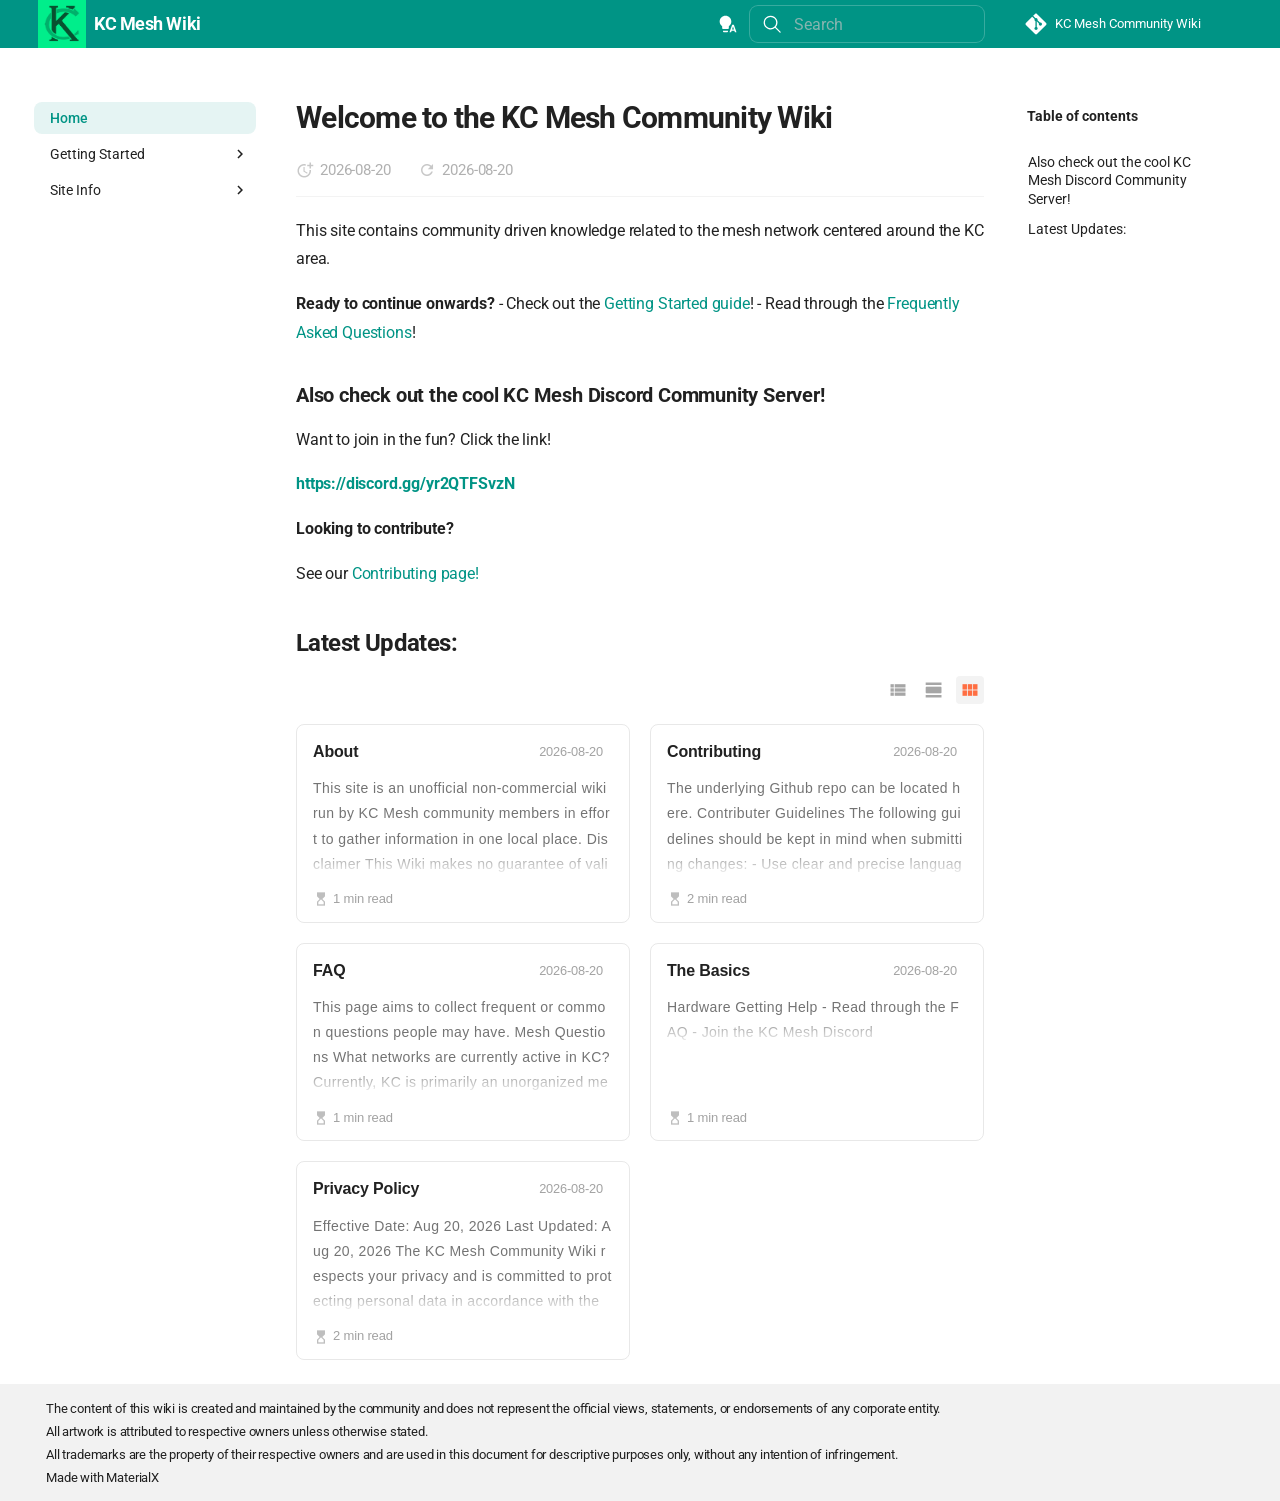
==== index.html @ e0cb0e74 "Deployed 73c2a4b with MkDocs version: 1.6.1" ====
<!doctype html>
<html lang="en" class="no-js">
  <head>
    
      <meta charset="utf-8">
      <meta name="viewport" content="width=device-width,initial-scale=1">
      
        <meta name="description" content="KC Mesh community wiki">
      
      
        <meta name="author" content="KC Mesh Community">
      
      
        <link rel="canonical" href="https://kcmesh.wiki/">
      
      
      
        <link rel="next" href="getting-started/">
      
      
        
      
      
      
      
        
        
        
          <link rel="icon" href="assets/images/favicon.png">
        
      
      <meta name="generator" content="mkdocs-1.6.1, mkdocs-materialx-10.2.0">
    
    
      
        <title>KC Mesh Wiki</title>
      
    
    
      <link rel="stylesheet" href="assets/stylesheets/main.d7aee198.min.css">
      
        
        <link rel="stylesheet" href="assets/stylesheets/palette.a45159b5.min.css">
      
    
    

    

    
      
    
    
      
        
        
        <link rel="preconnect" href="https://fonts.gstatic.com" crossorigin>
        <link rel="stylesheet" href="https://fonts.googleapis.com/css?family=Roboto:300,300i,400,400i,700,700i%7CRoboto+Mono:400,400i,700,700i&display=fallback">
        <style>:root{--md-text-font:"Roboto";--md-code-font:"Roboto Mono"}</style>
      
    
    
      <link rel="stylesheet" href="stylesheets/extra.css">
    
      <link rel="stylesheet" href="assets/document_dates/fonts/material-icons.css">
    
      <link rel="stylesheet" href="assets/document_dates/tippy/scale.css">
    
      <link rel="stylesheet" href="assets/document_dates/tippy/tippy.css">
    
      <link rel="stylesheet" href="assets/document_dates/tippy/material.css">
    
      <link rel="stylesheet" href="assets/document_dates/tippy/backdrop.css">
    
      <link rel="stylesheet" href="assets/document_dates/tippy/shift-away.css">
    
      <link rel="stylesheet" href="assets/document_dates/tippy/light.css">
    
      <link rel="stylesheet" href="assets/document_dates/core/core.css">
    
    <script>__md_scope=new URL(".",location),__md_hash=e=>[...e].reduce(((e,_)=>(e<<5)-e+_.charCodeAt(0)),0),__md_get=(e,_=localStorage,t=__md_scope)=>JSON.parse(_.getItem(t.pathname+"."+e)),__md_set=(e,_,t=localStorage,a=__md_scope)=>{try{t.setItem(a.pathname+"."+e,JSON.stringify(_))}catch(e){}}</script>
    
      

    
    
  </head>
  
  
  
  
    
    
      
    
    
    
    
    <body dir="ltr" data-md-color-scheme="default" data-md-color-primary="indigo" data-md-color-accent="indigo" data-mx-topbar="primary">
  
    
    <input class="md-toggle" data-md-toggle="drawer" type="checkbox" id="__drawer" autocomplete="off">
    <input class="md-toggle" data-md-toggle="toc" type="checkbox" id="__toc" autocomplete="off">
    <input class="md-toggle" data-md-toggle="search" type="checkbox" id="__search" autocomplete="off">
    <label class="md-overlay" for="__drawer"></label>
    <label class="md-overlay" for="__toc"></label>
    <div data-md-component="skip">
      
        
        <a href="#welcome-to-the-kc-mesh-community-wiki" class="md-skip">
          Skip to content
        </a>
      
    </div>
    <div data-md-component="announce">
      
    </div>
    
    
      

  

<header class="md-header md-header--shadow" data-md-component="header">
  <nav class="md-header__inner md-grid" aria-label="Header">
    <a href="." title="KC Mesh Wiki" class="md-header__button md-logo" aria-label="KC Mesh Wiki" data-md-component="logo">
      
  <img src="assets/images/kcmesh-logo.png" alt="logo">

    </a>
    <label class="md-header__button md-icon" for="__drawer">
      
      <svg xmlns="http://www.w3.org/2000/svg" viewBox="0 0 24 24"><path d="M3 6h18v2H3zm0 5h18v2H3zm0 5h18v2H3z"/></svg>
    </label>
    <div class="md-header__title" data-md-component="header-title">
      <div class="md-header__ellipsis">
        <div class="md-header__topic">
          <span class="md-ellipsis">
            KC Mesh Wiki
          </span>
        </div>
        <div class="md-header__topic" data-md-component="header-topic">
          <span class="md-ellipsis">
            
              Home
            
          </span>
        </div>
      </div>
    </div>
    
      
        <form class="md-header__option" data-md-component="palette">
  
    
    
    
    <input class="md-option" data-md-color-media="(prefers-color-scheme)" data-md-color-scheme="default" data-md-color-primary="indigo" data-md-color-accent="indigo"  aria-label="Switch to Light Mode"  type="radio" name="__palette" id="__palette_0">
    
      <label class="md-header__button md-icon" title="Switch to Light Mode" for="__palette_1" hidden>
        <svg xmlns="http://www.w3.org/2000/svg" viewBox="0 0 24 24"><path d="M9 2C5.13 2 2 5.13 2 9c0 2.38 1.19 4.47 3 5.74V17c0 .55.45 1 1 1h6c.55 0 1-.45 1-1v-2.26c1.81-1.27 3-3.36 3-5.74 0-3.87-3.13-7-7-7M6 21c0 .55.45 1 1 1h4c.55 0 1-.45 1-1v-1H6zm13-8h-2l-3.2 9h1.9l.7-2h3.2l.7 2h1.9zm-2.15 5.65L18 15l1.15 3.65z"/></svg>
      </label>
    
  
    
    
    
    <input class="md-option" data-md-color-media="(prefers-color-scheme: light)" data-md-color-scheme="default" data-md-color-primary="teal" data-md-color-accent="deep-orange"  aria-label="Switch to Dark Mode"  type="radio" name="__palette" id="__palette_1">
    
      <label class="md-header__button md-icon" title="Switch to Dark Mode" for="__palette_2" hidden>
        <svg xmlns="http://www.w3.org/2000/svg" viewBox="0 0 24 24"><path d="M12 2a7 7 0 0 0-7 7c0 2.38 1.19 4.47 3 5.74V17a1 1 0 0 0 1 1h6a1 1 0 0 0 1-1v-2.26c1.81-1.27 3-3.36 3-5.74a7 7 0 0 0-7-7M9 21a1 1 0 0 0 1 1h4a1 1 0 0 0 1-1v-1H9z"/></svg>
      </label>
    
  
    
    
    
    <input class="md-option" data-md-color-media="(prefers-color-scheme: dark)" data-md-color-scheme="slate" data-md-color-primary="teal" data-md-color-accent="yellow"  aria-label="Switch to Auto"  type="radio" name="__palette" id="__palette_2">
    
      <label class="md-header__button md-icon" title="Switch to Auto" for="__palette_0" hidden>
        <svg xmlns="http://www.w3.org/2000/svg" viewBox="0 0 24 24"><path d="M12 2a7 7 0 0 1 7 7c0 2.38-1.19 4.47-3 5.74V17a1 1 0 0 1-1 1H9a1 1 0 0 1-1-1v-2.26C6.19 13.47 5 11.38 5 9a7 7 0 0 1 7-7M9 21v-1h6v1a1 1 0 0 1-1 1h-4a1 1 0 0 1-1-1m3-17a5 5 0 0 0-5 5c0 2.05 1.23 3.81 3 4.58V16h4v-2.42c1.77-.77 3-2.53 3-4.58a5 5 0 0 0-5-5"/></svg>
      </label>
    
  
</form>
      
    
    
      <script>var palette=__md_get("__palette");if(palette&&palette.color){if("(prefers-color-scheme)"===palette.color.media){var media=matchMedia("(prefers-color-scheme: light)"),input=document.querySelector(media.matches?"[data-md-color-media='(prefers-color-scheme: light)']":"[data-md-color-media='(prefers-color-scheme: dark)']");palette.color.media=input.getAttribute("data-md-color-media"),palette.color.scheme=input.getAttribute("data-md-color-scheme"),palette.color.primary=input.getAttribute("data-md-color-primary"),palette.color.accent=input.getAttribute("data-md-color-accent")}for(var[key,value]of Object.entries(palette.color))document.body.setAttribute("data-md-color-"+key,value)}</script>
    
    
    
      
      
        <label class="md-header__button md-icon" for="__search">
          
          <svg xmlns="http://www.w3.org/2000/svg" viewBox="0 0 24 24"><path d="M10.25 2a8.25 8.25 0 0 1 6.34 13.53l5.69 5.69a.749.749 0 0 1-.326 1.275.75.75 0 0 1-.734-.215l-5.69-5.69A8.25 8.25 0 1 1 10.25 2M3.5 10.25a6.75 6.75 0 1 0 13.5 0 6.75 6.75 0 0 0-13.5 0"/></svg>
        </label>
        <div class="md-search" data-md-component="search" role="dialog">
  <label class="md-search__overlay" for="__search"></label>
  <div class="md-search__inner" role="search">
    <form class="md-search__form" name="search">
      <input type="text" class="md-search__input" name="query" aria-label="Search" placeholder="Search" autocapitalize="off" autocorrect="off" autocomplete="off" spellcheck="false" data-md-component="search-query" required>
      <label class="md-search__icon md-icon" for="__search">
        
        <svg xmlns="http://www.w3.org/2000/svg" viewBox="0 0 24 24"><path d="M10.25 2a8.25 8.25 0 0 1 6.34 13.53l5.69 5.69a.749.749 0 0 1-.326 1.275.75.75 0 0 1-.734-.215l-5.69-5.69A8.25 8.25 0 1 1 10.25 2M3.5 10.25a6.75 6.75 0 1 0 13.5 0 6.75 6.75 0 0 0-13.5 0"/></svg>
        
        <svg xmlns="http://www.w3.org/2000/svg" viewBox="0 0 24 24"><path d="M20 11v2H8l5.5 5.5-1.42 1.42L4.16 12l7.92-7.92L13.5 5.5 8 11z"/></svg>
      </label>
      <nav class="md-search__options" aria-label="Search">
        
        <button type="reset" class="md-search__icon md-icon" title="Clear" aria-label="Clear" tabindex="-1">
          
          <svg xmlns="http://www.w3.org/2000/svg" viewBox="0 0 24 24"><path d="M19 6.41 17.59 5 12 10.59 6.41 5 5 6.41 10.59 12 5 17.59 6.41 19 12 13.41 17.59 19 19 17.59 13.41 12z"/></svg>
        </button>
      </nav>
      
    </form>
    <div class="md-search__output">
      <div class="md-search__scrollwrap" tabindex="0">
        <div class="md-search-result md-search-result--pagefind" data-md-component="search-result">
          <div class="md-search-result__meta">
            Initializing search
          </div>
          <ol class="md-search-result__list" role="presentation"></ol>
        </div>
      </div>
    </div>
  </div>
</div>
      
    
    
      <div class="md-header__source">
        <a href="https://github.com/kcmesh/communitywiki" title="Go to repository" class="md-source" data-md-component="source">
  <div class="md-source__icon md-icon">
    
    <svg xmlns="http://www.w3.org/2000/svg" viewBox="0 0 448 512"><!--! Font Awesome Free 7.1.0 by @fontawesome - https://fontawesome.com License - https://fontawesome.com/license/free (Icons: CC BY 4.0, Fonts: SIL OFL 1.1, Code: MIT License) Copyright 2025 Fonticons, Inc.--><path d="M439.6 236.1 244 40.5c-5.4-5.5-12.8-8.5-20.4-8.5s-15 3-20.4 8.4L162.5 81l51.5 51.5c27.1-9.1 52.7 16.8 43.4 43.7l49.7 49.7c34.2-11.8 61.2 31 35.5 56.7-26.5 26.5-70.2-2.9-56-37.3L240.3 199v121.9c25.3 12.5 22.3 41.8 9.1 55-6.4 6.4-15.2 10.1-24.3 10.1s-17.8-3.6-24.3-10.1c-17.6-17.6-11.1-46.9 11.2-56v-123c-20.8-8.5-24.6-30.7-18.6-45L142.6 101 8.5 235.1C3 240.6 0 247.9 0 255.5s3 15 8.5 20.4l195.6 195.7c5.4 5.4 12.7 8.4 20.4 8.4s15-3 20.4-8.4l194.7-194.7c5.4-5.4 8.4-12.8 8.4-20.4s-3-15-8.4-20.4"/></svg>
  </div>
  <div class="md-source__repository">
    KC Mesh Community Wiki
  </div>
</a>
      </div>
    
  </nav>
  
</header>
    
    <div class="md-container" data-md-component="container">
      
      
        
          
        
      
      <main class="md-main" data-md-component="main">
        <div class="md-main__inner md-grid">
          
            
              
              <div class="md-sidebar md-sidebar--primary" data-md-component="sidebar" data-md-type="navigation" >
                <div class="md-sidebar__scrollwrap">
                  <div class="md-sidebar__inner">
                    



<nav class="md-nav md-nav--primary" aria-label="Navigation" data-md-level="0">
  <label class="md-nav__title" for="__drawer">
    <a href="." title="KC Mesh Wiki" class="md-nav__button md-logo" aria-label="KC Mesh Wiki" data-md-component="logo">
      
  <img src="assets/images/kcmesh-logo.png" alt="logo">

    </a>
    KC Mesh Wiki
  </label>
  
    <div class="md-nav__source">
      <a href="https://github.com/kcmesh/communitywiki" title="Go to repository" class="md-source" data-md-component="source">
  <div class="md-source__icon md-icon">
    
    <svg xmlns="http://www.w3.org/2000/svg" viewBox="0 0 448 512"><!--! Font Awesome Free 7.1.0 by @fontawesome - https://fontawesome.com License - https://fontawesome.com/license/free (Icons: CC BY 4.0, Fonts: SIL OFL 1.1, Code: MIT License) Copyright 2025 Fonticons, Inc.--><path d="M439.6 236.1 244 40.5c-5.4-5.5-12.8-8.5-20.4-8.5s-15 3-20.4 8.4L162.5 81l51.5 51.5c27.1-9.1 52.7 16.8 43.4 43.7l49.7 49.7c34.2-11.8 61.2 31 35.5 56.7-26.5 26.5-70.2-2.9-56-37.3L240.3 199v121.9c25.3 12.5 22.3 41.8 9.1 55-6.4 6.4-15.2 10.1-24.3 10.1s-17.8-3.6-24.3-10.1c-17.6-17.6-11.1-46.9 11.2-56v-123c-20.8-8.5-24.6-30.7-18.6-45L142.6 101 8.5 235.1C3 240.6 0 247.9 0 255.5s3 15 8.5 20.4l195.6 195.7c5.4 5.4 12.7 8.4 20.4 8.4s15-3 20.4-8.4l194.7-194.7c5.4-5.4 8.4-12.8 8.4-20.4s-3-15-8.4-20.4"/></svg>
  </div>
  <div class="md-source__repository">
    KC Mesh Community Wiki
  </div>
</a>
    </div>
  
  <ul class="md-nav__list">
    
      
      
  
  
    
  
  
  
    <li class="md-nav__item md-nav__item--active">
      
      <input class="md-nav__toggle md-toggle" type="checkbox" id="__toc">
      
      
        
      
      
        <label class="md-nav__link md-nav__link--active" for="__toc">
          
  
  
  <span class="md-ellipsis">
    
  
    Home
  

    
  </span>
  
  

          <span class="md-nav__icon md-icon"></span>
        </label>
      
      <a href="." class="md-nav__link md-nav__link--active">
        
  
  
  <span class="md-ellipsis">
    
  
    Home
  

    
  </span>
  
  

      </a>
      
        

<nav class="md-nav md-nav--secondary" aria-label="Table of contents">
  
  
  
    
  
  
    <label class="md-nav__title" for="__toc">
      <span class="md-nav__icon md-icon"></span>
      Table of contents
    </label>
    <ul class="md-nav__list" data-md-component="toc">
      
        <li class="md-nav__item">
  <a href="#also-check-out-the-cool-kc-mesh-discord-community-server" class="md-nav__link">
    <span class="md-ellipsis">
      
        Also check out the cool KC Mesh Discord Community Server!
      
    </span>
  </a>
  
</li>
      
        <li class="md-nav__item">
  <a href="#latest-updates" class="md-nav__link">
    <span class="md-ellipsis">
      
        Latest Updates:
      
    </span>
  </a>
  
</li>
      
    </ul>
  
</nav>
      
    </li>
  

    
      
      
  
  
  
  
    
    
    
    
    
    <li class="md-nav__item md-nav__item--nested">
      
        
        
        <input class="md-nav__toggle md-toggle " type="checkbox" id="__nav_2" >
        
          
          <label class="md-nav__link" for="__nav_2" id="__nav_2_label" tabindex="0">
            
  
  
  <span class="md-ellipsis">
    
  
    Getting Started
  

    
  </span>
  
  

            <span class="md-nav__icon md-icon"></span>
          </label>
        
        <nav class="md-nav" data-md-level="1" aria-labelledby="__nav_2_label" aria-expanded="false">
          <label class="md-nav__title" for="__nav_2">
            <span class="md-nav__icon md-icon"></span>
            
  
    Getting Started
  

          </label>
          <ul class="md-nav__list">
            
              
                
  
  
  
  
    <li class="md-nav__item">
      <a href="getting-started/" class="md-nav__link">
        
  
  
  <span class="md-ellipsis">
    
  
    The Basics
  

    
  </span>
  
  

      </a>
    </li>
  

              
            
              
                
  
  
  
  
    <li class="md-nav__item">
      <a href="faq-general/" class="md-nav__link">
        
  
  
  <span class="md-ellipsis">
    
  
    FAQ
  

    
  </span>
  
  

      </a>
    </li>
  

              
            
          </ul>
        </nav>
      
    </li>
  

    
      
      
  
  
  
  
    
    
    
    
    
    <li class="md-nav__item md-nav__item--nested">
      
        
        
        <input class="md-nav__toggle md-toggle " type="checkbox" id="__nav_3" >
        
          
          <label class="md-nav__link" for="__nav_3" id="__nav_3_label" tabindex="0">
            
  
  
  <span class="md-ellipsis">
    
  
    Site Info
  

    
  </span>
  
  

            <span class="md-nav__icon md-icon"></span>
          </label>
        
        <nav class="md-nav" data-md-level="1" aria-labelledby="__nav_3_label" aria-expanded="false">
          <label class="md-nav__title" for="__nav_3">
            <span class="md-nav__icon md-icon"></span>
            
  
    Site Info
  

          </label>
          <ul class="md-nav__list">
            
              
                
  
  
  
  
    <li class="md-nav__item">
      <a href="about/" class="md-nav__link">
        
  
  
  <span class="md-ellipsis">
    
  
    About
  

    
  </span>
  
  

      </a>
    </li>
  

              
            
              
                
  
  
  
  
    <li class="md-nav__item">
      <a href="contributing/" class="md-nav__link">
        
  
  
  <span class="md-ellipsis">
    
  
    Contributing
  

    
  </span>
  
  

      </a>
    </li>
  

              
            
              
                
  
  
  
  
    <li class="md-nav__item">
      <a href="https://github.com/kcmesh/communitywiki/issues" class="md-nav__link">
        
  
  
  <span class="md-ellipsis">
    
  
    Report An Issue!
  

    
  </span>
  
  

      </a>
    </li>
  

              
            
              
                
  
  
  
  
    <li class="md-nav__item">
      <a href="privacy-policy/" class="md-nav__link">
        
  
  
  <span class="md-ellipsis">
    
  
    Privacy Policy
  

    
  </span>
  
  

      </a>
    </li>
  

              
            
          </ul>
        </nav>
      
    </li>
  

    
  </ul>
</nav>
                  </div>
                </div>
              </div>
            
            
              
              <div class="md-sidebar md-sidebar--secondary" data-md-component="sidebar" data-md-type="toc" >
                <div class="md-sidebar__scrollwrap">
                  <div class="md-sidebar__inner">
                    

<nav class="md-nav md-nav--secondary" aria-label="Table of contents">
  
  
  
    
  
  
    <label class="md-nav__title" for="__toc">
      <span class="md-nav__icon md-icon"></span>
      Table of contents
    </label>
    <ul class="md-nav__list" data-md-component="toc">
      
        <li class="md-nav__item">
  <a href="#also-check-out-the-cool-kc-mesh-discord-community-server" class="md-nav__link">
    <span class="md-ellipsis">
      
        Also check out the cool KC Mesh Discord Community Server!
      
    </span>
  </a>
  
</li>
      
        <li class="md-nav__item">
  <a href="#latest-updates" class="md-nav__link">
    <span class="md-ellipsis">
      
        Latest Updates:
      
    </span>
  </a>
  
</li>
      
    </ul>
  
</nav>
                  </div>
                </div>
              </div>
            
          
          
            <div class="md-content" data-md-component="content">
              
              
              
              <article class="md-content__inner md-typeset" data-pagefind-body>
                
                  
  
  


<h1 id="welcome-to-the-kc-mesh-community-wiki">Welcome to the KC Mesh Community Wiki<a class="headerlink" href="#welcome-to-the-kc-mesh-community-wiki" title="Permanent link">&para;</a></h1>
<div class='document-dates-plugin-wrapper document-dates-top'><div class='document-dates-plugin' locale=''><div class='dd-left'><span class='dd-item' data-tippy-content data-tippy-raw='2026-08-20'><span class='material-icons' data-icon='doc_created'></span><time datetime='2026-08-20T16:39:22+00:00'>2026-08-20</time></span><span class='dd-item' data-tippy-content data-tippy-raw='2026-08-20'><span class='material-icons' data-icon='doc_updated'></span><time datetime='2026-08-20T16:39:22+00:00'>2026-08-20</time></span></div></div></div>
<p>This site contains community driven knowledge related to the mesh network centered around the KC area.</p>
<p><strong>Ready to continue onwards?</strong>
- Check out the <a href="getting-started/">Getting Started guide</a>!
- Read through the <a href="faq-general/">Frequently Asked Questions</a>!</p>
<h3 id="also-check-out-the-cool-kc-mesh-discord-community-server">Also check out the cool KC Mesh Discord Community Server!<a class="headerlink" href="#also-check-out-the-cool-kc-mesh-discord-community-server" title="Permanent link">&para;</a></h3>
<p>Want to join in the fun? Click the link!</p>
<p><a href="https://discord.gg/yr2QTFSvzN"><strong>https://discord.gg/yr2QTFSvzN</strong></a></p>
<p><strong>Looking to contribute?</strong></p>
<p>See our <a href="contributing/">Contributing page!</a></p>
<h2 id="latest-updates">Latest Updates:<a class="headerlink" href="#latest-updates" title="Permanent link">&para;</a></h2><style>
/* --- 视图选择器 --- */
.article-layout-switcher {
    display: flex;
    justify-content: flex-end;
    /* margin-bottom: 20px; */
}
.article-layout-switcher button + button {
    margin-left: 8px;
}
.article-layout-switcher button {
    background: transparent;
    border: none;
    cursor: pointer;
    padding: 4px;
    border-radius: 4px;
    display: flex;
    align-items: center;
    color: var(--md-typeset-color, #1c1c1c);
    opacity: 0.4;
    transition: all 0.2s;
}
.article-layout-switcher button:hover {
    background: rgba(142, 142, 142, 0.1);
    opacity: 0.8;
}
.article-layout-switcher button.is-active {
    opacity: 1;
    color: var(--md-accent-fg-color, blue);
    background: rgba(142, 142, 142, 0.1);
}
.article-layout-switcher .material-icons {
    font-size: 20px;
}

/* --- 三种视图 --- */
.article-grid {
    display: grid;
    grid-template-columns: repeat(auto-fit, minmax(300px, 1fr));
    gap: 20px;
    margin: 20px 0;
    /* transition: all 0.2s ease; */
}
.article-grid.is-detail {
    grid-template-columns: minmax(0, 1fr);
    margin-left: auto;
    margin-right: auto;
}
.article-grid.is-detail .card-summary {
    --summary-lines: var(--summary-lines-detail);
}
.article-grid.is-detail .card-cover {
    width: 135px;
    height: 90px;
}
.article-grid.is-list {
    margin-left: auto;
    margin-right: auto;

    border: 1px solid rgba(142, 142, 142, 0.2);
    border-radius: 8px;
    row-gap: 0;
    padding: 12px;
}
.article-grid.is-list .card-body {
    display: none;
}
.article-grid.is-list .card-footer {
    display: none;
}
.article-grid.is-list .article-card {
    border: none;
    border-radius: 0;
    padding: 8px;
}
.article-grid.is-list .card-title {
    font-weight: 400;
    color: var(--md-typeset-a-color, #0077cc);

    white-space: nowrap;
    overflow: hidden;
    text-overflow: ellipsis;
    min-width: 0;
}
.article-grid.is-list .card-date {
    margin-right: 0;
}

/* --- Card --- */
.article-card {
    border: 1px solid rgba(142, 142, 142, 0.2);
    border-radius: 8px;
    padding: 16px;
    font-family: sans-serif;
    box-sizing: border-box;
    display: flex;
    flex-direction: column;
    height:100%;
}

/* --- Header --- */
.card-header {
    display: flex;
    justify-content: space-between;
    align-items: baseline;
    text-decoration: none;
}
.card-title {
    font-weight: 700;
    line-height: 1.4;
    color: var(--md-typeset-color, #1c1c1c);
    margin-right: 12px;
}
.card-date {
    font-size: 0.8em;
    color: rgba(100, 100, 100, 0.6);
    white-space: nowrap;
    margin-right: 10px;
    /* 补偿 baseline 布局时字体度量的误差 */
    transform: translateY(-1px);
}
.card-header:hover,
.card-header:focus {
    text-decoration: none !important;
}
.card-header:hover .card-title {
    color: var(--md-accent-fg-color, blue);
    text-decoration: underline;
}

/* --- Body --- */
.card-body {
    margin-top: 12px;
}
.card-summary {
    --summary-lines: var(--summary-lines-grid, 4);
    --lh: 1.8em;

    line-height: var(--lh);
    max-height: calc(var(--summary-lines) * var(--lh));

    overflow: clip;
    pointer-events: none;

    color: var(--md-default-fg-color--light, rgb(121, 121, 121));
    font-size: 0.7rem;
    letter-spacing: 0.02rem;
    word-break: break-all;

    -webkit-mask-image: linear-gradient(
        to bottom,
        black calc(100% - var(--lh)*1.2),
        transparent 100%
    );
    mask-image: linear-gradient(
        to bottom,
        black calc(100% - var(--lh)*1.2),
        transparent 100%
    );
}
.card-cover {
    float: right;
    width: 105px;
    height: 70px;
    margin: 2px 0 0 10px;
    border-radius: 4px;
    overflow: hidden;

    transition: filter 0.3s ease;

    /* Safari 圆角闪烁修复 */
    transform: translateZ(0);
    will-change: transform;
    -webkit-mask-image: -webkit-radial-gradient(white, black);
    isolation: isolate;
}
.card-cover:hover {
    filter: brightness(0.8);
}
.card-cover a {
    display: block;
    width: 100%;
    height: 100%;
}
.card-cover img {
    width: 100%;
    height: 100%;
    object-fit: cover;
    margin: 0 !important;

    /* 避免 layer 升降级 */
    transform: scale(1.1) translateZ(0);
    transition: transform 0.4s ease-out;
    /* 防 Safari 重绘抖动 */
    backface-visibility: hidden;
    will-change: transform;
}
.card-cover:hover img {
    transform: scale(1.1) translateX(4px) translateZ(0);
}
.card-body::after {
    content: "";
    display: block;
    clear: both;
}

/* --- Footer --- */
.card-footer {
    display: flex;
    align-items: center;
    margin-top: auto;
    padding-top: 12px;
    margin-bottom: -4px;
    font-size: 0.75rem;
    line-height: 1.6;
}
.card-footer .read-time {
    display: inline-flex;
    align-items: center;
    font-size: 0.65rem;
    color: rgba(100, 100, 100, 0.6);
    white-space: nowrap;
    margin-right: 12px;
}
.card-footer .read-time-icon {
    font-size: 0.8rem;
    opacity: .7;
    margin-right: 4px;
}

.md-typeset .md-tags:not([hidden]) {
    margin: 0 0 0 auto;
    display: flex;
    align-items: center;
    min-width: 0;
    gap: 0;
    flex-wrap: nowrap;
    overflow: hidden;
}
.md-typeset .md-tag {
    font-weight: 400;
    flex-shrink: 0;
    gap: 0;
    color: var(--md-default-fg-color--light);
    margin-right: 6px;
}
.md-typeset .md-tag-icon::before {
    margin-right: 4px;
}
</style>

<div class="article-layout-switcher">
    <button class="layout-list-btn"><span class="material-icons">view_list</span></button>
    <button class="layout-detail-btn"><span class="material-icons">view_day</span></button>
    <button class="layout-grid-btn"><span class="material-icons">view_module</span></button>
</div>

<div class="article-grid"
     style="
        --summary-lines-grid: 4;
        --summary-lines-detail: 6;
     ">
    <div class="article-card">
        <a class="card-header" href="/about/" target="_blank">
            <div class="card-title">About</div>
            <time class="dd-timeago card-date" datetime="2026-08-20T16:39:22+00:00">2026-08-20</time>
        </a>
        <div class="card-body">
            <div class="card-summary">This site is an unofficial non-commercial wiki run by KC Mesh community members in effort to gather information in one local place.   Disclaimer  This Wiki makes no guarantee of validity or accuracy  Although we strive to be as accurate as possible, The KC Mesh community wiki is created almost completely by its contributors, who may submit invalid or unreliable information.  Please be aware that any information you may find in The KC Mesh community wiki may be inaccurate, misleading or dangerous — although most information presented on The KC Mesh community wiki has been "reviewed" and corrected by other volunteers. None of the authors, contributors, sponsors, administrators, sysops, vandals, or anyone else connected with The KC Mesh community wiki, in any way whatsoever, can be responsible for your use of the information contained in or linked from The KC Mesh community wiki.   Legal  No copyright or trademark infringement is intended in using content from other corporations and businesses mentioned on the KC Mesh community wiki.  The content of this wiki is created and maintained by the community and does not represent the official views, statements, or endorsements of any corporation. All contributions are made voluntarily by individual users and do not reflect the opinions or policies of any business, its affiliates, or representatives.  Information contributed to the KC Mesh Community Wiki is licensed under CC BY-NC-SA 4.0</div>
        </div>
        <div class="card-footer">
            <span class="read-time"><span class="read-time-icon material-icons">hourglass_top</span>1 min read</span>
        </div>
    </div>
    <div class="article-card">
        <a class="card-header" href="/contributing/" target="_blank">
            <div class="card-title">Contributing</div>
            <time class="dd-timeago card-date" datetime="2026-08-20T16:39:22+00:00">2026-08-20</time>
        </a>
        <div class="card-body">
            <div class="card-summary">The underlying Github repo can be located here.   Contributer Guidelines  The following guidelines should be kept in mind when submitting changes:  - Use clear and precise language, avoiding slang or acronyms without explanation.  - Do not provide guides to facilitate illegal activity.  - This includes but is not restricted to: jamming, illegal radio transmitting, and defeating regional frequency locks  - Do not provide direct links to items that allow the enablement of illegal activity  - Keep your writing tone non-biased and professional.  - if you upload any images, please try to keep them below 2 Megabytes in size.   Text Formatting Examples</div>
        </div>
        <div class="card-footer">
            <span class="read-time"><span class="read-time-icon material-icons">hourglass_top</span>2 min read</span>
        </div>
    </div>
    <div class="article-card">
        <a class="card-header" href="/faq-general/" target="_blank">
            <div class="card-title">FAQ</div>
            <time class="dd-timeago card-date" datetime="2026-08-20T16:39:22+00:00">2026-08-20</time>
        </a>
        <div class="card-body">
            <div class="card-summary">This page aims to collect frequent or common questions people may have.   Mesh Questions   What networks are currently active in KC?  Currently, KC is primarily an unorganized meshtastic group.  Select areas may also have Meshcore nodes and repeaters as well.</div>
        </div>
        <div class="card-footer">
            <span class="read-time"><span class="read-time-icon material-icons">hourglass_top</span>1 min read</span>
        </div>
    </div>
    <div class="article-card">
        <a class="card-header" href="/getting-started/" target="_blank">
            <div class="card-title">The Basics</div>
            <time class="dd-timeago card-date" datetime="2026-08-20T16:39:22+00:00">2026-08-20</time>
        </a>
        <div class="card-body">
            <div class="card-summary">Hardware   Getting Help  - Read through the FAQ  - Join the KC Mesh Discord</div>
        </div>
        <div class="card-footer">
            <span class="read-time"><span class="read-time-icon material-icons">hourglass_top</span>1 min read</span>
        </div>
    </div>
    <div class="article-card">
        <a class="card-header" href="/privacy-policy/" target="_blank">
            <div class="card-title">Privacy Policy</div>
            <time class="dd-timeago card-date" datetime="2026-08-20T16:39:22+00:00">2026-08-20</time>
        </a>
        <div class="card-body">
            <div class="card-summary">Effective Date: Aug 20, 2026  Last Updated: Aug 20, 2026  The KC Mesh Community Wiki respects your privacy and is committed to protecting personal data in accordance with the General Data Protection Regulation (GDPR). This policy explains how we collect and use anonymized information to improve our website.   1. Information We Collect (Anonymized)  When you visit our website, we may automatically collect the following non-personally identifiable information:  - IP address (anonymized)  - Browser type and version  - Device type and technical details (e.g., operating system, screen size)  - Approximate geographic location  - Page interactions (e.g., pages visited, time on page, clicks)</div>
        </div>
        <div class="card-footer">
            <span class="read-time"><span class="read-time-icon material-icons">hourglass_top</span>2 min read</span>
        </div>
    </div>
</div>












                
              </article>
            </div>
          
          
<script>var target=document.getElementById(location.hash.slice(1));target&&target.name&&(target.checked=target.name.startsWith("__tabbed_"))</script>
        </div>
          <div class="md-top" data-md-component="top" hidden>
  <div class="md-top__center">
    <button type="button" class="md-top__button md-top__button--main" data-md-action="top">
      
      <svg xmlns="http://www.w3.org/2000/svg" viewBox="0 0 24 24"><path d="M13 20h-2V8l-5.5 5.5-1.42-1.42L12 4.16l7.92 7.92-1.42 1.42L13 8z"/></svg>
      <span>Back to top</span>
    </button>
    
      
      
      <label class="md-top__button md-top__side md-top__side--nav" for="__drawer" >
        <svg xmlns="http://www.w3.org/2000/svg" fill="none" stroke="currentColor" stroke-linecap="round" stroke-linejoin="round" stroke-width="2" class="lucide lucide-panel-left" viewBox="0 0 24 24"><rect width="18" height="18" x="3" y="3" rx="2"/><path d="M9 3v18"/></svg>
      </label>
    
    
      
      
      <label class="md-top__button md-top__side md-top__side--toc" for="__toc" >
        <svg xmlns="http://www.w3.org/2000/svg" fill="none" stroke="currentColor" stroke-linecap="round" stroke-linejoin="round" stroke-width="2" class="lucide lucide-panel-right" viewBox="0 0 24 24"><rect width="18" height="18" x="3" y="3" rx="2"/><path d="M15 3v18"/></svg>
      </label>
    
  </div>
</div>
      </main>
      
        <footer class="md-footer">
  
  <div class="md-footer-meta md-typeset">
    <div class="md-footer-meta__inner md-grid">
      <div class="md-copyright">
  
    <div class="md-copyright__highlight">
      The content of this wiki is created and maintained by the community and does not represent the official views, statements, or endorsements of any corporate entity. <div>All artwork is attributed to respective owners unless otherwise stated. <div>All trademarks are the property of their respective owners and are used in this document for descriptive purposes only, without any intention of infringement.
    </div>
  
  
    Made with
    <a href="https://jaywhj.github.io/mkdocs-materialx/" target="_blank" rel="noopener">
      MaterialX
    </a>
  
</div>
      
    </div>
  </div>
</footer>
      
    </div>
    <div class="md-dialog" data-md-component="dialog">
      <div class="md-dialog__inner md-typeset"></div>
    </div>
    
    
    
      
      
      
      
        
        
          
          
        
      <script id="__config" type="application/json">{"annotate": null, "base": ".", "code": null, "features": [], "search": {"options": {"baseUrl": ".", "bundleUrl": "search/", "highlight": false, "searchOptions": {}}, "provider": "pagefind"}, "tags": null, "translations": {"clipboard.copied": "Copied to clipboard", "clipboard.copy": "Copy to clipboard", "code.collapse": "Collapse", "code.download": "Download", "code.expand": "Expand remaining # lines", "code.select": "Toggle line selection", "search.offline": "Switch to Lunr for offline search", "search.result.more.one": "1 more on this page", "search.result.more.other": "# more on this page", "search.result.none": "No matching documents", "search.result.one": "1 matching document", "search.result.other": "# matching documents", "search.result.placeholder": "Type to start searching", "search.result.term.missing": "Missing", "select.version": "Select version"}, "version": null}</script>
    
    
      <script src="assets/javascripts/bundle.44453a05.min.js"></script>
      
        <script src="assets/document_dates/tippy/popper.min.js"></script>
      
        <script src="assets/document_dates/tippy/tippy.umd.min.js"></script>
      
        <script src="assets/document_dates/core/md5.min.js"></script>
      
        <script src="assets/document_dates/core/default.config.js"></script>
      
        <script src="assets/document_dates/core/utils.js"></script>
      
        <script src="assets/document_dates/core/core.js"></script>
      
    
  </body>
</html>
---- assets/stylesheets/main.d7aee198.min.css ----
@charset "UTF-8";html{-webkit-text-size-adjust:none;-moz-text-size-adjust:none;text-size-adjust:none;box-sizing:border-box}*,:after,:before{box-sizing:inherit}@media (prefers-reduced-motion){*,:after,:before{transition:none!important}}body{margin:0}a,button,input,label{-webkit-tap-highlight-color:transparent}a{color:inherit;text-decoration:none}hr{border:0;box-sizing:initial;display:block;height:.05rem;overflow:visible;padding:0}small{font-size:80%}sub,sup{line-height:1em}img{border-style:none}table{border-collapse:initial;border-spacing:0}td,th{font-weight:400;vertical-align:top}button{background:#0000;border:0;font-family:inherit;font-size:inherit;margin:0;padding:0}input{border:0;outline:none}:root{--md-primary-fg-color:#4051b5;--md-primary-fg-color--transparent:#4051b51a;--md-primary-fg-color--light:#5d6cc0;--md-primary-fg-color--dark:#303fa1;--md-primary-bg-color:#fff;--md-primary-bg-color--light:#ffffffb3;--md-accent-fg-color:#526cfe;--md-accent-fg-color--transparent:#526cfe1a;--md-accent-bg-color:#fff;--md-accent-bg-color--light:#ffffffb3}[data-md-color-scheme]{--mx-topbar-bg:var(--md-default-bg-color--light);--mx-topbar-fg:var(--md-default-fg-color);--mx-topbar-fg-muted:var(--md-default-fg-color--light);--mx-topbar-backdrop-filter:blur(px2rem(8px));--mx-tabs-active-underline:var(--md-default-fg-color);--mx-search-outline:var(--md-default-fg-color--lightest);--mx-search-hover-bg:#0003}[data-mx-topbar=primary]{--mx-topbar-bg:var(--md-primary-fg-color);--mx-topbar-fg:var(--md-primary-bg-color);--mx-topbar-fg-muted:var(--mx-topbar-fg);--mx-topbar-backdrop-filter:none;--mx-tabs-active-underline:#0000;--mx-search-outline:var(--mx-topbar-fg);--mx-search-hover-bg:var(--mx-topbar-fg)}@supports (color:color-mix(in srgb,black,white)){[data-mx-topbar=primary]{--mx-topbar-fg-muted:color-mix(in srgb,var(--mx-topbar-fg) 72%,#0000);--mx-search-outline:color-mix(in srgb,var(--mx-topbar-fg) 22%,#0000);--mx-search-hover-bg:color-mix(in srgb,var(--mx-topbar-fg) 16%,#0000)}}[data-mx-topbar=accent]{--mx-topbar-bg:var(--md-accent-fg-color);--mx-topbar-fg:var(--md-accent-bg-color);--mx-topbar-fg-muted:var(--mx-topbar-fg);--mx-topbar-backdrop-filter:none;--mx-tabs-active-underline:#0000;--mx-search-outline:var(--mx-topbar-fg);--mx-search-hover-bg:var(--mx-topbar-fg)}@supports (color:color-mix(in srgb,black,white)){[data-mx-topbar=accent]{--mx-topbar-fg-muted:color-mix(in srgb,var(--mx-topbar-fg) 72%,#0000);--mx-search-outline:color-mix(in srgb,var(--mx-topbar-fg) 22%,#0000);--mx-search-hover-bg:color-mix(in srgb,var(--mx-topbar-fg) 16%,#0000)}}[data-md-color-scheme=default]{color-scheme:light}[data-md-color-scheme=default] img[src$="#gh-dark-mode-only"],[data-md-color-scheme=default] img[src$="#only-dark"]{display:none}.md-logo .newlogo{transform:translateY(-2px)}:root,[data-md-color-scheme=default]{--md-hue:225deg;--md-default-fg-color:#000000de;--md-default-fg-color--light:#0000008c;--md-default-fg-color--lighter:#00000052;--md-default-fg-color--lightest:#0000000d;--md-default-bg-color:#fff;--md-default-bg-color--light:#ffffffb3;--md-default-bg-color--lighter:#ffffff4d;--md-default-bg-color--lightest:#ffffff1f;--md-default-fg-color--quote:#0000001a;--md-code-fg-color:#36464e;--md-code-bg-color:#f5f5f5;--md-code-bg-color--light:#f5f5f5b3;--md-code-bg-color--lighter:#f5f5f54d;--md-code-hl-color:#4287ff;--md-code-hl-color--light:#4287ff1a;--md-code-hl-number-color:#d52a2a;--md-code-hl-special-color:#db1457;--md-code-hl-function-color:#a846b9;--md-code-hl-constant-color:#6e59d9;--md-code-hl-keyword-color:#3f6ec6;--md-code-hl-string-color:#1c7d4d;--md-code-hl-name-color:var(--md-code-fg-color);--md-code-hl-operator-color:var(--md-default-fg-color--light);--md-code-hl-punctuation-color:var(--md-default-fg-color--light);--md-code-hl-comment-color:var(--md-default-fg-color--light);--md-code-hl-generic-color:var(--md-default-fg-color--light);--md-code-hl-variable-color:var(--md-default-fg-color--light);--md-typeset-color:var(--md-default-fg-color);--md-typeset-a-color:var(--md-primary-fg-color);--md-typeset-del-color:#f5503d26;--md-typeset-ins-color:#0bd57026;--md-typeset-kbd-color:#fafafa;--md-typeset-kbd-accent-color:#fff;--md-typeset-kbd-border-color:#b8b8b8;--md-typeset-mark-color:#ffff0080;--md-typeset-table-color:#0000001f;--md-typeset-table-color--light:#0000000f;--md-typeset-table-row-color:#00000008;--md-admonition-fg-color:var(--md-default-fg-color);--md-admonition-bg-color:var(--md-default-bg-color);--md-warning-fg-color:#000000de;--md-warning-bg-color:#ff9;--md-shadow-z1:0 0.1rem 0.3rem #0000000d,0 0 0.05rem #0003;--md-shadow-z2:0 0.2rem 0.5rem #0000001a,0 0 0.05rem #00000040;--md-shadow-z3:0 0.2rem 0.5rem #0003,0 0 0.05rem #00000059;--color-foreground:0 0 0;--color-background:255 255 255;--color-background-subtle:240 240 240;--color-backdrop:255 255 255}.md-icon svg{fill:currentcolor;display:block;height:1.2rem;width:1.2rem}.md-icon svg.lucide{fill:#0000;stroke:currentcolor}body{-webkit-font-smoothing:antialiased;-moz-osx-font-smoothing:grayscale;--md-text-font-family:var(--md-text-font,_),-apple-system,BlinkMacSystemFont,Helvetica,Arial,sans-serif;--md-code-font-family:var(--md-code-font,_),SFMono-Regular,Consolas,Menlo,monospace}aside,body,input{font-feature-settings:"kern","liga";color:var(--md-typeset-color);font-family:var(--md-text-font-family)}code,kbd,pre{font-feature-settings:"kern";font-family:var(--md-code-font-family)}:root{--md-typeset-table-sort-icon:url('data:image/svg+xml;charset=utf-8,<svg xmlns="http://www.w3.org/2000/svg" viewBox="0 0 24 24"><path d="m18 21-4-4h3V7h-3l4-4 4 4h-3v10h3M2 19v-2h10v2M2 13v-2h7v2M2 7V5h4v2z"/></svg>');--md-typeset-table-sort-icon--asc:url('data:image/svg+xml;charset=utf-8,<svg xmlns="http://www.w3.org/2000/svg" viewBox="0 0 24 24"><path d="M19 17h3l-4 4-4-4h3V3h2M2 17h10v2H2M6 5v2H2V5m0 6h7v2H2z"/></svg>');--md-typeset-table-sort-icon--desc:url('data:image/svg+xml;charset=utf-8,<svg xmlns="http://www.w3.org/2000/svg" viewBox="0 0 24 24"><path d="M19 7h3l-4-4-4 4h3v14h2M2 17h10v2H2M6 5v2H2V5m0 6h7v2H2z"/></svg>');--md-typeset-preview-icon:url('data:image/svg+xml;charset=utf-8,<svg xmlns="http://www.w3.org/2000/svg" viewBox="0 0 24 24"><path d="M11 1.07C7.05 1.56 4 4.92 4 9h7m-7 6a8 8 0 0 0 8 8 8 8 0 0 0 8-8v-4H4m9-9.93V9h7c0-4.08-3.06-7.44-7-7.93"/></svg>')}.md-typeset{-webkit-print-color-adjust:exact;color-adjust:exact;font-size:.8rem;letter-spacing:-.01em;line-height:1.8;overflow-wrap:break-word}@media print{.md-typeset{font-size:.68rem}}.md-typeset blockquote,.md-typeset dl,.md-typeset figure,.md-typeset ol,.md-typeset pre,.md-typeset ul{margin-bottom:1em;margin-top:1em}.md-typeset h1{color:var(--md-default-fg-color);font-size:1.875em;line-height:1.3;margin:0 0 1.25em}.md-typeset h1,.md-typeset h2{font-weight:700;letter-spacing:-.025em}.md-typeset h2{font-size:1.5em;line-height:1.4;margin:1.6em 0 .64em}.md-typeset h3{font-size:1.25em;font-weight:700;letter-spacing:-.01em;line-height:1.5;margin:1.6em 0 .8em}.md-typeset h2+h3{margin-top:.8em}.md-typeset h4{font-weight:700;letter-spacing:-.01em;margin:1em 0}.md-typeset h5,.md-typeset h6{color:var(--md-default-fg-color--light);font-size:.8em;font-weight:700;letter-spacing:-.01em;margin:1.25em 0}.md-typeset h5{text-transform:uppercase}.md-typeset h5 code{text-transform:none}.md-typeset hr{border-bottom:.05rem solid var(--md-default-fg-color--lightest);display:flow-root;margin:1.5em 0}.md-typeset a{color:var(--md-typeset-a-color);word-break:break-word}.md-typeset a,.md-typeset a:before{transition:color 125ms}.md-typeset a:focus,.md-typeset a:hover{color:var(--md-accent-fg-color);text-decoration:underline}.md-typeset a:focus code,.md-typeset a:hover code{background-color:var(--md-accent-fg-color--transparent);color:var(--md-accent-fg-color)}.md-typeset a code{color:var(--md-typeset-a-color)}.md-typeset a.focus-visible{outline-color:var(--md-accent-fg-color);outline-offset:.2rem}.md-typeset code,.md-typeset kbd,.md-typeset pre{color:var(--md-code-fg-color);direction:ltr;font-variant-ligatures:none;transition:background-color 125ms}@media print{.md-typeset code,.md-typeset kbd,.md-typeset pre{white-space:pre-wrap}}.md-typeset code{background-color:var(--md-code-bg-color);border-radius:.2rem;-webkit-box-decoration-break:clone;box-decoration-break:clone;font-size:.85em;line-height:1.4;padding:2px .4411764706em;transition:color 125ms,background-color 125ms;vertical-align:.02em;word-break:break-word}.md-typeset code:not(.focus-visible){-webkit-tap-highlight-color:transparent;outline:none}.md-typeset pre{display:flow-root;line-height:1.4;position:relative}.md-typeset pre>code{border-radius:.4rem;-webkit-box-decoration-break:slice;box-decoration-break:slice;box-shadow:none;display:block;margin:0;outline-color:var(--md-accent-fg-color);overflow:auto;padding:.7720588235em 1.1764705882em;scrollbar-color:var(--md-default-fg-color--lighter) #0000;scrollbar-width:thin;touch-action:auto;word-break:normal}.md-typeset pre>code:hover{scrollbar-color:var(--md-accent-fg-color) #0000}.md-typeset pre>code::-webkit-scrollbar-thumb{background-color:var(--md-default-fg-color--lighter)}.md-typeset pre>code::-webkit-scrollbar-thumb:hover{background-color:var(--md-accent-fg-color)}.md-typeset kbd{border-radius:.2rem;box-shadow:0 0 0 .05rem var(--md-typeset-kbd-border-color),0 .15rem 0 var(--md-typeset-kbd-border-color);color:var(--md-default-fg-color);display:inline-block;font-size:.75em;padding:0 .6666666667em;vertical-align:text-top;word-break:break-word}.md-typeset mark{background-color:var(--md-typeset-mark-color);-webkit-box-decoration-break:clone;box-decoration-break:clone;color:inherit;word-break:break-word}.md-typeset abbr{border-bottom:.05rem dotted var(--md-default-fg-color--light);cursor:help;text-decoration:none}.md-typeset [data-preview]{position:relative}[dir=ltr] .md-typeset [data-preview]:after{margin-left:.125em}[dir=rtl] .md-typeset [data-preview]:after{margin-right:.125em}.md-typeset [data-preview]:after{background-color:currentcolor;content:"";display:inline-block;height:.8em;-webkit-mask-image:var(--md-typeset-preview-icon);mask-image:var(--md-typeset-preview-icon);-webkit-mask-repeat:no-repeat;mask-repeat:no-repeat;-webkit-mask-size:contain;mask-size:contain;transition:background-color 125ms;vertical-align:text-top;width:.8em}.md-typeset small{opacity:.75}[dir=ltr] .md-typeset sub,[dir=ltr] .md-typeset sup{margin-left:.078125em}[dir=rtl] .md-typeset sub,[dir=rtl] .md-typeset sup{margin-right:.078125em}[dir=ltr] .md-typeset blockquote{padding-left:.6rem}[dir=rtl] .md-typeset blockquote{padding-right:.6rem}[dir=ltr] .md-typeset blockquote{border-left:.2rem solid var(--md-default-fg-color--quote)}[dir=rtl] .md-typeset blockquote{border-right:.2rem solid var(--md-default-fg-color--quote)}.md-typeset blockquote{color:var(--md-default-fg-color--light);font-size:.7rem;margin-left:0;margin-right:0}.md-typeset ul{list-style-type:disc}.md-typeset ul[type]{list-style-type:revert-layer}[dir=ltr] .md-typeset ol,[dir=ltr] .md-typeset ul{margin-left:.625em}[dir=rtl] .md-typeset ol,[dir=rtl] .md-typeset ul{margin-right:.625em}.md-typeset ol,.md-typeset ul{padding:0}.md-typeset ol:not([hidden]),.md-typeset ul:not([hidden]){display:flow-root}.md-typeset ol ol,.md-typeset ul ol{list-style-type:lower-alpha}.md-typeset ol ol ol,.md-typeset ul ol ol{list-style-type:lower-roman}.md-typeset ol ol ol ol,.md-typeset ul ol ol ol{list-style-type:upper-alpha}.md-typeset ol ol ol ol ol,.md-typeset ul ol ol ol ol{list-style-type:upper-roman}.md-typeset ol[type],.md-typeset ul[type]{list-style-type:revert-layer}[dir=ltr] .md-typeset ol li,[dir=ltr] .md-typeset ul li{margin-left:1.25em}[dir=rtl] .md-typeset ol li,[dir=rtl] .md-typeset ul li{margin-right:1.25em}.md-typeset ol li,.md-typeset ul li{margin-bottom:.5em}.md-typeset ol li blockquote,.md-typeset ol li p,.md-typeset ul li blockquote,.md-typeset ul li p{margin:.5em 0}.md-typeset ol li:last-child,.md-typeset ul li:last-child{margin-bottom:0}[dir=ltr] .md-typeset ol li ol,[dir=ltr] .md-typeset ol li ul,[dir=ltr] .md-typeset ul li ol,[dir=ltr] .md-typeset ul li ul{margin-left:.625em}[dir=rtl] .md-typeset ol li ol,[dir=rtl] .md-typeset ol li ul,[dir=rtl] .md-typeset ul li ol,[dir=rtl] .md-typeset ul li ul{margin-right:.625em}.md-typeset ol li ol,.md-typeset ol li ul,.md-typeset ul li ol,.md-typeset ul li ul{margin-bottom:.5em;margin-top:.5em}[dir=ltr] .md-typeset dd{margin-left:1.875em}[dir=rtl] .md-typeset dd{margin-right:1.875em}.md-typeset dd{margin-bottom:1.5em;margin-top:1em}.md-typeset img,.md-typeset svg,.md-typeset video{height:auto;max-width:100%}.md-typeset img[align=left]{margin:1em 1em 1em 0}.md-typeset img[align=right]{margin:1em 0 1em 1em}.md-typeset img[align]:only-child{margin-top:0}.md-typeset figure{display:flow-root;margin:1em auto;max-width:100%;text-align:center;width:fit-content}.md-typeset figure img{display:block;margin:0 auto}.md-typeset figcaption{font-style:italic;margin:1em auto;max-width:24rem}.md-typeset iframe{max-width:100%}.md-typeset table:not([class]){background-color:var(--md-default-bg-color);border:.05rem solid var(--md-typeset-table-color);border-radius:.1rem;display:inline-block;font-size:.64rem;max-width:100%;overflow:auto;touch-action:auto}@media print{.md-typeset table:not([class]){display:table}}.md-typeset table:not([class])+*{margin-top:1.5em}.md-typeset table:not([class]) td>:first-child,.md-typeset table:not([class]) th>:first-child{margin-top:0}.md-typeset table:not([class]) td>:last-child,.md-typeset table:not([class]) th>:last-child{margin-bottom:0}.md-typeset table:not([class]) td:not([align]),.md-typeset table:not([class]) th:not([align]){text-align:left}[dir=rtl] .md-typeset table:not([class]) td:not([align]),[dir=rtl] .md-typeset table:not([class]) th:not([align]){text-align:right}.md-typeset table:not([class]) th{font-weight:700;min-width:5rem;padding:.9375em 1.25em;vertical-align:top}.md-typeset table:not([class]) td{border-top:.05rem solid var(--md-typeset-table-color);padding:.9375em 1.25em;vertical-align:top}.md-typeset table:not([class]) tbody tr{transition:background-color 125ms}.md-typeset table:not([class]) tbody tr:nth-of-type(odd){background-color:var(--md-typeset-table-row-color)}.md-typeset table:not([class]) tbody tr:hover{background-color:var(--md-typeset-table-color--light);box-shadow:0 .05rem 0 var(--md-default-bg-color) inset}.md-typeset table:not([class]) a{word-break:normal}.md-typeset table th[role=columnheader]{cursor:pointer}[dir=ltr] .md-typeset table th[role=columnheader]:after{margin-left:.5em}[dir=rtl] .md-typeset table th[role=columnheader]:after{margin-right:.5em}.md-typeset table th[role=columnheader]:after{content:"";display:inline-block;height:1.2em;-webkit-mask-image:var(--md-typeset-table-sort-icon);mask-image:var(--md-typeset-table-sort-icon);-webkit-mask-repeat:no-repeat;mask-repeat:no-repeat;-webkit-mask-size:contain;mask-size:contain;transition:background-color 125ms;vertical-align:text-bottom;width:1.2em}.md-typeset table th[role=columnheader]:hover:after{background-color:var(--md-default-fg-color--lighter)}.md-typeset table th[role=columnheader][aria-sort=ascending]:after{background-color:var(--md-default-fg-color--light);-webkit-mask-image:var(--md-typeset-table-sort-icon--asc);mask-image:var(--md-typeset-table-sort-icon--asc)}.md-typeset table th[role=columnheader][aria-sort=descending]:after{background-color:var(--md-default-fg-color--light);-webkit-mask-image:var(--md-typeset-table-sort-icon--desc);mask-image:var(--md-typeset-table-sort-icon--desc)}.md-typeset__scrollwrap{margin:1em -.8rem;overflow-x:auto;touch-action:auto}.md-typeset__table{display:inline-block;margin-bottom:.5em;padding:0 .8rem}@media print{.md-typeset__table{display:block}}html .md-typeset__table table{display:table;margin:0;overflow:hidden;width:100%}@media screen and (max-width:44.984375em){.md-content__inner>pre{margin:1em -.8rem}.md-content__inner>pre code{border-radius:0}}.md-typeset .md-author{border-radius:100%;display:block;flex-shrink:0;height:1.6rem;overflow:hidden;position:relative;transition:color 125ms,transform 125ms;width:1.6rem}.md-typeset .md-author img{display:block}.md-typeset .md-author--more{background:var(--md-default-fg-color--lightest);color:var(--md-default-fg-color--lighter);font-size:.6rem;font-weight:700;line-height:1.6rem;text-align:center}.md-typeset .md-author--long{height:2.4rem;width:2.4rem}.md-typeset a.md-author{transform:scale(1)}.md-typeset a.md-author img{border-radius:100%;filter:grayscale(100%) opacity(75%);transition:filter 125ms}.md-typeset a.md-author:focus,.md-typeset a.md-author:hover{transform:scale(1.1);z-index:1}.md-typeset a.md-author:focus img,.md-typeset a.md-author:hover img{filter:grayscale(0)}.md-banner{background-color:var(--md-accent-fg-color--transparent);color:var(--md-default-fg-color);overflow:auto}@media print{.md-banner{display:none}}.md-banner--warning{background-color:var(--md-warning-bg-color);color:var(--md-warning-fg-color)}.md-banner__inner{font-size:.7rem;margin:.6rem auto;padding:0 .8rem}[dir=ltr] .md-banner__button{float:right}[dir=rtl] .md-banner__button{float:left}.md-banner__button{color:inherit;cursor:pointer;transition:opacity .25s}.no-js .md-banner__button{display:none}.md-banner__button:hover{opacity:.7}html{font-size:125%;height:100%;overflow-x:hidden}@media screen and (min-width:100em){html{font-size:137.5%}}@media screen and (min-width:125em){html{font-size:150%}}body{background-color:var(--md-default-bg-color);display:flex;flex-direction:column;font-size:.5rem;min-height:100dvh;position:relative;width:100%}@media print{body{display:block}}@media screen and (max-width:59.984375em){body[data-md-scrolllock]{position:fixed}}@media (hover:none) and (pointer:coarse){.md-search__scrollwrap,.md-sidebar__scrollwrap{overscroll-behavior:contain}}.md-grid{margin-left:auto;margin-right:auto;max-width:61rem}.md-container{display:flex;flex-direction:column;flex-grow:1}@media print{.md-container{display:block}}.md-main{flex-grow:1}.md-main__inner{display:flex;height:100%;margin-top:1.5rem}.md-ellipsis{overflow:hidden;text-overflow:ellipsis}.md-toggle{display:none}.md-option{height:0;opacity:0;position:absolute;width:0}.md-option:checked+label:not([hidden]){display:block}.md-option.focus-visible+label{outline-color:var(--md-accent-fg-color);outline-style:auto}.md-skip{background-color:var(--md-default-fg-color);border-radius:.1rem;color:var(--md-default-bg-color);font-size:.64rem;margin:.5rem;opacity:0;outline-color:var(--md-accent-fg-color);padding:.3rem .5rem;position:fixed;transform:translateY(.4rem);z-index:-1}.md-skip:focus{opacity:1;transform:translateY(0);transition:transform .25s cubic-bezier(.4,0,.2,1),opacity 175ms 75ms;z-index:10}@page{margin:25mm}:root{--md-clipboard-icon:url('data:image/svg+xml;charset=utf-8,<svg xmlns="http://www.w3.org/2000/svg" viewBox="0 0 24 24"><path d="M19 21H8V7h11m0-2H8a2 2 0 0 0-2 2v14a2 2 0 0 0 2 2h11a2 2 0 0 0 2-2V7a2 2 0 0 0-2-2m-3-4H4a2 2 0 0 0-2 2v14h2V3h12z"/></svg>')}.md-clipboard{border-radius:.4rem;color:var(--md-default-fg-color--lightest);cursor:pointer;height:1.5em;outline-color:var(--md-accent-fg-color);outline-offset:.1rem;transition:color .25s;width:1.5em;z-index:1}@media print{.md-clipboard{display:none}}.md-clipboard:not(.focus-visible){-webkit-tap-highlight-color:transparent;outline:none}:hover>.md-clipboard{color:var(--md-default-fg-color--light)}.md-clipboard:focus,.md-clipboard:hover{color:var(--md-accent-fg-color)}.md-clipboard:after{background-color:currentcolor;content:"";display:block;height:1.125em;margin:0 auto;-webkit-mask-image:var(--md-clipboard-icon);mask-image:var(--md-clipboard-icon);-webkit-mask-position:center;mask-position:center;-webkit-mask-repeat:no-repeat;mask-repeat:no-repeat;-webkit-mask-size:contain;mask-size:contain;width:1.125em}.md-clipboard--inline{cursor:pointer}.md-clipboard--inline code{transition:color .25s,background-color .25s}.md-clipboard--inline:focus code,.md-clipboard--inline:hover code{background-color:var(--md-accent-fg-color--transparent);color:var(--md-accent-fg-color)}:root{--md-code-select-icon:url('data:image/svg+xml;charset=utf-8,<svg xmlns="http://www.w3.org/2000/svg" fill="none" stroke="currentColor" stroke-linecap="round" stroke-linejoin="round" stroke-width="2" class="lucide lucide-focus" viewBox="0 0 24 24"><circle cx="12" cy="12" r="3"/><path d="M3 7V5a2 2 0 0 1 2-2h2m10 0h2a2 2 0 0 1 2 2v2m0 10v2a2 2 0 0 1-2 2h-2M7 21H5a2 2 0 0 1-2-2v-2"/></svg>');--md-code-copy-icon:url('data:image/svg+xml;charset=utf-8,<svg xmlns="http://www.w3.org/2000/svg" fill="none" stroke="currentColor" stroke-linecap="round" stroke-linejoin="round" stroke-width="2" class="lucide lucide-copy" viewBox="0 0 24 24"><rect width="14" height="14" x="8" y="8" rx="2" ry="2"/><path d="M4 16c-1.1 0-2-.9-2-2V4c0-1.1.9-2 2-2h10c1.1 0 2 .9 2 2"/></svg>');--md-code-download-icon:url('data:image/svg+xml;charset=utf-8,<svg xmlns="http://www.w3.org/2000/svg" fill="none" stroke="currentColor" stroke-linecap="round" stroke-linejoin="round" stroke-width="2" class="lucide lucide-download" viewBox="0 0 24 24"><path d="M12 15V3m9 12v4a2 2 0 0 1-2 2H5a2 2 0 0 1-2-2v-4"/><path d="m7 10 5 5 5-5"/></svg>')}.md-typeset .md-code__content{display:grid;line-height:1.4}.md-typeset .md-code__content>span{min-width:max-content}.md-code__nav{background-color:var(--md-code-bg-color--lighter);border-radius:.4rem;display:flex;gap:.2rem;padding:.2rem;position:absolute;right:.25em;top:.25em;transition:background-color .25s;z-index:1}:hover>.md-code__nav{background-color:var(--md-code-bg-color--light)}.md-code__button{color:var(--md-default-fg-color--lightest);cursor:pointer;display:block;height:1.5em;outline-color:var(--md-accent-fg-color);outline-offset:.1rem;transition:color .25s;width:1.5em}:hover>*>.md-code__button{color:var(--md-default-fg-color--light)}.md-code__button.focus-visible,.md-code__button:hover{color:var(--md-accent-fg-color)}.md-code__button--active{color:var(--md-default-fg-color)!important}.md-code__button:after{background-color:currentcolor;content:"";display:block;height:1.125em;margin:0 auto;-webkit-mask-position:center;mask-position:center;-webkit-mask-repeat:no-repeat;mask-repeat:no-repeat;-webkit-mask-size:contain;mask-size:contain;width:1.125em}.md-code__button[data-md-type=select]:after{-webkit-mask-image:var(--md-code-select-icon);mask-image:var(--md-code-select-icon)}.md-code__button[data-md-type=copy]:after{-webkit-mask-image:var(--md-code-copy-icon);mask-image:var(--md-code-copy-icon)}.md-code__button[data-md-type=download]:after{-webkit-mask-image:var(--md-code-download-icon);mask-image:var(--md-code-download-icon)}.md-code--collapsible{transition:max-height .25s ease}.md-code--collapsible.md-code--collapsed{-webkit-mask-image:linear-gradient(180deg,#000 calc(100% - 4rem),#0000);mask-image:linear-gradient(180deg,#000 calc(100% - 4rem),#0000);-webkit-mask-repeat:no-repeat;mask-repeat:no-repeat;-webkit-mask-size:100% 100%;mask-size:100% 100%;max-height:var(--md-code-fold-max-height);overflow:hidden}.result>.md-code--collapsible{margin-top:1em}.result>.md-code__toggle{margin-bottom:1em}.md-code--collapsible>pre,.md-code--collapsible>table.highlighttable{margin:0}.md-code__toggle{align-items:center;border:1px solid var(--md-default-fg-color--lightest);border-radius:.4rem;color:var(--md-default-fg-color--light);cursor:pointer;display:flex;font-size:.85em;justify-content:center;margin:.6rem auto 0;padding:.3rem .6rem;transition:background-color .25s,color .25s,border-color .25s}.md-code__toggle.focus-visible,.md-code__toggle:active{border-color:var(--md-accent-fg-color);color:var(--md-accent-fg-color)}@media (hover:hover) and (pointer:fine){.md-code__toggle:hover{border-color:var(--md-accent-fg-color);color:var(--md-accent-fg-color)}}@keyframes consent{0%{opacity:0;transform:translateY(100%)}to{opacity:1;transform:translateY(0)}}@keyframes overlay{0%{opacity:0}to{opacity:1}}.md-consent__overlay{animation:overlay .35s both;-webkit-backdrop-filter:blur(.2rem);backdrop-filter:blur(.2rem);background-color:var(--md-default-bg-color--light);height:100%;opacity:1;position:fixed;top:0;width:100%;z-index:5}.md-consent__inner{bottom:0;display:flex;justify-content:center;max-height:100%;padding:0;position:fixed;width:100%;z-index:5}.md-consent__form{animation:consent .5s cubic-bezier(.1,.7,.1,1) both;background-color:var(--md-default-bg-color);border:0;border-radius:.8rem;box-shadow:var(--md-shadow-z3);margin:.4rem;overflow:auto;padding-left:1.2rem;padding-right:1.2rem}.md-consent__settings{display:none;margin:1em 0}input:checked+.md-consent__settings{display:block}.md-consent__controls{line-height:1.2;margin-bottom:.8rem}.md-typeset .md-consent__controls .md-button{display:inline}@media screen and (max-width:44.984375em){.md-typeset .md-consent__controls .md-button{display:block;margin-top:.4rem;text-align:center;width:100%}}.md-consent label{cursor:pointer}.md-content{flex-grow:1;min-width:0}.md-content__inner{margin:0 .8rem 1.2rem;padding-top:.6rem}@media screen and (min-width:76.25em){[dir=ltr] .md-sidebar--primary:not([hidden])~.md-content>.md-content__inner{margin-left:1.2rem}[dir=ltr] .md-sidebar--secondary:not([hidden])~.md-content>.md-content__inner,[dir=rtl] .md-sidebar--primary:not([hidden])~.md-content>.md-content__inner{margin-right:1.2rem}[dir=rtl] .md-sidebar--secondary:not([hidden])~.md-content>.md-content__inner{margin-left:1.2rem}}.md-content__inner:before{content:"";display:block;height:.4rem}.md-content__inner>:last-child{margin-bottom:0}[dir=ltr] .md-content__button{float:right}[dir=rtl] .md-content__button{float:left}[dir=ltr] .md-content__button{margin-left:.4rem}[dir=rtl] .md-content__button{margin-right:.4rem}.md-content__button{background-color:var(--md-default-fg-color--lightest);border-radius:.4rem;display:flex;margin-top:.2rem;padding:.3rem}@media print{.md-content__button{display:none}}.md-typeset .md-content__button{color:var(--md-default-fg-color);transition:color .25s,background-color .25s}.md-typeset .md-content__button svg{opacity:.5;transition:opacity .25s}.md-typeset .md-content__button:focus,.md-typeset .md-content__button:hover{background-color:var(--md-accent-fg-color--transparent);color:var(--md-accent-fg-color)}.md-typeset .md-content__button:focus svg,.md-typeset .md-content__button:hover svg{opacity:1}.md-content__button svg{height:.9rem;width:.9rem}[dir=rtl] .md-content__button svg{transform:scaleX(-1)}.md-content__button svg.lucide{fill:#0000;stroke:currentcolor}[dir=ltr] .md-dialog{right:.8rem}[dir=rtl] .md-dialog{left:.8rem}.md-dialog{background-color:var(--md-accent-fg-color);border-radius:.4rem;bottom:.8rem;box-shadow:var(--md-shadow-z3);min-width:11.1rem;opacity:0;padding:.4rem 1.2rem;pointer-events:none;position:fixed;transform:translateY(100%);transition:transform 0ms .4s,opacity .4s;z-index:4}@media print{.md-dialog{display:none}}.md-dialog--active{opacity:1;pointer-events:auto;transform:translateY(0);transition:transform .4s cubic-bezier(.075,.85,.175,1),opacity .4s}.md-dialog__inner{color:var(--md-default-bg-color);font-size:.7rem}.md-feedback{margin:2em 0 1em;text-align:center}.md-feedback fieldset{border:none;margin:0;padding:0}.md-feedback__title{font-weight:700;margin:1em auto}.md-feedback__inner{position:relative}.md-feedback__list{display:flex;flex-wrap:wrap;place-content:baseline center;position:relative}.md-feedback__list:hover .md-icon:not(:disabled){color:var(--md-default-fg-color--lighter)}:disabled .md-feedback__list{min-height:1.8rem}.md-feedback__icon{color:var(--md-default-fg-color--light);cursor:pointer;flex-shrink:0;margin:0 .1rem;transition:color 125ms}.md-feedback__icon:not(:disabled).md-icon:hover{color:var(--md-accent-fg-color)}.md-feedback__icon:disabled{color:var(--md-default-fg-color--lightest);pointer-events:none}.md-feedback__note{opacity:0;position:relative;transform:translateY(.4rem);transition:transform .4s cubic-bezier(.1,.7,.1,1),opacity .15s}.md-feedback__note>*{margin:0 auto;max-width:16rem}:disabled .md-feedback__note{opacity:1;transform:translateY(0)}@media print{.md-feedback{display:none}}.md-footer{background-color:var(--md-default-bg-color);border-top:.05rem solid var(--md-default-fg-color--lightest);color:var(--md-default-fg-color)}@media print{.md-footer{display:none}}.md-footer__inner{justify-content:space-between;overflow:auto;padding:.2rem}.md-footer__inner:not([hidden]){display:flex}.md-footer__link{align-items:end;display:flex;flex-grow:0.01;margin-bottom:.4rem;margin-top:1rem;max-width:100%;outline-color:var(--md-accent-fg-color);overflow:hidden;transition:opacity .25s}.md-footer__link:focus,.md-footer__link:hover{opacity:.7}[dir=rtl] .md-footer__link svg{transform:scaleX(-1)}@media screen and (max-width:44.984375em){.md-footer__link--prev{flex-shrink:0}.md-footer__link--prev .md-footer__title{display:none}}[dir=ltr] .md-footer__link--next{margin-left:auto}[dir=rtl] .md-footer__link--next{margin-right:auto}.md-footer__link--next{text-align:right}[dir=rtl] .md-footer__link--next{text-align:left}.md-footer__title{flex-grow:1;font-size:.8rem;margin-bottom:.7rem;max-width:calc(100% - 2.4rem);padding:0 1rem;white-space:nowrap}.md-footer__button{margin:.2rem;padding:.4rem}.md-footer__direction{display:block;font-size:.6rem;margin-bottom:.2rem;opacity:.7}.md-footer-meta{background-color:var(--md-default-fg-color--lightest)}.md-footer-meta__inner{display:flex;flex-wrap:wrap;justify-content:space-between;padding:.2rem}html .md-footer-meta.md-typeset a:not(:focus,:hover){color:var(--md-default-fg-color)}.md-copyright{color:var(--md-default-fg-color--light);font-size:.64rem;margin:auto .6rem;padding:.4rem 0;width:100%}@media screen and (min-width:45em){.md-copyright{width:auto}}.md-copyright__highlight{color:var(--md-default-fg-color)}.md-social{display:inline-flex;gap:.2rem;margin:0 .4rem;padding:.2rem 0 .6rem}@media screen and (min-width:45em){.md-social{padding:.6rem 0}}.md-social__link{display:inline-block;height:1.6rem;text-align:center;width:1.6rem}.md-social__link:before{line-height:1.9}.md-social__link svg{fill:currentcolor;max-height:.8rem;vertical-align:-25%}.md-social__link svg.lucide{fill:#0000;stroke:currentcolor}.md-typeset .md-button{background-color:var(--md-default-fg-color--lightest);border-radius:.4rem;color:var(--md-default-fg-color--light);cursor:pointer;display:inline-block;font-weight:700;padding:.5em 1.5em;text-decoration:none;transition:color 125ms,background-color 125ms,opacity 125ms}.md-typeset .md-button.focus-visible{outline-offset:0}.md-typeset .md-button:focus,.md-typeset .md-button:hover{color:var(--md-default-fg-color--light);opacity:.8}.md-typeset .md-button--primary{background-color:var(--md-primary-fg-color);color:var(--md-primary-bg-color)}.md-typeset .md-button--primary:focus,.md-typeset .md-button--primary:hover{color:var(--md-primary-bg-color);opacity:.8}[dir=ltr] .md-typeset .md-input{border-top-left-radius:.1rem}[dir=ltr] .md-typeset .md-input,[dir=rtl] .md-typeset .md-input{border-top-right-radius:.1rem}[dir=rtl] .md-typeset .md-input{border-top-left-radius:.1rem}.md-typeset .md-input{border-bottom:.1rem solid var(--md-default-fg-color--lighter);box-shadow:var(--md-shadow-z1);font-size:.8rem;height:1.8rem;padding:0 .6rem;transition:border .25s,box-shadow .25s}.md-typeset .md-input:focus,.md-typeset .md-input:hover{border-bottom-color:var(--md-accent-fg-color);box-shadow:var(--md-shadow-z2)}.md-typeset .md-input--stretch{width:100%}.md-header{-webkit-backdrop-filter:blur(.4rem);backdrop-filter:blur(.4rem);background-color:var(--mx-topbar-bg);color:var(--mx-topbar-fg);display:block;left:0;position:sticky;right:0;top:0;z-index:4}@media print{.md-header{display:none}}.md-header[hidden]{transform:translateY(-100%);transition:transform .25s cubic-bezier(.8,0,.6,1)}.md-header--shadow{box-shadow:0 .05rem 0 var(--md-default-fg-color--lightest);transition:transform .25s cubic-bezier(.1,.7,.1,1)}.md-header__inner{align-items:center;display:flex;padding:0 .4rem}.md-header__button{color:currentcolor;cursor:pointer;margin:.2rem;outline-color:var(--md-accent-fg-color);padding:.4rem;position:relative;transition:opacity .25s;vertical-align:middle;z-index:1}.md-header__button:hover{opacity:.7}.md-header__button:not([hidden]){display:inline-block}.md-header__button:not(.focus-visible){-webkit-tap-highlight-color:transparent;outline:none}.md-header__button.md-logo{margin:.2rem;padding:.4rem}@media screen and (max-width:76.234375em){.md-header__button.md-logo{display:none}}.md-header__button.md-logo img,.md-header__button.md-logo svg{fill:currentcolor;display:block;height:1.2rem;width:auto}.md-header__button.md-logo img.lucide,.md-header__button.md-logo svg.lucide{fill:#0000;stroke:currentcolor}@media screen and (min-width:60em){.md-header__button[for=__search]{display:none}}.no-js .md-header__button[for=__search]{display:none}[dir=rtl] .md-header__button[for=__search] svg{transform:scaleX(-1)}@media screen and (min-width:76.25em){.md-header__button[for=__drawer]{display:none}}.md-header__topic{display:flex;max-width:100%;position:absolute;transition:transform .4s cubic-bezier(.1,.7,.1,1),opacity .15s;white-space:nowrap}.md-header__topic+.md-header__topic{opacity:0;pointer-events:none;transform:translateX(1.25rem);transition:transform .4s cubic-bezier(1,.7,.1,.1),opacity .15s;z-index:-1}[dir=rtl] .md-header__topic+.md-header__topic{transform:translateX(-1.25rem)}.md-header__topic:first-child{font-weight:700}.md-header__title{flex-grow:1;font-size:.9rem;height:2.4rem;letter-spacing:-.025em;line-height:2.4rem;margin-left:.4rem;margin-right:.4rem}.md-header__title--active .md-header__topic{opacity:0;pointer-events:none;transform:translateX(-1.25rem);transition:transform .4s cubic-bezier(1,.7,.1,.1),opacity .15s;z-index:-1}[dir=rtl] .md-header__title--active .md-header__topic{transform:translateX(1.25rem)}.md-header__title--active .md-header__topic+.md-header__topic{opacity:1;pointer-events:auto;transform:translateX(0);transition:transform .4s cubic-bezier(.1,.7,.1,1),opacity .15s;z-index:0}.md-header__title>.md-header__ellipsis{height:100%;position:relative;width:100%}.md-header__option{display:flex;flex-shrink:0;max-width:100%;white-space:nowrap}.md-header__option>input{bottom:0}.md-header__source{display:none}@media screen and (min-width:60em){[dir=ltr] .md-header__source{margin-left:1rem}[dir=rtl] .md-header__source{margin-right:1rem}.md-header__source{display:block;max-width:11.5rem;width:11.5rem}}@media screen and (min-width:76.25em){[dir=ltr] .md-header__source{margin-left:1.4rem}[dir=rtl] .md-header__source{margin-right:1.4rem}}.md-header .md-icon svg{height:1rem;width:1rem}[data-mx-topbar]:not([data-mx-topbar=glass]) .md-header{-webkit-backdrop-filter:none;backdrop-filter:none}[data-mx-topbar]:not([data-mx-topbar=glass])[data-md-color-primary]:not([data-md-color-primary=white]) .md-header{box-shadow:none}.md-meta{color:var(--md-default-fg-color--light);font-size:.7rem;line-height:1.3}.md-meta__list{display:inline-flex;flex-wrap:wrap;list-style:none;margin:0;padding:0}.md-meta__item:not(:last-child):after{content:"·";margin-left:.2rem;margin-right:.2rem}.md-meta__link{color:var(--md-typeset-a-color)}.md-meta__link:focus,.md-meta__link:hover{color:var(--md-accent-fg-color)}.md-draft{background-color:#ff1744;border-radius:.125em;color:#fff;display:inline-block;font-weight:700;padding-left:.5714285714em;padding-right:.5714285714em}:root{--md-nav-icon--next:url('data:image/svg+xml;charset=utf-8,<svg xmlns="http://www.w3.org/2000/svg" viewBox="0 0 24 24"><path d="M8.59 16.58 13.17 12 8.59 7.41 10 6l6 6-6 6z"/></svg>')}.md-nav{font-size:.7rem;line-height:1.3;transition:max-height .25s cubic-bezier(.86,0,.07,1)}.md-nav .md-nav__title{display:none}.md-nav__list{display:flex;flex-direction:column;list-style:none;margin:0;padding:0}.md-nav__list>li+li{margin-top:.2rem}[dir=ltr] .md-nav--primary .md-nav__list .md-nav__list{margin-left:.5rem}[dir=rtl] .md-nav--primary .md-nav__list .md-nav__list{margin-right:.5rem}[dir=ltr] .md-nav--secondary .md-nav__list .md-nav__list{margin-left:.85rem}[dir=rtl] .md-nav--secondary .md-nav__list .md-nav__list{margin-right:.85rem}.md-nav__item--nested .md-nav__list:after,.md-nav__item--nested .md-nav__list:before{content:" ";display:block;height:0}.md-nav__item--nested .md-nav__list:before{margin-bottom:.2rem}.md-nav__item--nested .md-nav__list:after{margin-top:.2rem}.md-nav__link{-webkit-touch-callout:none;align-items:flex-start;cursor:pointer;display:flex;margin-left:.2rem;margin-right:.2rem;padding:.35rem .8rem;-webkit-user-select:none;user-select:none}[dir=ltr] .md-nav__link>*+*{margin-left:.5rem}[dir=rtl] .md-nav__link>*+*{margin-right:.5rem}.md-nav__link{border-radius:.4rem;transition:color .25s,background-color .25s}.md-nav__link .md-nav__link{margin:0}.md-nav__link--passed,.md-nav__link--passed code{color:var(--md-default-fg-color--light)}.md-nav__item .md-nav__link--active{font-weight:500}.md-nav--primary .md-nav__item .md-nav__link--active{background-color:var(--md-primary-fg-color--transparent);color:var(--md-primary-fg-color)}[data-md-color-primary=black] .md-nav--primary .md-nav__item .md-nav__link--active,[data-md-color-primary=white] .md-nav--primary .md-nav__item .md-nav__link--active{color:var(--md-primary-bg-color)}@supports (color:color-mix(in srgb,black,white)){[data-md-color-primary=black] .md-nav--primary .md-nav__item .md-nav__link--active,[data-md-color-primary=white] .md-nav--primary .md-nav__item .md-nav__link--active{background-color:color-mix(in srgb,var(--md-primary-bg-color),#0000 90%)}}[data-md-color-primary=yellow]:not([data-md-color-scheme=slate]) .md-nav--primary .md-nav__item .md-nav__link--active{color:var(--md-primary-fg-color--dark)}[data-md-color-primary=black]:not([data-md-color-scheme=slate]) .md-nav--primary .md-nav__item .md-nav__link--active,[data-md-color-primary=white][data-md-color-scheme=slate] .md-nav--primary .md-nav__item .md-nav__link--active{background-color:var(--md-default-fg-color--lighter)}.md-nav__item .md-nav__link--active,.md-nav__item .md-nav__link--active code{color:var(--md-typeset-a-color)}.md-nav__item .md-nav__link--active code svg,.md-nav__item .md-nav__link--active svg{opacity:1}[dir=ltr] .md-nav__item--nested>.md-nav__link:not(.md-nav__container){padding-right:.35rem}[dir=rtl] .md-nav__item--nested>.md-nav__link:not(.md-nav__container){padding-left:.35rem}.md-nav__link .md-ellipsis{flex-grow:1;position:relative}.md-nav__link .md-ellipsis code{word-break:normal}.md-nav__link svg{fill:currentcolor;flex-shrink:0;height:1.3em;opacity:.5;position:relative;width:1.3em}.md-nav__link svg.lucide{fill:#0000;stroke:currentcolor}.md-nav--primary .md-nav__link[for]:focus:not(.md-nav__link--active),.md-nav--primary .md-nav__link[for]:hover:not(.md-nav__link--active),.md-nav--primary .md-nav__link[href]:focus:not(.md-nav__link--active),.md-nav--primary .md-nav__link[href]:hover:not(.md-nav__link--active){background-color:var(--md-default-fg-color--lightest);color:var(--md-default-fg-color)}.md-nav--secondary .md-nav__link{margin-left:.2rem;margin-right:.2rem;padding:.2rem .6rem}.md-nav--secondary .md-nav__link[for]:focus,.md-nav--secondary .md-nav__link[for]:hover,.md-nav--secondary .md-nav__link[href]:focus,.md-nav--secondary .md-nav__link[href]:hover{background-color:initial;color:var(--md-accent-fg-color)}.md-nav__link.focus-visible{outline-color:var(--md-accent-fg-color)}.md-nav__link:not(.focus-visible){-webkit-tap-highlight-color:transparent;outline:none}.md-nav--primary .md-nav__link[for=__toc],.md-nav--primary .md-nav__link[for=__toc]~.md-nav{display:none}.md-nav__icon{font-size:.9rem;height:.9rem;width:.9rem}[dir=rtl] .md-nav__icon:after{transform:rotate(180deg)}.md-nav__item--nested .md-nav__icon:after{background-color:currentcolor;content:"";display:block;height:100%;-webkit-mask-image:var(--md-nav-icon--next);mask-image:var(--md-nav-icon--next);-webkit-mask-position:center;mask-position:center;-webkit-mask-repeat:no-repeat;mask-repeat:no-repeat;-webkit-mask-size:contain;mask-size:contain;transition:transform .25s;width:100%}@media screen and (min-width:76.25em){.md-nav__item--nested.md-nav__item--section>.md-nav__link .md-nav__icon:after{display:none}}.md-nav__item--nested .md-nav__toggle:checked~.md-nav__link .md-nav__icon:after,.md-nav__item--nested .md-toggle--indeterminate~.md-nav__link .md-nav__icon:after{transform:rotate(90deg)}.md-nav__container{background:#0000;padding:0}[dir=ltr] .md-nav__container>*+*{margin-left:.2rem}[dir=rtl] .md-nav__container>*+*{margin-right:.2rem}.md-nav__container>:first-child{flex-grow:1;min-width:0}.md-nav__container>:nth-child(2){padding:.35rem}@media screen and (min-width:76.25em){.md-nav__item--section>.md-nav__container>:nth-child(2){display:none}}.md-nav__container__icon{flex-shrink:0}.md-nav__toggle~.md-nav{display:grid;grid-template-rows:minmax(.005rem,0fr);opacity:0;transition:grid-template-rows .25s cubic-bezier(.86,0,.07,1),opacity .25s,visibility 0ms .25s;visibility:collapse}.md-nav__toggle~.md-nav>.md-nav__list{overflow:hidden}.md-nav__toggle.md-toggle--indeterminate~.md-nav,.md-nav__toggle:checked~.md-nav{grid-template-rows:minmax(.4rem,1fr);opacity:1;transition:grid-template-rows .25s cubic-bezier(.86,0,.07,1),opacity .15s .1s,visibility 0ms;visibility:visible}.md-nav__toggle.md-toggle--indeterminate~.md-nav{transition:none}.md-nav--secondary{padding-bottom:.6rem}[dir=ltr] .md-nav--secondary>.md-nav__list{padding-left:.2rem}[dir=rtl] .md-nav--secondary>.md-nav__list{padding-right:.2rem}.md-nav--secondary>.md-nav__list{padding-top:.6rem}[dir=ltr] .md-nav--secondary .md-nav__item .md-nav__list{border-left:.05rem solid var(--md-default-fg-color--quote)}[dir=rtl] .md-nav--secondary .md-nav__item .md-nav__list{border-right:.05rem solid var(--md-default-fg-color--quote)}.md-nav--secondary .md-nav{margin-top:.2rem}.md-nav--secondary .md-nav__title{background:var(--md-default-bg-color);display:flex;font-weight:700;padding:.35rem .95rem .6rem;position:sticky;top:0;z-index:1}.md-nav--secondary .md-nav__title .md-nav__icon{display:none}@media screen and (max-width:59.984375em){.md-nav--secondary .md-nav__title{border-bottom:.05rem solid var(--md-default-fg-color--lightest);padding-bottom:.75rem;padding-top:.8rem}[data-mx-topbar]:not([data-mx-topbar=glass]) .md-nav--secondary .md-nav__title{background-color:var(--mx-topbar-bg);color:var(--mx-topbar-fg)}[data-mx-topbar]:not([data-mx-topbar=glass])[data-md-color-primary]:not([data-md-color-primary=white]) .md-nav--secondary .md-nav__title{border-bottom:none}}.md-nav--secondary .md-nav__link--active{color:var(--md-primary-fg-color)}[data-md-color-primary=black] .md-nav--secondary .md-nav__link--active,[data-md-color-primary=white] .md-nav--secondary .md-nav__link--active{color:var(--md-primary-bg-color)}[data-md-color-primary=yellow]:not([data-md-color-scheme=slate]) .md-nav--secondary .md-nav__link--active{color:var(--md-primary-fg-color--dark)}[data-md-color-primary=black]:not([data-md-color-scheme=slate]) .md-nav--secondary .md-nav__link--active,[data-md-color-primary=white][data-md-color-scheme=slate] .md-nav--secondary .md-nav__link--active{color:var(--md-default-fg-color)}@media screen and (max-width:76.234375em){.md-nav--primary{margin-bottom:.4rem;margin-left:.2rem;margin-right:.2rem}.md-nav .md-nav__title[for=__drawer]{align-items:center;display:flex;font-size:.8rem;font-weight:700;padding:.8rem}[dir=ltr] .md-nav .md-nav__title[for=__drawer] .md-logo{margin-right:.4rem}[dir=rtl] .md-nav .md-nav__title[for=__drawer] .md-logo{margin-left:.4rem}.md-nav .md-nav__title[for=__drawer] .md-logo{height:1.6rem;width:1.6rem}.md-nav .md-nav__title[for=__drawer] .md-logo img,.md-nav .md-nav__title[for=__drawer] .md-logo svg{fill:currentcolor;display:block;height:100%;max-width:100%;object-fit:contain;width:auto}.md-nav .md-nav__title[for=__drawer] .md-logo img.lucide,.md-nav .md-nav__title[for=__drawer] .md-logo svg.lucide{fill:#0000;stroke:currentcolor}}.md-nav__source{border:.05rem solid var(--md-default-fg-color--lightest);border-radius:.4rem;margin:.2rem .2rem .6rem;transition:background-color .25s,border-color .25s}.md-nav__source:focus,.md-nav__source:hover{background-color:var(--md-default-fg-color--lightest);border-color:#0000}[dir=ltr] .md-nav--integrated>.md-nav__list>.md-nav__item--active .md-nav--secondary{margin-left:1.1rem}[dir=rtl] .md-nav--integrated>.md-nav__list>.md-nav__item--active .md-nav--secondary{margin-right:1.1rem}[dir=ltr] .md-nav--integrated>.md-nav__list>.md-nav__item--active .md-nav--secondary{border-left:.05rem solid var(--md-default-fg-color--quote)}[dir=rtl] .md-nav--integrated>.md-nav__list>.md-nav__item--active .md-nav--secondary{border-right:.05rem solid var(--md-default-fg-color--quote)}.md-nav--integrated>.md-nav__list>.md-nav__item--active .md-nav--secondary{display:block;margin-bottom:.5em;margin-top:.5em;opacity:1;padding-bottom:0;visibility:visible}.md-nav--integrated>.md-nav__list>.md-nav__item--active .md-nav--secondary .md-nav__link{background:#0000}.md-nav--integrated>.md-nav__list>.md-nav__item--active .md-nav--secondary .md-nav__link--active{font-weight:500}.md-nav--integrated>.md-nav__list>.md-nav__item--active .md-nav--secondary .md-nav__link:focus,.md-nav--integrated>.md-nav__list>.md-nav__item--active .md-nav--secondary .md-nav__link:hover{color:var(--md-accent-fg-color)}.md-nav--integrated>.md-nav__list>.md-nav__item--active .md-nav--secondary>.md-nav__list{margin-left:0;overflow:visible;padding-bottom:0;padding-top:0}.md-nav--integrated>.md-nav__list>.md-nav__item--active .md-nav--secondary>.md-nav__title{display:none}@media screen and (min-width:76.25em){.md-nav--primary{margin-bottom:.1rem;margin-top:.1rem}.md-nav__source{display:none}[dir=ltr] .md-nav__list .md-nav__item--section>.md-nav>.md-nav__list{margin-left:0}[dir=rtl] .md-nav__list .md-nav__item--section>.md-nav>.md-nav__list{margin-right:0}.md-nav__item--section>.md-nav__link--active,.md-nav__item--section>.md-nav__link>.md-nav__link--active{font-weight:700}.md-nav__item--section{margin-top:.4rem}.md-nav__item--section:first-child{margin-top:0}.md-nav__item--section:last-child{margin-bottom:0}.md-nav__item--section>.md-nav__link{font-weight:700}.md-nav__item--section>.md-nav__link:not(.md-nav__container){pointer-events:none}.md-nav__item--section>.md-nav{display:block;opacity:1;visibility:visible}.md-nav__item--section>.md-nav>.md-nav__list>.md-nav__item{padding:0}.md-nav--lifted{margin-top:0}.md-nav--lifted>.md-nav__list>.md-nav__item{display:none}.md-nav--lifted>.md-nav__list>.md-nav__item--active{display:block}.md-nav--lifted>.md-nav__list>.md-nav__item--active>.md-nav{margin-top:.1rem}.md-nav--lifted>.md-nav__list>.md-nav__item--active>.md-nav>.md-nav__list:before,.md-nav--lifted>.md-nav__list>.md-nav__item--active>.md-nav__link{display:none}.md-nav--lifted>.md-nav__list>.md-nav__item--active.md-nav__item--section{margin:0}.md-nav--lifted .md-nav[data-md-level="1"]{grid-template-rows:minmax(.4rem,1fr);opacity:1;visibility:visible}.md-sidebar--post .md-post__back .md-nav__title{display:block}}.md-pagination{font-size:.8rem;font-weight:700;gap:.4rem}.md-pagination,.md-pagination>*{align-items:center;display:flex;justify-content:center}.md-pagination>*{border-radius:.2rem;height:1.8rem;min-width:1.8rem;text-align:center}.md-pagination__current{background-color:var(--md-default-fg-color--lightest);color:var(--md-default-fg-color--light)}.md-pagination__link{transition:color 125ms,background-color 125ms}.md-pagination__link:focus,.md-pagination__link:hover{background-color:var(--md-accent-fg-color--transparent);color:var(--md-accent-fg-color)}.md-pagination__link:focus svg,.md-pagination__link:hover svg{color:var(--md-accent-fg-color)}.md-pagination__link.focus-visible{outline-color:var(--md-accent-fg-color);outline-offset:.2rem}.md-pagination__link svg{fill:currentcolor;color:var(--md-default-fg-color--lighter);display:block;max-height:100%;width:1.2rem}:root{--md-path-icon:url('data:image/svg+xml;charset=utf-8,<svg xmlns="http://www.w3.org/2000/svg" viewBox="0 0 24 24"><path d="M8.59 16.58 13.17 12 8.59 7.41 10 6l6 6-6 6z"/></svg>')}.md-path{font-size:.7rem;margin:.4rem .8rem 0;overflow:auto;padding-top:1.2rem}.md-path:not([hidden]){display:block}@media screen and (min-width:76.25em){.md-path{margin:.4rem 1.2rem 0}}.md-path__list{align-items:center;display:flex;gap:.2rem;list-style:none;margin:0;padding:0}.md-path__item:not(:first-child){align-items:center;display:inline-flex;gap:.2rem;white-space:nowrap}.md-path__item:not(:first-child):before{background-color:var(--md-default-fg-color--lighter);content:"";display:inline;height:.6rem;-webkit-mask-image:var(--md-path-icon);mask-image:var(--md-path-icon);width:.6rem}.md-path__link{align-items:center;color:var(--md-default-fg-color--light);display:flex;transition:color .25s}.md-path__link:focus,.md-path__link:hover{color:var(--md-accent-fg-color)}:root{--md-post-pin-icon:url('data:image/svg+xml;charset=utf-8,<svg xmlns="http://www.w3.org/2000/svg" viewBox="0 0 24 24"><path d="M16 12V4h1V2H7v2h1v8l-2 2v2h5.2v6h1.6v-6H18v-2z"/></svg>')}.md-post__back{border-bottom:.05rem solid var(--md-default-fg-color--lightest);margin-bottom:1.2rem;padding-bottom:1.2rem}@media screen and (max-width:76.234375em){.md-post__back{display:none}}[dir=rtl] .md-post__back svg{transform:scaleX(-1)}.md-post__authors{display:flex;flex-direction:column;gap:.6rem;margin:0 1rem 1.2rem}.md-post .md-post__meta a{transition:color 125ms}.md-post .md-post__meta a:focus,.md-post .md-post__meta a:hover{color:var(--md-accent-fg-color)}.md-post__title{color:var(--md-default-fg-color--light);font-weight:700;padding:.5rem 1rem}.md-post--excerpt{margin-bottom:3.2rem}.md-post--excerpt .md-post__header{align-items:center;display:flex;gap:.6rem;min-height:1.6rem}.md-post--excerpt .md-post__authors{align-items:center;display:inline-flex;flex-direction:row;gap:.2rem;margin:0;min-height:2.4rem}[dir=ltr] .md-post--excerpt .md-post__meta .md-meta__list{margin-right:.4rem}[dir=rtl] .md-post--excerpt .md-post__meta .md-meta__list{margin-left:.4rem}.md-post--excerpt .md-post__content>:first-child{--md-scroll-margin:6rem;margin-top:0}.md-post>.md-nav--secondary{margin:1em 0}.md-pin{background:var(--md-default-fg-color--lightest);border-radius:1rem;margin-top:-.05rem;padding:.2rem}.md-pin:after{background-color:currentcolor;content:"";display:block;height:.6rem;margin:0 auto;-webkit-mask-image:var(--md-post-pin-icon);mask-image:var(--md-post-pin-icon);-webkit-mask-position:center;mask-position:center;-webkit-mask-repeat:no-repeat;mask-repeat:no-repeat;-webkit-mask-size:contain;mask-size:contain;width:.6rem}.md-profile{align-items:center;display:flex;font-size:.7rem;gap:.6rem;line-height:1.4;width:100%}.md-profile__description{flex-grow:1}.md-content--post{display:flex}@media screen and (max-width:76.234375em){.md-content--post{flex-flow:column-reverse}}.md-content--post>.md-content__inner{flex-grow:1;min-width:0}@media screen and (min-width:76.25em){[dir=ltr] .md-content--post>.md-content__inner{margin-left:1.2rem}[dir=rtl] .md-content--post>.md-content__inner{margin-right:1.2rem}}@media screen and (max-width:76.234375em){.md-sidebar.md-sidebar--post{padding:0;position:static;width:100%}.md-sidebar.md-sidebar--post .md-sidebar__scrollwrap{overflow:visible}.md-sidebar.md-sidebar--post .md-sidebar__inner{padding:0}.md-sidebar.md-sidebar--post .md-post__meta{margin-left:.6rem;margin-right:.6rem}.md-sidebar.md-sidebar--post .md-nav__item{border:none;display:inline}.md-sidebar.md-sidebar--post .md-nav__list{display:inline-flex;flex-wrap:wrap;gap:.6rem;padding-bottom:.6rem;padding-top:.6rem}.md-sidebar.md-sidebar--post .md-nav__link{padding:0}.md-sidebar.md-sidebar--post .md-nav{height:auto;margin-bottom:0;position:static}}:root{--md-progress-value:0;--md-progress-delay:400ms}.md-progress{background:var(--md-primary-bg-color);height:.075rem;opacity:min(clamp(0,var(--md-progress-value),1),clamp(0,100 - var(--md-progress-value),1));position:fixed;top:0;transform:scaleX(calc(var(--md-progress-value)*1%));transform-origin:left;transition:transform .5s cubic-bezier(.19,1,.22,1),opacity .25s var(--md-progress-delay);width:100%;z-index:4}:root{--md-search-result-icon:url('data:image/svg+xml;charset=utf-8,<svg xmlns="http://www.w3.org/2000/svg" viewBox="0 0 24 24"><path d="M15 3H5c-1.11 0-2 .89-2 2v5.82A6.4 6.4 0 0 1 5 9.5V5h7v5.82c.03.03.07.05.1.08.34.34.63.71.87 1.1H19v7h-6.03c-.24.39-.53.76-.87 1.1-.36.35-.75.64-1.16.9H19c1.11 0 2-.89 2-2V9zm-1 7V4.5l5.5 5.5zm-6.5 1C5 11 3 13 3 15.5c0 .88.25 1.71.69 2.4L.61 21 2 22.39l3.12-3.07c.69.43 1.51.68 2.38.68 2.5 0 4.5-2 4.5-4.5S10 11 7.5 11m0 7a2.5 2.5 0 0 1 0-5 2.5 2.5 0 0 1 0 5"/></svg>')}.md-search{position:relative}@media screen and (min-width:60em){.md-search{padding:.2rem 0}}.no-js .md-search{display:none}.md-search__overlay{opacity:0;z-index:1}@media screen and (max-width:59.984375em){[dir=ltr] .md-search__overlay{left:-2.2rem}[dir=rtl] .md-search__overlay{right:-2.2rem}.md-search__overlay{background-color:var(--md-default-bg-color);border-radius:1rem;height:2rem;overflow:hidden;pointer-events:none;position:absolute;top:-1rem;transform-origin:center;transition:transform .3s .1s,opacity .2s .2s;width:2rem}[data-md-toggle=search]:checked~.md-header .md-search__overlay{opacity:1;transition:transform .4s,opacity .1s}}@media screen and (min-width:60em){[dir=ltr] .md-search__overlay{left:0}[dir=rtl] .md-search__overlay{right:0}.md-search__overlay{background-color:#0000008a;cursor:pointer;height:0;position:fixed;top:0;transition:width 0ms .25s,height 0ms .25s,opacity .25s;width:0}[data-md-toggle=search]:checked~.md-header .md-search__overlay{height:200vh;opacity:1;transition:width 0ms,height 0ms,opacity .25s;width:100%}}@media screen and (max-width:29.984375em){[data-md-toggle=search]:checked~.md-header .md-search__overlay{transform:scale(45)}}@media screen and (min-width:30em) and (max-width:44.984375em){[data-md-toggle=search]:checked~.md-header .md-search__overlay{transform:scale(60)}}@media screen and (min-width:45em) and (max-width:59.984375em){[data-md-toggle=search]:checked~.md-header .md-search__overlay{transform:scale(75)}}.md-search__inner{backface-visibility:hidden}@media screen and (max-width:59.984375em){[dir=ltr] .md-search__inner{left:0}[dir=rtl] .md-search__inner{right:0}.md-search__inner{height:0;opacity:0;overflow:hidden;position:fixed;top:0;transform:translateX(5%);transition:width 0ms .3s,height 0ms .3s,transform .15s cubic-bezier(.4,0,.2,1) .15s,opacity .15s .15s;width:0;z-index:2}[dir=rtl] .md-search__inner{transform:translateX(-5%)}[data-md-toggle=search]:checked~.md-header .md-search__inner{height:100vh;opacity:1;transform:translateX(0);transition:width 0ms 0ms,height 0ms 0ms,transform .15s cubic-bezier(.1,.7,.1,1) .15s,opacity .15s .15s;width:100%}}@media screen and (min-width:60em){[dir=ltr] .md-search__inner{float:right}[dir=rtl] .md-search__inner{float:left}.md-search__inner{padding:.1rem 0;position:relative;transition:width .25s cubic-bezier(.1,.7,.1,1);width:11.7rem}}@media screen and (min-width:60em) and (max-width:76.234375em){[data-md-toggle=search]:checked~.md-header .md-search__inner{width:23.4rem}}@media screen and (min-width:76.25em){[data-md-toggle=search]:checked~.md-header .md-search__inner{width:34.4rem}}.md-search__form{align-items:center;background-color:var(--md-default-bg-color);box-shadow:0 0 .6rem #0000;display:flex;height:2.4rem;position:relative;transition:color .25s,background-color .25s;z-index:2}@media screen and (min-width:60em){.md-search__form{background-color:initial;border-radius:.4rem;box-shadow:0 0 0 .05rem var(--mx-search-outline);height:1.8rem}.md-search__form:hover{background-color:var(--mx-search-hover-bg)}}[data-md-toggle=search]:checked~.md-header .md-search__form{background-color:var(--md-default-bg-color);border-radius:.4rem .4rem 0 0;box-shadow:0 0 0 .05rem var(--md-default-fg-color--lightest),0 0 .6rem #00000012;color:var(--md-default-fg-color)}[dir=ltr] .md-search__input{padding-left:3.6rem;padding-right:2.2rem}[dir=rtl] .md-search__input{padding-left:2.2rem;padding-right:3.6rem}.md-search__input{background:#0000;font-size:.9rem;height:100%;line-height:1;position:relative;text-overflow:ellipsis;vertical-align:middle;width:100%;z-index:2}.md-search__input::placeholder{transition:color .25s}.md-search__input::placeholder,.md-search__input~.md-search__icon{color:var(--md-default-fg-color--light)}.md-search__input::-ms-clear{display:none}@media screen and (max-width:59.984375em){.md-search__input{font-size:.9rem;height:2.4rem;width:100%}}@media screen and (min-width:60em){[dir=ltr] .md-search__input{padding-left:2.2rem}[dir=rtl] .md-search__input{padding-right:2.2rem}.md-search__input{color:inherit;font-size:.8rem}.md-search__input::placeholder{color:var(--mx-topbar-fg-muted)}.md-search__input+.md-search__icon{color:var(--mx-topbar-fg)}[data-md-toggle=search]:checked~.md-header .md-search__input{text-overflow:clip}[data-md-toggle=search]:checked~.md-header .md-search__input+.md-search__icon{color:var(--md-default-fg-color--light)}[data-md-toggle=search]:checked~.md-header .md-search__input::placeholder{color:#0000}}.md-search__icon{align-items:center;cursor:pointer;display:inline-flex;height:1.2rem;justify-content:center;transition:color .25s,opacity .25s;width:1.2rem}.md-search__icon:hover{opacity:.7}[dir=ltr] .md-search__icon[for=__search]{left:.5rem}[dir=rtl] .md-search__icon[for=__search]{right:.5rem}.md-search__icon[for=__search]{align-items:center;display:flex;justify-content:center;position:absolute;top:50%;transform:translateY(-50%);z-index:2}[dir=rtl] .md-search__icon[for=__search] svg{transform:scaleX(-1)}@media screen and (max-width:59.984375em){[dir=ltr] .md-search__icon[for=__search]{left:.8rem}[dir=rtl] .md-search__icon[for=__search]{right:.8rem}.md-search__icon[for=__search] svg:first-child{display:none}}@media screen and (min-width:60em){.md-search__icon[for=__search]{pointer-events:none}.md-search__icon[for=__search] svg:last-child{display:none}}[dir=ltr] .md-search__options{right:.5rem}[dir=rtl] .md-search__options{left:.5rem}.md-search__options{align-items:center;display:flex;pointer-events:none;position:absolute;top:50%;transform:translateY(-50%);z-index:2}@media screen and (max-width:59.984375em){[dir=ltr] .md-search__options{right:.8rem}[dir=rtl] .md-search__options{left:.8rem}}[dir=ltr] .md-search__options>.md-icon{margin-left:.2rem}[dir=rtl] .md-search__options>.md-icon{margin-right:.2rem}.md-search__options>.md-icon{color:var(--md-default-fg-color--light);opacity:0;transform:scale(.75);transition:transform .15s cubic-bezier(.1,.7,.1,1),opacity .15s}.md-search__options>.md-icon:not(.focus-visible){-webkit-tap-highlight-color:transparent;outline:none}[data-md-toggle=search]:checked~.md-header .md-search__input:valid~.md-search__options>.md-icon{opacity:1;pointer-events:auto;transform:scale(1)}[data-md-toggle=search]:checked~.md-header .md-search__input:valid~.md-search__options>.md-icon:hover{opacity:.7}[dir=ltr] .md-search__suggest{padding-left:3.6rem;padding-right:2.2rem}[dir=rtl] .md-search__suggest{padding-left:2.2rem;padding-right:3.6rem}.md-search__suggest{align-items:center;color:var(--mx-topbar-fg-muted);display:flex;font-size:.9rem;line-height:1;opacity:0;pointer-events:none;position:absolute;top:50%;transform:translateY(-50%);transition:opacity 50ms;white-space:pre;width:100%}@media screen and (min-width:60em){[dir=ltr] .md-search__suggest{padding-left:2.2rem}[dir=rtl] .md-search__suggest{padding-right:2.2rem}.md-search__suggest{font-size:.8rem}}[data-md-toggle=search]:checked~.md-header .md-search__suggest{opacity:1;transition:opacity .3s .1s}[dir=ltr] .md-search__output{border-bottom-left-radius:.4rem}[dir=ltr] .md-search__output,[dir=rtl] .md-search__output{border-bottom-right-radius:.4rem}[dir=rtl] .md-search__output{border-bottom-left-radius:.4rem}.md-search__output{overflow:hidden;position:absolute;width:100%;z-index:1}@media screen and (max-width:59.984375em){.md-search__output{bottom:0;top:2.4rem}}@media screen and (min-width:60em){.md-search__output{opacity:0;top:1.9rem;transition:opacity .4s}[data-md-toggle=search]:checked~.md-header .md-search__output{box-shadow:var(--md-shadow-z3);opacity:1}}.md-search__scrollwrap{backface-visibility:hidden;background-color:var(--md-default-bg-color);height:100%;overflow-y:auto;touch-action:pan-y}@media (max-resolution:1dppx){.md-search__scrollwrap{transform:translateZ(0)}}@media screen and (min-width:60em) and (max-width:76.234375em){.md-search__scrollwrap{width:23.4rem}}@media screen and (min-width:76.25em){.md-search__scrollwrap{width:34.4rem}}@media screen and (min-width:60em){.md-search__scrollwrap{max-height:0;scrollbar-color:var(--md-default-fg-color--lighter) #0000;scrollbar-width:thin}[data-md-toggle=search]:checked~.md-header .md-search__scrollwrap{max-height:75vh}.md-search__scrollwrap:hover{scrollbar-color:var(--md-accent-fg-color) #0000}.md-search__scrollwrap::-webkit-scrollbar{height:.2rem;width:.2rem}.md-search__scrollwrap::-webkit-scrollbar-thumb{background-color:var(--md-default-fg-color--lighter)}.md-search__scrollwrap::-webkit-scrollbar-thumb:hover{background-color:var(--md-accent-fg-color)}}.md-search-result{color:var(--md-default-fg-color);word-break:break-word}.md-search-result__meta{background-color:var(--md-default-fg-color--lightest);color:var(--md-default-fg-color--light);font-size:.64rem;line-height:1.8rem;padding:0 .8rem;scroll-snap-align:start}@media screen and (min-width:60em){[dir=ltr] .md-search-result__meta{padding-left:2.2rem}[dir=rtl] .md-search-result__meta{padding-right:2.2rem}}.md-search-result__list{list-style:none;margin:0;padding:0;-webkit-user-select:none;user-select:none}.md-search-result__item{box-shadow:0 -.05rem var(--md-default-fg-color--lightest)}.md-search-result__item:first-child{box-shadow:none}.md-search-result__link{display:block;outline:none;scroll-snap-align:start;transition:background-color .25s}.md-search-result__link:focus,.md-search-result__link:hover{background-color:var(--md-accent-fg-color--transparent)}.md-search-result__link:last-child p:last-child{margin-bottom:.6rem}.md-search-result--pagefind .md-search-result__item>.md-search-result__link:not(:first-child) .md-search-result__article,.md-search-result--pagefind .md-search-result__item>.md-search-result__more>.md-search-result__link .md-search-result__article{padding-bottom:.4rem}.md-search-result--pagefind .md-search-result__item>.md-search-result__link:last-child .md-search-result__article,.md-search-result--pagefind .md-search-result__item>.md-search-result__more:last-child>.md-search-result__link:last-child .md-search-result__article{padding-bottom:.6rem}.md-search-result__more>summary{cursor:pointer;display:block;outline:none;position:sticky;scroll-snap-align:start;top:0;z-index:1}.md-search-result__more>summary::marker{display:none}.md-search-result__more>summary::-webkit-details-marker{display:none}.md-search-result__more>summary>div{color:var(--md-typeset-a-color);font-size:.64rem;padding:.75em .8rem;transition:color .25s,background-color .25s}@media screen and (min-width:60em){[dir=ltr] .md-search-result__more>summary>div{padding-left:2.2rem}[dir=rtl] .md-search-result__more>summary>div{padding-right:2.2rem}}.md-search-result__more>summary:focus>div,.md-search-result__more>summary:hover>div{background-color:var(--md-accent-fg-color--transparent);color:var(--md-accent-fg-color)}.md-search-result__more[open]>summary{background-color:var(--md-default-bg-color)}.md-search-result__article{overflow:hidden;padding:0 .8rem;position:relative}@media screen and (min-width:60em){[dir=ltr] .md-search-result__article{padding-left:2.2rem}[dir=rtl] .md-search-result__article{padding-right:2.2rem}}[dir=ltr] .md-search-result__icon{left:0}[dir=rtl] .md-search-result__icon{right:0}.md-search-result__icon{color:var(--md-default-fg-color--light);height:1.2rem;margin:.5rem;position:absolute;width:1.2rem}@media screen and (max-width:59.984375em){.md-search-result__icon{display:none}}.md-search-result__icon:after{background-color:currentcolor;content:"";display:inline-block;height:100%;-webkit-mask-image:var(--md-search-result-icon);mask-image:var(--md-search-result-icon);-webkit-mask-position:center;mask-position:center;-webkit-mask-repeat:no-repeat;mask-repeat:no-repeat;-webkit-mask-size:contain;mask-size:contain;width:100%}[dir=rtl] .md-search-result__icon:after{transform:scaleX(-1)}.md-search-result .md-typeset{color:var(--md-default-fg-color--light);font-size:.64rem;line-height:1.6}.md-search-result .md-typeset h1{color:var(--md-default-fg-color);font-size:.8rem;font-weight:400;line-height:1.4;margin:.55rem 0}.md-search-result .md-typeset h1 mark{text-decoration:none}.md-search-result .md-typeset h2{color:var(--md-default-fg-color);font-size:.64rem;font-weight:700;line-height:1.6;margin:.5em 0}.md-search-result .md-typeset h2 mark{text-decoration:none}.md-search-result__terms{color:var(--md-default-fg-color);display:block;font-size:.64rem;font-style:italic;margin:.5em 0}.md-search-result mark{background-color:initial;color:var(--md-accent-fg-color);text-decoration:underline}.md-select{position:relative;z-index:1}.md-select__inner{background-color:var(--md-default-bg-color);border-radius:.4rem;box-shadow:var(--md-shadow-z2);color:var(--md-default-fg-color);left:50%;margin-top:.2rem;max-height:0;opacity:0;position:absolute;top:calc(100% - .2rem);transform:translate3d(-50%,.3rem,0);transition:transform .25s 375ms,opacity .25s .25s,max-height 0ms .5s}@media screen and (max-width:59.984375em){.md-select__inner{left:100%;transform:translate3d(-100%,.3rem,0)}}.md-select:focus-within .md-select__inner,.md-select:hover .md-select__inner{max-height:min(75vh,28rem);opacity:1;transform:translate3d(-50%,0,0);transition:transform .25s cubic-bezier(.1,.7,.1,1),opacity .25s,max-height 0ms}@media screen and (max-width:59.984375em){.md-select:focus-within .md-select__inner,.md-select:hover .md-select__inner{transform:translate3d(-100%,0,0)}}.md-select__inner:after{border-bottom:.2rem solid #0000;border-bottom-color:var(--md-default-bg-color);border-left:.2rem solid #0000;border-right:.2rem solid #0000;border-top:0;content:"";filter:drop-shadow(0 -1px 0 var(--md-default-fg-color--lightest));height:0;left:50%;margin-left:-.2rem;margin-top:-.2rem;position:absolute;top:0;width:0}@media screen and (max-width:59.984375em){.md-select__inner:after{left:auto;right:1rem}}.md-select__list{border-radius:.1rem;font-size:.8rem;list-style-type:none;margin:0;max-height:inherit;overflow:auto;padding:0}.md-select__item{line-height:1.8rem}[dir=ltr] .md-select__link{padding-left:.6rem;padding-right:1.2rem}[dir=rtl] .md-select__link{padding-left:1.2rem;padding-right:.6rem}.md-select__link{cursor:pointer;display:block;outline:none;scroll-snap-align:start;transition:background-color .25s,color .25s;width:100%}.md-select__link:focus,.md-select__link:hover{color:var(--md-accent-fg-color)}.md-select__link:focus{background-color:var(--md-default-fg-color--lightest)}:root{--md-sidebar-primary-width:12.1rem;--md-sidebar-drawer-offset:0.4rem}.md-sidebar{align-self:flex-start;flex-shrink:0;padding:1.1rem 0;position:sticky;top:2.4rem;width:var(--md-sidebar-primary-width)}@media print{.md-sidebar{display:none}}@media screen and (max-width:76.234375em){[dir=ltr] .md-sidebar--primary{left:calc(var(--md-sidebar-primary-width)*-1)}[dir=rtl] .md-sidebar--primary{right:calc(var(--md-sidebar-primary-width)*-1)}.md-sidebar--primary{-webkit-backdrop-filter:blur(.4rem);backdrop-filter:blur(.4rem);background-color:var(--md-default-bg-color--light);border-radius:.8rem;display:block;height:calc(100% - .8rem);overflow:hidden;position:fixed;top:.4rem;transform:translateX(0);transition:transform .15s cubic-bezier(.5,0,.5,0),box-shadow .15s;width:var(--md-sidebar-primary-width);z-index:5}[data-md-toggle=drawer]:checked~.md-container .md-sidebar--primary{box-shadow:var(--md-shadow-z3);transform:translateX(calc(var(--md-sidebar-primary-width) + var(--md-sidebar-drawer-offset)));transition:transform .2s cubic-bezier(.7,.7,.1,1),box-shadow .2s}[dir=rtl] [data-md-toggle=drawer]:checked~.md-container .md-sidebar--primary{transform:translateX(calc((var(--md-sidebar-primary-width) + var(--md-sidebar-drawer-offset))*-1))}.md-sidebar--primary .md-sidebar__scrollwrap{bottom:0;left:0;margin:0;position:absolute;right:0;top:0}}@media screen and (min-width:76.25em){.md-sidebar{height:0}.no-js .md-sidebar{height:auto}.md-header--lifted~.md-container .md-sidebar{top:4.8rem}}.md-sidebar--secondary{order:2;width:var(--md-sidebar-primary-width)}@media screen and (max-width:59.984375em){[dir=ltr] .md-sidebar--secondary{right:calc(var(--md-sidebar-primary-width)*-1)}[dir=rtl] .md-sidebar--secondary{left:calc(var(--md-sidebar-primary-width)*-1)}.md-sidebar--secondary{-webkit-backdrop-filter:blur(.4rem);backdrop-filter:blur(.4rem);background-color:var(--md-default-bg-color--light);border-radius:.8rem;display:block;height:calc(100% - .8rem);overflow:hidden;position:fixed;top:.4rem;transform:translateX(0);transition:transform .15s cubic-bezier(.5,0,.5,0),box-shadow .15s;width:var(--md-sidebar-primary-width);z-index:5}[data-md-toggle=toc]:checked~.md-container .md-sidebar--secondary{box-shadow:var(--md-shadow-z3);transform:translateX(calc((var(--md-sidebar-primary-width) + var(--md-sidebar-drawer-offset))*-1));transition:transform .2s cubic-bezier(.7,.7,.1,1),box-shadow .2s}[dir=rtl] [data-md-toggle=toc]:checked~.md-container .md-sidebar--secondary{transform:translateX(calc(var(--md-sidebar-primary-width) + var(--md-sidebar-drawer-offset)))}.md-sidebar--secondary .md-sidebar__scrollwrap{bottom:0;left:0;margin:0;position:absolute;right:0;top:0}@supports selector(.md-nav--secondary:has(.md-nav__title)){.md-sidebar--secondary .md-nav--secondary:not(:has(.md-nav__title)):before{background:var(--md-default-bg-color);border-bottom:.05rem solid var(--md-default-fg-color--lightest);content:attr(aria-label);display:block;font-weight:700;padding:.8rem 1rem;position:sticky;top:0;z-index:1}[data-mx-topbar]:not([data-mx-topbar=glass]) .md-sidebar--secondary .md-nav--secondary:not(:has(.md-nav__title)):before{background-color:var(--mx-topbar-bg);border-bottom:none;color:var(--mx-topbar-fg)}.md-sidebar--secondary .md-nav--secondary:not(:has(.md-nav__title)):after{content:"☕️";display:block;padding:1rem}}}@media screen and (min-width:60em){.md-sidebar--secondary{height:0}.no-js .md-sidebar--secondary{height:auto}.md-sidebar--secondary:not([hidden]){display:block}.md-sidebar--secondary .md-sidebar__scrollwrap{touch-action:pan-y}}.md-sidebar__scrollwrap{backface-visibility:hidden;overflow-y:auto;scrollbar-color:var(--md-default-fg-color--lighter) #0000}@media screen and (min-width:60em){.md-sidebar__scrollwrap{scrollbar-gutter:stable;scrollbar-width:thin}}.md-sidebar__scrollwrap::-webkit-scrollbar{height:.2rem;width:.2rem}.md-sidebar__scrollwrap:focus-within,.md-sidebar__scrollwrap:hover{scrollbar-color:var(--md-accent-fg-color) #0000}.md-sidebar__scrollwrap:focus-within::-webkit-scrollbar-thumb,.md-sidebar__scrollwrap:hover::-webkit-scrollbar-thumb{background-color:var(--md-default-fg-color--lighter)}.md-sidebar__scrollwrap:focus-within::-webkit-scrollbar-thumb:hover,.md-sidebar__scrollwrap:hover::-webkit-scrollbar-thumb:hover{background-color:var(--md-accent-fg-color)}@supports selector(::-webkit-scrollbar){.md-sidebar__scrollwrap{scrollbar-gutter:auto}[dir=ltr] .md-sidebar__inner{padding-right:calc(100% - var(--md-sidebar-primary-width) + .6rem)}[dir=rtl] .md-sidebar__inner{padding-left:calc(100% - var(--md-sidebar-primary-width) + .6rem)}@media screen and (max-width:59.984375em){[dir=ltr] .md-sidebar__inner{padding-right:0}[dir=rtl] .md-sidebar__inner{padding-left:0}}}@media screen and (max-width:76.234375em){.md-overlay{-webkit-backdrop-filter:blur(.2rem);backdrop-filter:blur(.2rem);background-color:var(--md-default-bg-color--light);bottom:0;left:0;opacity:0;pointer-events:none;position:fixed;right:0;top:0;transition:opacity .2s;z-index:5}[data-md-toggle=drawer]:checked~.md-overlay[for=__drawer],[data-md-toggle=toc]:checked~.md-overlay[for=__toc]{opacity:1;pointer-events:auto}}@keyframes facts{0%{height:0}to{height:.65rem}}@keyframes fact{0%{opacity:0;transform:translateY(100%)}50%{opacity:0}to{opacity:1;transform:translateY(0)}}:root{--md-source-forks-icon:url('data:image/svg+xml;charset=utf-8,<svg xmlns="http://www.w3.org/2000/svg" viewBox="0 0 16 16"><path d="M5 5.372v.878c0 .414.336.75.75.75h4.5a.75.75 0 0 0 .75-.75v-.878a2.25 2.25 0 1 1 1.5 0v.878a2.25 2.25 0 0 1-2.25 2.25h-1.5v2.128a2.251 2.251 0 1 1-1.5 0V8.5h-1.5A2.25 2.25 0 0 1 3.5 6.25v-.878a2.25 2.25 0 1 1 1.5 0M5 3.25a.75.75 0 1 0-1.5 0 .75.75 0 0 0 1.5 0m6.75.75a.75.75 0 1 0 0-1.5.75.75 0 0 0 0 1.5m-3 8.75a.75.75 0 1 0-1.5 0 .75.75 0 0 0 1.5 0"/></svg>');--md-source-repositories-icon:url('data:image/svg+xml;charset=utf-8,<svg xmlns="http://www.w3.org/2000/svg" viewBox="0 0 16 16"><path d="M2 2.5A2.5 2.5 0 0 1 4.5 0h8.75a.75.75 0 0 1 .75.75v12.5a.75.75 0 0 1-.75.75h-2.5a.75.75 0 0 1 0-1.5h1.75v-2h-8a1 1 0 0 0-.714 1.7.75.75 0 1 1-1.072 1.05A2.5 2.5 0 0 1 2 11.5Zm10.5-1h-8a1 1 0 0 0-1 1v6.708A2.5 2.5 0 0 1 4.5 9h8ZM5 12.25a.25.25 0 0 1 .25-.25h3.5a.25.25 0 0 1 .25.25v3.25a.25.25 0 0 1-.4.2l-1.45-1.087a.25.25 0 0 0-.3 0L5.4 15.7a.25.25 0 0 1-.4-.2Z"/></svg>');--md-source-stars-icon:url('data:image/svg+xml;charset=utf-8,<svg xmlns="http://www.w3.org/2000/svg" viewBox="0 0 16 16"><path d="M8 .25a.75.75 0 0 1 .673.418l1.882 3.815 4.21.612a.75.75 0 0 1 .416 1.279l-3.046 2.97.719 4.192a.751.751 0 0 1-1.088.791L8 12.347l-3.766 1.98a.75.75 0 0 1-1.088-.79l.72-4.194L.818 6.374a.75.75 0 0 1 .416-1.28l4.21-.611L7.327.668A.75.75 0 0 1 8 .25m0 2.445L6.615 5.5a.75.75 0 0 1-.564.41l-3.097.45 2.24 2.184a.75.75 0 0 1 .216.664l-.528 3.084 2.769-1.456a.75.75 0 0 1 .698 0l2.77 1.456-.53-3.084a.75.75 0 0 1 .216-.664l2.24-2.183-3.096-.45a.75.75 0 0 1-.564-.41z"/></svg>');--md-source-version-icon:url('data:image/svg+xml;charset=utf-8,<svg xmlns="http://www.w3.org/2000/svg" viewBox="0 0 16 16"><path d="M1 7.775V2.75C1 1.784 1.784 1 2.75 1h5.025c.464 0 .91.184 1.238.513l6.25 6.25a1.75 1.75 0 0 1 0 2.474l-5.026 5.026a1.75 1.75 0 0 1-2.474 0l-6.25-6.25A1.75 1.75 0 0 1 1 7.775m1.5 0c0 .066.026.13.073.177l6.25 6.25a.25.25 0 0 0 .354 0l5.025-5.025a.25.25 0 0 0 0-.354l-6.25-6.25a.25.25 0 0 0-.177-.073H2.75a.25.25 0 0 0-.25.25ZM6 5a1 1 0 1 1 0 2 1 1 0 0 1 0-2"/></svg>')}.md-source{backface-visibility:hidden;display:block;font-size:.65rem;line-height:1.2;outline-color:var(--md-accent-fg-color);transition:opacity .25s;white-space:nowrap}.md-source:hover{opacity:.7}.md-source__icon{display:inline-block;height:2.4rem;vertical-align:middle;width:2rem}[dir=ltr] .md-source__icon svg{margin-left:.6rem}[dir=rtl] .md-source__icon svg{margin-right:.6rem}.md-source__icon svg{margin-top:.6rem}.md-header .md-source__icon svg{height:1.2rem;width:1.2rem}[dir=ltr] .md-source__icon+.md-source__repository{padding-left:2rem}[dir=rtl] .md-source__icon+.md-source__repository{padding-right:2rem}[dir=ltr] .md-source__icon+.md-source__repository{margin-left:-2rem}[dir=rtl] .md-source__icon+.md-source__repository{margin-right:-2rem}[dir=ltr] .md-source__repository{margin-left:.6rem}[dir=rtl] .md-source__repository{margin-right:.6rem}.md-source__repository{display:inline-block;max-width:calc(100% - 1.2rem);overflow:hidden;text-overflow:ellipsis;vertical-align:middle}.md-source__facts{display:flex;font-size:.55rem;gap:.4rem;list-style-type:none;margin:.1rem 0 0;opacity:.75;overflow:hidden;padding:0;width:100%}.md-source__repository--active .md-source__facts{animation:facts 0ms ease-in}.md-source__fact{overflow:hidden;text-overflow:ellipsis}.md-source__repository--active .md-source__fact{animation:fact 0ms ease-out}[dir=ltr] .md-source__fact:before{margin-right:.1rem}[dir=rtl] .md-source__fact:before{margin-left:.1rem}.md-source__fact:before{background-color:currentcolor;content:"";display:inline-block;height:.6rem;-webkit-mask-position:center;mask-position:center;-webkit-mask-repeat:no-repeat;mask-repeat:no-repeat;-webkit-mask-size:contain;mask-size:contain;vertical-align:text-top;width:.6rem}.md-source__fact:nth-child(1n+2){flex-shrink:0}.md-source__fact--version:before{-webkit-mask-image:var(--md-source-version-icon);mask-image:var(--md-source-version-icon)}.md-source__fact--stars:before{-webkit-mask-image:var(--md-source-stars-icon);mask-image:var(--md-source-stars-icon)}.md-source__fact--forks:before{-webkit-mask-image:var(--md-source-forks-icon);mask-image:var(--md-source-forks-icon)}.md-source__fact--repositories:before{-webkit-mask-image:var(--md-source-repositories-icon);mask-image:var(--md-source-repositories-icon)}.md-source-file{margin:1em 0}[dir=ltr] .md-source-file__fact{margin-right:.6rem}[dir=rtl] .md-source-file__fact{margin-left:.6rem}.md-source-file__fact{align-items:center;color:var(--md-default-fg-color--light);display:inline-flex;font-size:.68rem;gap:.3rem}.md-source-file__fact .md-icon{flex-shrink:0;margin-bottom:.05rem}[dir=ltr] .md-source-file__fact .md-author{float:left}[dir=rtl] .md-source-file__fact .md-author{float:right}.md-source-file__fact .md-author{margin-right:.2rem}.md-source-file__fact svg{width:.9rem}:root{--md-status:url('data:image/svg+xml;charset=utf-8,<svg xmlns="http://www.w3.org/2000/svg" viewBox="0 0 24 24"><path d="M11 9h2V7h-2m1 13c-4.41 0-8-3.59-8-8s3.59-8 8-8 8 3.59 8 8-3.59 8-8 8m0-18A10 10 0 0 0 2 12a10 10 0 0 0 10 10 10 10 0 0 0 10-10A10 10 0 0 0 12 2m-1 15h2v-6h-2z"/></svg>');--md-status--new:url('data:image/svg+xml;charset=utf-8,<svg xmlns="http://www.w3.org/2000/svg" viewBox="0 0 24 24"><path d="m23 12-2.44-2.78.34-3.68-3.61-.82-1.89-3.18L12 3 8.6 1.54 6.71 4.72l-3.61.81.34 3.68L1 12l2.44 2.78-.34 3.69 3.61.82 1.89 3.18L12 21l3.4 1.46 1.89-3.18 3.61-.82-.34-3.68zm-10 5h-2v-2h2zm0-4h-2V7h2z"/></svg>');--md-status--deprecated:url('data:image/svg+xml;charset=utf-8,<svg xmlns="http://www.w3.org/2000/svg" viewBox="0 0 24 24"><path d="M9 3v1H4v2h1v13a2 2 0 0 0 2 2h10a2 2 0 0 0 2-2V6h1V4h-5V3zm0 5h2v9H9zm4 0h2v9h-2z"/></svg>');--md-status--encrypted:url('data:image/svg+xml;charset=utf-8,<svg xmlns="http://www.w3.org/2000/svg" viewBox="0 0 24 24"><path d="M12 1 3 5v6c0 5.55 3.84 10.74 9 12 5.16-1.26 9-6.45 9-12V5zm0 6c1.4 0 2.8 1.1 2.8 2.5V11c.6 0 1.2.6 1.2 1.3v3.5c0 .6-.6 1.2-1.3 1.2H9.2c-.6 0-1.2-.6-1.2-1.3v-3.5c0-.6.6-1.2 1.2-1.2V9.5C9.2 8.1 10.6 7 12 7m0 1.2c-.8 0-1.5.5-1.5 1.3V11h3V9.5c0-.8-.7-1.3-1.5-1.3"/></svg>')}.md-status:after{background-color:var(--md-default-fg-color--light);content:"";display:inline-block;height:1.125em;-webkit-mask-image:var(--md-status);mask-image:var(--md-status);-webkit-mask-position:center;mask-position:center;-webkit-mask-repeat:no-repeat;mask-repeat:no-repeat;-webkit-mask-size:contain;mask-size:contain;vertical-align:text-bottom;width:1.125em}.md-status:hover:after{background-color:currentcolor}.md-status--new:after{-webkit-mask-image:var(--md-status--new);mask-image:var(--md-status--new)}.md-status--deprecated:after{-webkit-mask-image:var(--md-status--deprecated);mask-image:var(--md-status--deprecated)}.md-status--encrypted:after{-webkit-mask-image:var(--md-status--encrypted);mask-image:var(--md-status--encrypted)}.md-typeset .steps{--md-steps-fg-color:var(--md-code-fg-color);--md-steps-bg-color:var(--md-code-bg-color);--md-steps-circle-border:1px solid var(--md-typeset-kbd-border-color);--md-steps-line-color:var(--md-default-fg-color--quote);--md-steps-circle-size:28px;--md-steps-gap:8px;--md-steps-indent:48px;counter-reset:step-counter;margin:2em 0;padding-left:var(--md-steps-indent);position:relative}.md-typeset .steps:before{background-color:var(--md-steps-line-color);bottom:4px;content:"";left:calc(var(--md-steps-circle-size)/2);position:absolute;top:4px;width:1px;z-index:0}.md-typeset .steps>h1:before,.md-typeset .steps>h2:before,.md-typeset .steps>h3:before,.md-typeset .steps>h4:before,.md-typeset .steps>h5:before,.md-typeset .steps>h6:before,.md-typeset .steps>ol>li:before,.md-typeset .steps>ul>li:before{align-items:center;background-color:var(--md-steps-bg-color);border:var(--md-steps-circle-border);border-radius:50%;box-shadow:0 0 0 var(--md-steps-gap) var(--md-default-bg-color);color:var(--md-steps-fg-color);content:counter(step-counter);display:flex;font-size:14px;font-weight:600;height:var(--md-steps-circle-size);justify-content:center;left:calc(var(--md-steps-indent)*-1);position:absolute;width:var(--md-steps-circle-size);z-index:1}.md-typeset .steps>ol,.md-typeset .steps>ul{list-style:none;margin:0;padding-left:0}[dir=ltr] .md-typeset .steps>ol>li,[dir=ltr] .md-typeset .steps>ul>li{margin-left:0}[dir=rtl] .md-typeset .steps>ol>li,[dir=rtl] .md-typeset .steps>ul>li{margin-right:0}.md-typeset .steps>ol>li,.md-typeset .steps>ul>li{counter-increment:step-counter;margin-bottom:2em;position:relative}.md-typeset .steps>ol>li>:first-child,.md-typeset .steps>ul>li>:first-child{margin-top:0}.md-typeset .steps>ol>li:last-child,.md-typeset .steps>ul>li:last-child{margin-bottom:0}.md-typeset .steps>h1,.md-typeset .steps>h2,.md-typeset .steps>h3,.md-typeset .steps>h4,.md-typeset .steps>h5,.md-typeset .steps>h6{align-items:center;counter-increment:step-counter;display:flex;position:relative}.md-typeset .steps>h1:before,.md-typeset .steps>h2:before,.md-typeset .steps>h3:before,.md-typeset .steps>h4:before,.md-typeset .steps>h5:before,.md-typeset .steps>h6:before{top:50%;transform:translateY(-50%)}.md-typeset .steps>:last-child{margin-bottom:0}.md-tabs{box-shadow:0 -.05rem 0 inset var(--md-default-fg-color--lightest);color:var(--mx-topbar-fg);display:block;line-height:1.3;overflow:auto;width:100%;z-index:2}@media print{.md-tabs{display:none}}@media screen and (max-width:76.234375em){.md-tabs{display:none}}.md-header--lifted .md-tabs{box-shadow:none;margin-bottom:-.05rem}.md-tabs[hidden]{pointer-events:none}[dir=ltr] .md-tabs__list{margin-left:.4rem}[dir=rtl] .md-tabs__list{margin-right:.4rem}.md-tabs__list{contain:content;display:flex;list-style:none;margin:0;overflow:auto;padding:0;scrollbar-width:none;white-space:nowrap}.md-tabs__list::-webkit-scrollbar{display:none}.md-tabs__item{height:2.4rem;padding-left:.6rem;padding-right:.6rem}.md-tabs__item--active{border-bottom:.05rem solid var(--mx-tabs-active-underline);font-weight:700;position:relative;transition:border-bottom .25s}.md-tabs[hidden] .md-tabs__item--active{border-bottom:.05rem solid #0000}.md-tabs__item--active .md-tabs__link{color:inherit;opacity:1}.md-tabs__link{backface-visibility:hidden;display:flex;font-size:.7rem;margin-top:.8rem;opacity:.7;outline-color:var(--md-accent-fg-color);outline-offset:.2rem;transition:transform .4s cubic-bezier(.1,.7,.1,1),opacity .25s}.md-tabs__link:focus,.md-tabs__link:hover{color:inherit;opacity:1}[dir=ltr] .md-tabs__link svg{margin-right:.4rem}[dir=rtl] .md-tabs__link svg{margin-left:.4rem}.md-tabs__link svg{fill:currentcolor;height:1.3em}.md-tabs__item:nth-child(2) .md-tabs__link{transition-delay:20ms}.md-tabs__item:nth-child(3) .md-tabs__link{transition-delay:40ms}.md-tabs__item:nth-child(4) .md-tabs__link{transition-delay:60ms}.md-tabs__item:nth-child(5) .md-tabs__link{transition-delay:80ms}.md-tabs__item:nth-child(6) .md-tabs__link{transition-delay:.1s}.md-tabs__item:nth-child(7) .md-tabs__link{transition-delay:.12s}.md-tabs__item:nth-child(8) .md-tabs__link{transition-delay:.14s}.md-tabs__item:nth-child(9) .md-tabs__link{transition-delay:.16s}.md-tabs__item:nth-child(10) .md-tabs__link{transition-delay:.18s}.md-tabs__item:nth-child(11) .md-tabs__link{transition-delay:.2s}.md-tabs__item:nth-child(12) .md-tabs__link{transition-delay:.22s}.md-tabs__item:nth-child(13) .md-tabs__link{transition-delay:.24s}.md-tabs__item:nth-child(14) .md-tabs__link{transition-delay:.26s}.md-tabs__item:nth-child(15) .md-tabs__link{transition-delay:.28s}.md-tabs__item:nth-child(16) .md-tabs__link{transition-delay:.3s}.md-tabs[hidden] .md-tabs__link{opacity:0;transform:translateY(50%);transition:transform 0ms .1s,opacity .1s}[data-mx-topbar]:not([data-mx-topbar=glass]) .md-tabs{-webkit-backdrop-filter:none;backdrop-filter:none;background-color:var(--mx-topbar-bg)}[data-mx-topbar]:not([data-mx-topbar=glass])[data-md-color-primary]:not([data-md-color-primary=white]) .md-tabs{box-shadow:none}:root{--md-tag-icon:url('data:image/svg+xml;charset=utf-8,<svg xmlns="http://www.w3.org/2000/svg" viewBox="0 0 24 24"><path d="m5.41 21 .71-4h-4l.35-2h4l1.06-6h-4l.35-2h4l.71-4h2l-.71 4h6l.71-4h2l-.71 4h4l-.35 2h-4l-1.06 6h4l-.35 2h-4l-.71 4h-2l.71-4h-6l-.71 4zM9.53 9l-1.06 6h6l1.06-6z"/></svg>')}.md-typeset .md-tags:not([hidden]){display:inline-flex;flex-wrap:wrap;gap:.5em;margin-bottom:.75em;margin-top:1.25em}.md-typeset .md-tag{align-items:center;background:var(--md-default-fg-color--lightest);border-radius:.4rem;display:inline-flex;font-size:.64rem;font-size:min(.8em,.64rem);font-weight:700;gap:.5em;letter-spacing:normal;line-height:1.6;padding:.3125em .78125em}.md-typeset .md-tag[href]{-webkit-tap-highlight-color:transparent;color:inherit;outline:none;transition:color 125ms,background-color 125ms}.md-typeset .md-tag[href]:focus,.md-typeset .md-tag[href]:hover{background-color:var(--md-accent-fg-color);color:var(--md-accent-bg-color)}[id]>.md-typeset .md-tag{vertical-align:text-top}.md-typeset .md-tag-shadow{opacity:.5}.md-typeset .md-tag-icon:before{background-color:var(--md-default-fg-color--lighter);content:"";display:inline-block;height:1em;-webkit-mask-image:var(--md-tag-icon);mask-image:var(--md-tag-icon);-webkit-mask-position:center;mask-position:center;-webkit-mask-repeat:no-repeat;mask-repeat:no-repeat;-webkit-mask-size:contain;mask-size:contain;transition:background-color 125ms;vertical-align:text-bottom;width:1em}.md-typeset .md-tag-icon[href]:focus:before,.md-typeset .md-tag-icon[href]:hover:before{background-color:var(--md-accent-bg-color)}@keyframes pulse{0%{transform:scale(.95)}75%{transform:scale(1)}to{transform:scale(.95)}}:root{--md-annotation-bg-icon:url('data:image/svg+xml;charset=utf-8,<svg xmlns="http://www.w3.org/2000/svg" viewBox="0 0 24 24"><path d="M12 20a8 8 0 0 1-8-8 8 8 0 0 1 8-8 8 8 0 0 1 8 8 8 8 0 0 1-8 8m0-18A10 10 0 0 0 2 12a10 10 0 0 0 10 10 10 10 0 0 0 10-10A10 10 0 0 0 12 2"/></svg>');--md-annotation-icon:url('data:image/svg+xml;charset=utf-8,<svg xmlns="http://www.w3.org/2000/svg" viewBox="0 0 24 24"><path d="M11 9h2V7h-2m1 13c-4.41 0-8-3.59-8-8s3.59-8 8-8 8 3.59 8 8-3.59 8-8 8m0-18A10 10 0 0 0 2 12a10 10 0 0 0 10 10 10 10 0 0 0 10-10A10 10 0 0 0 12 2m-1 15h2v-6h-2z"/></svg>')}.md-tooltip{backface-visibility:hidden;background-color:var(--md-default-bg-color);border-radius:.4rem;box-shadow:var(--md-shadow-z2);color:var(--md-default-fg-color);font-family:var(--md-text-font-family);left:clamp(var(--md-tooltip-0,0rem) + .8rem,var(--md-tooltip-x) - .1rem,100vw + var(--md-tooltip-0,0rem) + .8rem - var(--md-tooltip-width) - 2 * .8rem);max-width:calc(100vw - 1.6rem);opacity:0;position:absolute;top:calc(var(--md-tooltip-y) - .1rem);transform:translateY(-.4rem);width:var(--md-tooltip-width);z-index:0}.md-tooltip--active{opacity:1;transform:translateY(0);transition:transform .25s cubic-bezier(.1,.7,.1,1),opacity .25s,z-index 0ms;z-index:2}.md-tooltip--inline{font-weight:400;-webkit-user-select:none;user-select:none;width:auto}.md-tooltip--inline:not(.md-tooltip--active){transform:translateY(.2rem) scale(.9)}.md-tooltip--inline .md-tooltip__inner{font-size:.6rem;padding:.2rem .4rem}[hidden]+.md-tooltip--inline{display:none}.focus-visible>.md-tooltip,.md-tooltip:target{outline:var(--md-accent-fg-color) auto}.md-tooltip__inner{font-size:.64rem;padding:.8rem}.md-tooltip__inner.md-typeset>:first-child{margin-top:0}.md-tooltip__inner.md-typeset>:last-child{margin-bottom:0}.md-annotation{font-style:normal;font-weight:400;outline:none;text-align:initial;vertical-align:middle;white-space:normal}[dir=rtl] .md-annotation{direction:rtl}code .md-annotation{font-family:var(--md-code-font-family);font-size:inherit}.md-annotation:not([hidden]){display:inline-block;line-height:1.25}.md-annotation__index{-webkit-tap-highlight-color:transparent;-webkit-appearance:none;appearance:none;border-radius:.01px;cursor:pointer;display:inline-block;margin-left:.4ch;margin-right:.4ch;outline:none;overflow:hidden;position:relative;-webkit-user-select:none;user-select:none;vertical-align:text-top;z-index:0}.md-annotation .md-annotation__index{transition:z-index .25s}@media screen{.md-annotation__index{height:.9rem;line-height:.9rem;width:.9rem}[data-md-visible]>.md-annotation__index{animation:pulse 2s infinite}.md-annotation__index:before{background:var(--md-default-bg-color);-webkit-mask-image:var(--md-annotation-bg-icon);mask-image:var(--md-annotation-bg-icon);transform:translateY(-50%)}.md-annotation__index:after,.md-annotation__index:before{content:"";height:.9rem;-webkit-mask-position:center;mask-position:center;-webkit-mask-repeat:no-repeat;mask-repeat:no-repeat;-webkit-mask-size:contain;mask-size:contain;position:absolute;top:50%;width:.9rem;will-change:transform;z-index:-1}.md-annotation__index:after{background-color:var(--md-default-fg-color--lighter);-webkit-mask-image:var(--md-annotation-icon);mask-image:var(--md-annotation-icon);transform:translateY(-50%) scale(1.0001);transition:background-color .25s,transform .25s}.md-tooltip--active+.md-annotation__index:after{transform:translateY(-50%) rotate(180deg)}.md-tooltip--active+.md-annotation__index:after,:hover>.md-annotation__index:after{background-color:var(--md-accent-fg-color)}}.md-tooltip--active+.md-annotation__index{animation-play-state:paused;background:var(--md-default-bg-color);border-radius:50%;transition-duration:0ms;z-index:2}.md-annotation__index [data-md-annotation-id]{display:inline-block}@media print{.md-annotation__index [data-md-annotation-id]{background:var(--md-default-fg-color--lighter);border-radius:2ch;color:var(--md-default-bg-color);font-weight:700;padding:0 .6ch;white-space:nowrap}.md-annotation__index [data-md-annotation-id]:after{content:attr(data-md-annotation-id)}}.md-typeset .md-annotation-list{counter-reset:annotation;list-style:none!important}.md-typeset .md-annotation-list li{position:relative}[dir=ltr] .md-typeset .md-annotation-list li:before{left:-2.125em}[dir=rtl] .md-typeset .md-annotation-list li:before{right:-2.125em}.md-typeset .md-annotation-list li:before{background:var(--md-default-fg-color--lighter);border-radius:2ch;color:var(--md-default-bg-color);content:counter(annotation);counter-increment:annotation;font-size:.8875em;font-weight:700;height:2ch;line-height:1.25;min-width:2ch;padding:0 .6ch;position:absolute;text-align:center;top:.25em}:root{--md-tooltip-width:20rem;--md-tooltip-tail:0.3rem}.md-tooltip2{backface-visibility:hidden;color:var(--md-default-fg-color);font-family:var(--md-text-font-family);opacity:0;pointer-events:none;position:absolute;top:calc(var(--md-tooltip-host-y) + var(--md-tooltip-y));transform:translateY(.4rem);transform-origin:calc(var(--md-tooltip-host-x) + var(--md-tooltip-x)) 0;transition:transform 0ms .25s,opacity .25s,z-index .25s;width:100%;z-index:0}.md-tooltip2:before{border-left:var(--md-tooltip-tail) solid #0000;border-right:var(--md-tooltip-tail) solid #0000;content:"";display:block;left:clamp(1.5 * .8rem,var(--md-tooltip-host-x) + var(--md-tooltip-x) - var(--md-tooltip-tail),100vw - 2 * var(--md-tooltip-tail) - 1.5 * .8rem);position:absolute;z-index:1}.md-tooltip2--top:before{border-top:var(--md-tooltip-tail) solid var(--md-default-bg-color);bottom:calc(var(--md-tooltip-tail)*-1 + .025rem);filter:drop-shadow(0 1px 0 var(--md-default-fg-color--lightest))}.md-tooltip2--bottom:before{border-bottom:var(--md-tooltip-tail) solid var(--md-default-bg-color);filter:drop-shadow(0 -1px 0 var(--md-default-fg-color--lightest));top:calc(var(--md-tooltip-tail)*-1 + .025rem)}.md-tooltip2--active{opacity:1;transform:translateY(0);transition:transform .4s cubic-bezier(0,1,.35,1),opacity .25s,z-index 0ms;z-index:2}.md-tooltip2__inner{scrollbar-gutter:stable;background-color:var(--md-default-bg-color);border-radius:.4rem;box-shadow:var(--md-shadow-z2);left:clamp(.8rem,var(--md-tooltip-host-x) - .8rem,100vw - var(--md-tooltip-width) - .8rem);max-height:40vh;max-width:calc(100vw - 1.6rem);position:relative;scrollbar-width:thin}.md-tooltip2__inner::-webkit-scrollbar{height:.2rem;width:.2rem}.md-tooltip2__inner::-webkit-scrollbar-thumb{background-color:var(--md-default-fg-color--lighter)}.md-tooltip2__inner::-webkit-scrollbar-thumb:hover{background-color:var(--md-accent-fg-color)}[role=dialog]>.md-tooltip2__inner{font-size:.64rem;overflow:auto;padding:0 .8rem;pointer-events:auto;width:var(--md-tooltip-width)}[role=dialog]>.md-tooltip2__inner:after,[role=dialog]>.md-tooltip2__inner:before{content:"";display:block;height:.8rem;position:sticky;width:100%;z-index:10}[role=dialog]>.md-tooltip2__inner:before{background:linear-gradient(var(--md-default-bg-color),#0000 75%);top:0}[role=dialog]>.md-tooltip2__inner:after{background:linear-gradient(#0000,var(--md-default-bg-color) 75%);bottom:0}[role=tooltip]>.md-tooltip2__inner{font-size:.6rem;font-weight:400;left:clamp(.8rem,var(--md-tooltip-host-x) + var(--md-tooltip-x) - var(--md-tooltip-width)/2,100vw - var(--md-tooltip-width) - .8rem);max-width:min(100vw - 2 * .8rem,400px);padding:.2rem .4rem;-webkit-user-select:none;user-select:none;width:fit-content}.md-tooltip2__inner.md-typeset>:first-child{margin-top:0}.md-tooltip2__inner.md-typeset>:last-child{margin-bottom:0}[dir=ltr] .md-top{margin-left:50%}[dir=rtl] .md-top{margin-right:50%}.md-top{bottom:2.7rem;display:flex;justify-content:center;position:fixed;transform:translate(-50%);transition:transform 125ms cubic-bezier(.4,0,.2,1),opacity 125ms;z-index:3}@media print{.md-top{display:none}}[dir=rtl] .md-top{transform:translate(50%)}.md-top__center{align-items:center;display:inline-flex;position:relative}.md-top[hidden]{opacity:0;pointer-events:none;transform:translate(-50%,.2rem);transition-duration:0ms}[dir=rtl] .md-top[hidden]{transform:translate(50%,.2rem)}.md-top__button{align-items:center;-webkit-backdrop-filter:blur(.4rem);backdrop-filter:blur(.4rem);background-color:var(--md-default-fg-color--lightest);border-radius:.4rem;box-shadow:var(--md-shadow-z2);color:var(--md-default-fg-color);cursor:pointer;display:flex;font-size:.7rem;justify-content:center;outline:none;padding:.4rem;transition:color 125ms,background-color 125ms}.md-top__button--main{max-width:calc(100vw - 9rem);padding:.4rem .8rem .4rem .6rem;width:auto}[dir=ltr] .md-top__button--main svg{margin-right:.4rem}[dir=rtl] .md-top__button--main svg{margin-left:.4rem}.md-top__button--main span{display:inline-block;overflow:hidden;text-overflow:ellipsis;white-space:nowrap}.md-top__button:focus,.md-top__button:hover{background-color:var(--md-accent-fg-color);color:var(--md-accent-bg-color)}.md-top__button svg{fill:currentcolor;display:inline-block;flex-shrink:0;height:.9rem;vertical-align:-.5em;width:.9rem}.md-top__button svg.lucide{fill:#0000;stroke:currentcolor}.md-top__side{position:absolute;top:50%;transform:translateY(-50%)}.md-top__side--nav{left:-3.5rem}@media screen and (min-width:76.25em){.md-top__side--nav{display:none}}.md-top__side--toc{right:-3.5rem}@media screen and (min-width:60em){.md-top__side--toc{display:none}}@media screen and (min-width:60em) and (max-width:76.234375em){@supports selector(.md-container:has(.md-sidebar)){[dir=ltr] .md-container:has(.md-sidebar.md-sidebar--secondary:not([hidden])) .md-top{margin-left:calc(50% - var(--md-sidebar-primary-width)/2)}[dir=rtl] .md-container:has(.md-sidebar.md-sidebar--secondary:not([hidden])) .md-top{margin-right:calc(50% - var(--md-sidebar-primary-width)/2)}[dir=ltr] [dir=rtl] .md-container:has(.md-sidebar.md-sidebar--secondary:not([hidden])) .md-top{margin-left:calc(50% + var(--md-sidebar-primary-width)/2)}[dir=rtl] [dir=rtl] .md-container:has(.md-sidebar.md-sidebar--secondary:not([hidden])) .md-top{margin-right:calc(50% + var(--md-sidebar-primary-width)/2)}}}@media screen and (min-width:76.25em){@supports selector(.md-container:has(.md-sidebar)){:root{--mx-dir:1}[dir=rtl]{--mx-dir:-1}[dir=ltr] .md-container:has(.md-sidebar--post:not([hidden])):not(:has(.md-sidebar--secondary:not([hidden]))) .md-top,[dir=ltr] .md-container:has(.md-sidebar--primary:not([hidden])):not(:has(.md-sidebar--secondary:not([hidden]))) .md-top{margin-left:calc(50% + var(--mx-dir)*var(--md-sidebar-primary-width)/2)}[dir=rtl] .md-container:has(.md-sidebar--post:not([hidden])):not(:has(.md-sidebar--secondary:not([hidden]))) .md-top,[dir=rtl] .md-container:has(.md-sidebar--primary:not([hidden])):not(:has(.md-sidebar--secondary:not([hidden]))) .md-top{margin-right:calc(50% + var(--mx-dir)*var(--md-sidebar-primary-width)/2)}[dir=ltr] .md-container:has(.md-sidebar--secondary:not([hidden])):not(:has(.md-sidebar--primary:not([hidden]))) .md-container:has(.md-sidebar--secondary:not([hidden])):not(:has(.md-sidebar--post:not([hidden]))) .md-top{margin-left:calc(50% - var(--mx-dir)*var(--md-sidebar-primary-width)/2)}[dir=rtl] .md-container:has(.md-sidebar--secondary:not([hidden])):not(:has(.md-sidebar--primary:not([hidden]))) .md-container:has(.md-sidebar--secondary:not([hidden])):not(:has(.md-sidebar--post:not([hidden]))) .md-top{margin-right:calc(50% - var(--mx-dir)*var(--md-sidebar-primary-width)/2)}}}@keyframes hoverfix{0%{pointer-events:none}}:root{--md-version-icon:url('data:image/svg+xml;charset=utf-8,<svg xmlns="http://www.w3.org/2000/svg" viewBox="0 0 320 512"><!--! Font Awesome Free 7.1.0 by @fontawesome - https://fontawesome.com License - https://fontawesome.com/license/free (Icons: CC BY 4.0, Fonts: SIL OFL 1.1, Code: MIT License) Copyright 2025 Fonticons, Inc.--><path d="M140.3 376.8c12.6 10.2 31.1 9.5 42.8-2.2l128-128c9.2-9.2 11.9-22.9 6.9-34.9S301.4 192 288.5 192h-256c-12.9 0-24.6 7.8-29.6 19.8s-2.2 25.7 7 34.8l128 128z"/></svg>')}.md-version{flex-shrink:0;font-size:.8rem;height:2.4rem}[dir=ltr] .md-version__current{margin-left:1.4rem;margin-right:.4rem}[dir=rtl] .md-version__current{margin-left:.4rem;margin-right:1.4rem}.md-version__current{color:inherit;cursor:pointer;outline:none;position:relative;top:.05rem}[dir=ltr] .md-version__current:after{margin-left:.4rem}[dir=rtl] .md-version__current:after{margin-right:.4rem}.md-version__current:after{background-color:currentcolor;content:"";display:inline-block;height:.6rem;-webkit-mask-image:var(--md-version-icon);mask-image:var(--md-version-icon);-webkit-mask-position:center;mask-position:center;-webkit-mask-repeat:no-repeat;mask-repeat:no-repeat;-webkit-mask-size:contain;mask-size:contain;width:.4rem}.md-version__alias{margin-left:.3rem;opacity:.7}.md-version__list{background-color:var(--md-default-bg-color);border-radius:.1rem;box-shadow:var(--md-shadow-z2);color:var(--md-default-fg-color);list-style-type:none;margin:.2rem .8rem;max-height:0;opacity:0;overflow:auto;padding:0;position:absolute;scroll-snap-type:y mandatory;top:.15rem;transition:max-height 0ms .5s,opacity .25s .25s;z-index:3}.md-version:focus-within .md-version__list,.md-version:hover .md-version__list{max-height:10rem;opacity:1;transition:max-height 0ms,opacity .25s}@media (hover:none),(pointer:coarse){.md-version:hover .md-version__list{animation:hoverfix .25s forwards}.md-version:focus-within .md-version__list{animation:none}}.md-version__item{line-height:1.8rem}[dir=ltr] .md-version__link{padding-left:.6rem;padding-right:1.2rem}[dir=rtl] .md-version__link{padding-left:1.2rem;padding-right:.6rem}.md-version__link{cursor:pointer;display:block;outline:none;scroll-snap-align:start;transition:color .25s,background-color .25s;white-space:nowrap;width:100%}.md-version__link:focus,.md-version__link:hover{color:var(--md-accent-fg-color)}.md-version__link:focus{background-color:var(--md-default-fg-color--lightest)}:root{--md-admonition-color--note:#448aff;--md-admonition-icon--note:url('data:image/svg+xml;charset=utf-8,<svg xmlns="http://www.w3.org/2000/svg" viewBox="0 0 24 24"><path d="M12 2C6.47 2 2 6.47 2 12s4.47 10 10 10 10-4.47 10-10S17.53 2 12 2m3.1 5.07c.14 0 .28.05.4.16l1.27 1.27c.23.22.23.57 0 .78l-1 1-2.05-2.05 1-1c.1-.11.24-.16.38-.16m-1.97 1.74 2.06 2.06-6.06 6.06H7.07v-2.06z"/></svg>');--md-admonition-color--abstract:#00b0ff;--md-admonition-icon--abstract:url('data:image/svg+xml;charset=utf-8,<svg xmlns="http://www.w3.org/2000/svg" viewBox="0 0 24 24"><path d="M17 9H7V7h10m0 6H7v-2h10m-3 6H7v-2h7M12 3a1 1 0 0 1 1 1 1 1 0 0 1-1 1 1 1 0 0 1-1-1 1 1 0 0 1 1-1m7 0h-4.18C14.4 1.84 13.3 1 12 1s-2.4.84-2.82 2H5a2 2 0 0 0-2 2v14a2 2 0 0 0 2 2h14a2 2 0 0 0 2-2V5a2 2 0 0 0-2-2"/></svg>');--md-admonition-color--info:#00b8d4;--md-admonition-icon--info:url('data:image/svg+xml;charset=utf-8,<svg xmlns="http://www.w3.org/2000/svg" viewBox="0 0 24 24"><path d="M13 9h-2V7h2m0 10h-2v-6h2m-1-9A10 10 0 0 0 2 12a10 10 0 0 0 10 10 10 10 0 0 0 10-10A10 10 0 0 0 12 2"/></svg>');--md-admonition-color--tip:#00bfa5;--md-admonition-icon--tip:url('data:image/svg+xml;charset=utf-8,<svg xmlns="http://www.w3.org/2000/svg" viewBox="0 0 24 24"><path d="M17.66 11.2c-.23-.3-.51-.56-.77-.82-.67-.6-1.43-1.03-2.07-1.66C13.33 7.26 13 4.85 13.95 3c-.95.23-1.78.75-2.49 1.32-2.59 2.08-3.61 5.75-2.39 8.9.04.1.08.2.08.33 0 .22-.15.42-.35.5-.23.1-.47.04-.66-.12a.6.6 0 0 1-.14-.17c-1.13-1.43-1.31-3.48-.55-5.12C5.78 10 4.87 12.3 5 14.47c.06.5.12 1 .29 1.5.14.6.41 1.2.71 1.73 1.08 1.73 2.95 2.97 4.96 3.22 2.14.27 4.43-.12 6.07-1.6 1.83-1.66 2.47-4.32 1.53-6.6l-.13-.26c-.21-.46-.77-1.26-.77-1.26m-3.16 6.3c-.28.24-.74.5-1.1.6-1.12.4-2.24-.16-2.9-.82 1.19-.28 1.9-1.16 2.11-2.05.17-.8-.15-1.46-.28-2.23-.12-.74-.1-1.37.17-2.06.19.38.39.76.63 1.06.77 1 1.98 1.44 2.24 2.8.04.14.06.28.06.43.03.82-.33 1.72-.93 2.27"/></svg>');--md-admonition-color--success:#00c853;--md-admonition-icon--success:url('data:image/svg+xml;charset=utf-8,<svg xmlns="http://www.w3.org/2000/svg" viewBox="0 0 24 24"><path d="M21 7 9 19l-5.5-5.5 1.41-1.41L9 16.17 19.59 5.59z"/></svg>');--md-admonition-color--question:#64dd17;--md-admonition-icon--question:url('data:image/svg+xml;charset=utf-8,<svg xmlns="http://www.w3.org/2000/svg" viewBox="0 0 24 24"><path d="m15.07 11.25-.9.92C13.45 12.89 13 13.5 13 15h-2v-.5c0-1.11.45-2.11 1.17-2.83l1.24-1.26c.37-.36.59-.86.59-1.41a2 2 0 0 0-2-2 2 2 0 0 0-2 2H8a4 4 0 0 1 4-4 4 4 0 0 1 4 4 3.2 3.2 0 0 1-.93 2.25M13 19h-2v-2h2M12 2A10 10 0 0 0 2 12a10 10 0 0 0 10 10 10 10 0 0 0 10-10c0-5.53-4.5-10-10-10"/></svg>');--md-admonition-color--warning:#ff9100;--md-admonition-icon--warning:url('data:image/svg+xml;charset=utf-8,<svg xmlns="http://www.w3.org/2000/svg" viewBox="0 0 24 24"><path d="M13 14h-2V9h2m0 9h-2v-2h2M1 21h22L12 2z"/></svg>');--md-admonition-color--failure:#ff5252;--md-admonition-icon--failure:url('data:image/svg+xml;charset=utf-8,<svg xmlns="http://www.w3.org/2000/svg" viewBox="0 0 24 24"><path d="M19 6.41 17.59 5 12 10.59 6.41 5 5 6.41 10.59 12 5 17.59 6.41 19 12 13.41 17.59 19 19 17.59 13.41 12z"/></svg>');--md-admonition-color--danger:#ff1744;--md-admonition-icon--danger:url('data:image/svg+xml;charset=utf-8,<svg xmlns="http://www.w3.org/2000/svg" viewBox="0 0 24 24"><path d="m11.5 20 4.86-9.73H13V4l-5 9.73h3.5zM12 2c2.75 0 5.1 1 7.05 2.95S22 9.25 22 12s-1 5.1-2.95 7.05S14.75 22 12 22s-5.1-1-7.05-2.95S2 14.75 2 12s1-5.1 2.95-7.05S9.25 2 12 2"/></svg>');--md-admonition-color--bug:#f50057;--md-admonition-icon--bug:url('data:image/svg+xml;charset=utf-8,<svg xmlns="http://www.w3.org/2000/svg" viewBox="0 0 24 24"><path d="M11 13h2v1h-2zm10-8v6c0 5.5-3.8 10.7-9 12-5.2-1.3-9-6.5-9-12V5l9-4zm-4 5h-2.2c-.2-.6-.6-1.1-1.1-1.5l1.2-1.2-.7-.7L12.8 8H12c-.2 0-.5 0-.7.1L9.9 6.6l-.8.8 1.2 1.2c-.5.3-.9.8-1.1 1.4H7v1h2v1H7v1h2v1H7v1h2.2c.4 1.2 1.5 2 2.8 2s2.4-.8 2.8-2H17v-1h-2v-1h2v-1h-2v-1h2zm-6 2h2v-1h-2z"/></svg>');--md-admonition-color--example:#7c4dff;--md-admonition-icon--example:url('data:image/svg+xml;charset=utf-8,<svg xmlns="http://www.w3.org/2000/svg" viewBox="0 0 24 24"><path d="M7 2v2h1v14a4 4 0 0 0 4 4 4 4 0 0 0 4-4V4h1V2zm4 14c-.6 0-1-.4-1-1s.4-1 1-1 1 .4 1 1-.4 1-1 1m2-4c-.6 0-1-.4-1-1s.4-1 1-1 1 .4 1 1-.4 1-1 1m1-5h-4V4h4z"/></svg>');--md-admonition-color--quote:#9e9e9e;--md-admonition-icon--quote:url('data:image/svg+xml;charset=utf-8,<svg xmlns="http://www.w3.org/2000/svg" viewBox="0 0 24 24"><path d="M14 17h3l2-4V7h-6v6h3M6 17h3l2-4V7H5v6h3z"/></svg>')}.md-typeset .admonition.note,.md-typeset details.note{--md-admonition-color:var(--md-admonition-color--note);--md-admonition-icon:var(--md-admonition-icon--note)}.md-typeset .admonition.abstract,.md-typeset details.abstract{--md-admonition-color:var(--md-admonition-color--abstract);--md-admonition-icon:var(--md-admonition-icon--abstract)}.md-typeset .admonition.info,.md-typeset details.info{--md-admonition-color:var(--md-admonition-color--info);--md-admonition-icon:var(--md-admonition-icon--info)}.md-typeset .admonition.tip,.md-typeset details.tip{--md-admonition-color:var(--md-admonition-color--tip);--md-admonition-icon:var(--md-admonition-icon--tip)}.md-typeset .admonition.success,.md-typeset details.success{--md-admonition-color:var(--md-admonition-color--success);--md-admonition-icon:var(--md-admonition-icon--success)}.md-typeset .admonition.question,.md-typeset details.question{--md-admonition-color:var(--md-admonition-color--question);--md-admonition-icon:var(--md-admonition-icon--question)}.md-typeset .admonition.warning,.md-typeset details.warning{--md-admonition-color:var(--md-admonition-color--warning);--md-admonition-icon:var(--md-admonition-icon--warning)}.md-typeset .admonition.failure,.md-typeset details.failure{--md-admonition-color:var(--md-admonition-color--failure);--md-admonition-icon:var(--md-admonition-icon--failure)}.md-typeset .admonition.danger,.md-typeset details.danger{--md-admonition-color:var(--md-admonition-color--danger);--md-admonition-icon:var(--md-admonition-icon--danger)}.md-typeset .admonition.bug,.md-typeset details.bug{--md-admonition-color:var(--md-admonition-color--bug);--md-admonition-icon:var(--md-admonition-icon--bug)}.md-typeset .admonition.example,.md-typeset details.example{--md-admonition-color:var(--md-admonition-color--example);--md-admonition-icon:var(--md-admonition-icon--example)}.md-typeset .admonition.quote,.md-typeset details.quote{--md-admonition-color:var(--md-admonition-color--quote);--md-admonition-icon:var(--md-admonition-icon--quote)}.md-typeset .admonition,.md-typeset details{--md-admonition-color:var(--md-admonition-color--note);--md-admonition-title-bg-color:color-mix(in srgb,var(--md-admonition-color),#0000 70%);--md-admonition-icon:var(--md-admonition-icon--note);--md-admonition-icon-mask-size:contain;--md-admonition-border-color:var(--md-admonition-title-bg-color);--md-admonition-border-width:0.05rem;--md-admonition-radius:0.4rem;--md-admonition-inner-radius:calc(var(--md-admonition-radius) - var(--md-admonition-border-width));background-color:var(--md-admonition-bg-color);border:var(--md-admonition-border-width) solid var(--md-admonition-border-color);border-radius:var(--md-admonition-radius);color:var(--md-admonition-fg-color);display:flow-root;font-size:.64rem;margin:1.5625em 0;padding:0 .6rem;page-break-inside:avoid}@media print{.md-typeset .admonition,.md-typeset details{box-shadow:none}}.md-typeset .admonition>*,.md-typeset details>*{box-sizing:border-box}.md-typeset .admonition .admonition,.md-typeset .admonition details,.md-typeset details .admonition,.md-typeset details details{margin-bottom:1em;margin-top:1em}.md-typeset .admonition .md-typeset__scrollwrap,.md-typeset details .md-typeset__scrollwrap{margin:1em -.6rem}.md-typeset .admonition .md-typeset__table,.md-typeset details .md-typeset__table{padding:0 .6rem}.md-typeset .admonition>.tabbed-set:only-child,.md-typeset details>.tabbed-set:only-child{margin-top:0}html .md-typeset .admonition>:last-child,html .md-typeset details>:last-child{margin-bottom:.6rem}[dir=ltr] .md-typeset .admonition-title,[dir=ltr] .md-typeset summary{padding-left:2rem;padding-right:.6rem}[dir=rtl] .md-typeset .admonition-title,[dir=rtl] .md-typeset summary{padding-left:.6rem;padding-right:2rem}[dir=ltr] .md-typeset .admonition-title,[dir=ltr] .md-typeset summary{border-left-width:.2rem}[dir=rtl] .md-typeset .admonition-title,[dir=rtl] .md-typeset summary{border-right-width:.2rem}[dir=ltr] .md-typeset .admonition-title,[dir=ltr] .md-typeset summary{border-top-left-radius:var(--md-admonition-inner-radius)}[dir=ltr] .md-typeset .admonition-title,[dir=ltr] .md-typeset summary,[dir=rtl] .md-typeset .admonition-title,[dir=rtl] .md-typeset summary{border-top-right-radius:var(--md-admonition-inner-radius)}[dir=rtl] .md-typeset .admonition-title,[dir=rtl] .md-typeset summary{border-top-left-radius:var(--md-admonition-inner-radius)}.md-typeset .admonition-title,.md-typeset summary{background-color:var(--md-admonition-title-bg-color);border:none;font-weight:700;margin:0 -.6rem;padding-bottom:.4rem;padding-top:.4rem;position:relative}html .md-typeset .admonition-title:last-child,html .md-typeset summary:last-child{border-radius:var(--md-admonition-inner-radius);margin-bottom:0}[dir=ltr] .md-typeset .admonition-title:before,[dir=ltr] .md-typeset summary:before{left:.6rem}[dir=rtl] .md-typeset .admonition-title:before,[dir=rtl] .md-typeset summary:before{right:.6rem}.md-typeset .admonition-title:before,.md-typeset summary:before{background-color:var(--md-admonition-color);content:"";height:1rem;-webkit-mask-image:var(--md-admonition-icon);mask-image:var(--md-admonition-icon);-webkit-mask-position:center;mask-position:center;-webkit-mask-repeat:no-repeat;mask-repeat:no-repeat;-webkit-mask-size:var(--md-admonition-icon-mask-size);mask-size:var(--md-admonition-icon-mask-size);position:absolute;top:.5rem;width:1rem}.md-typeset .admonition-title code,.md-typeset summary code{box-shadow:0 0 0 .05rem var(--md-default-fg-color--lightest)}:root{--md-footnotes-icon:url('data:image/svg+xml;charset=utf-8,<svg xmlns="http://www.w3.org/2000/svg" viewBox="0 0 24 24"><path d="M19 7v4H5.83l3.58-3.59L8 6l-6 6 6 6 1.41-1.42L5.83 13H21V7z"/></svg>')}.md-typeset .footnote{color:var(--md-default-fg-color--light);font-size:.64rem}[dir=ltr] .md-typeset .footnote>ol{margin-left:0}[dir=rtl] .md-typeset .footnote>ol{margin-right:0}.md-typeset .footnote>ol>li{transition:color 125ms}.md-typeset .footnote>ol>li:target{color:var(--md-default-fg-color)}.md-typeset .footnote>ol>li:focus-within .footnote-backref{opacity:1;transform:translateY(0);transition:none}.md-typeset .footnote>ol>li:hover .footnote-backref,.md-typeset .footnote>ol>li:target .footnote-backref{opacity:1;transform:translateY(0)}.md-typeset .footnote>ol>li>:first-child{margin-top:0}.md-typeset .footnote-ref{font-size:.75em;font-weight:700;text-decoration:none}html .md-typeset .footnote-ref{outline-offset:.1rem}.md-typeset [id^="fnref:"]:target>.footnote-ref{outline:auto}.md-typeset .footnote-backref{color:var(--md-typeset-a-color);display:inline-block;font-size:0;opacity:0;transform:translateY(.25rem);transition:color .25s,transform .25s .25s,opacity 125ms .25s;vertical-align:text-bottom}@media print{.md-typeset .footnote-backref{color:var(--md-typeset-a-color);opacity:1;transform:translateY(0)}}[dir=rtl] .md-typeset .footnote-backref{transform:translateY(-.25rem)}.md-typeset .footnote-backref:hover{color:var(--md-accent-fg-color)}.md-typeset .footnote-backref:before{background-color:currentcolor;content:"";display:inline-block;height:.8rem;-webkit-mask-image:var(--md-footnotes-icon);mask-image:var(--md-footnotes-icon);-webkit-mask-position:center;mask-position:center;-webkit-mask-repeat:no-repeat;mask-repeat:no-repeat;-webkit-mask-size:contain;mask-size:contain;width:.8rem}[dir=rtl] .md-typeset .footnote-backref:before{transform:scaleX(-1)}[dir=ltr] .md-typeset .headerlink{margin-left:.5rem}[dir=rtl] .md-typeset .headerlink{margin-right:.5rem}.md-typeset .headerlink{color:var(--md-default-fg-color--lighter);display:inline-block;opacity:0;transition:color .25s,opacity 125ms}@media print{.md-typeset .headerlink{display:none}}.md-typeset .headerlink:focus,.md-typeset :hover>.headerlink,.md-typeset :target>.headerlink{opacity:1;transition:color .25s,opacity 125ms}.md-typeset .headerlink:focus,.md-typeset .headerlink:hover,.md-typeset :target>.headerlink{color:var(--md-accent-fg-color)}.md-typeset :target{--md-scroll-margin:3.6rem;--md-scroll-offset:0rem;scroll-margin-top:calc(var(--md-scroll-margin) - var(--md-scroll-offset))}@media screen and (min-width:76.25em){.md-header--lifted~.md-container .md-typeset :target{--md-scroll-margin:6rem}}.md-typeset h1:target,.md-typeset h2:target,.md-typeset h3:target{--md-scroll-offset:0.2rem}.md-typeset h4:target{--md-scroll-offset:0.15rem}.md-typeset div.arithmatex{overflow:auto}@media screen and (max-width:44.984375em){.md-typeset div.arithmatex{margin:0 -.8rem}.md-typeset div.arithmatex>*{width:min-content}}.md-typeset div.arithmatex>*{margin-left:auto!important;margin-right:auto!important;padding:0 .8rem;touch-action:auto}.md-typeset div.arithmatex>* mjx-container{margin:0!important}.md-typeset div.arithmatex mjx-assistive-mml{height:0}.md-typeset .katex-html svg{max-width:revert}.md-typeset del.critic{background-color:var(--md-typeset-del-color)}.md-typeset del.critic,.md-typeset ins.critic{-webkit-box-decoration-break:clone;box-decoration-break:clone}.md-typeset ins.critic{background-color:var(--md-typeset-ins-color)}.md-typeset .critic.comment{-webkit-box-decoration-break:clone;box-decoration-break:clone;color:var(--md-code-hl-comment-color)}.md-typeset .critic.comment:before{content:"/* "}.md-typeset .critic.comment:after{content:" */"}.md-typeset .critic.block{box-shadow:none;display:block;margin:1em 0;overflow:auto;padding-left:.8rem;padding-right:.8rem}.md-typeset .critic.block>:first-child{margin-top:.5em}.md-typeset .critic.block>:last-child{margin-bottom:.5em}:root{--md-details-icon:url('data:image/svg+xml;charset=utf-8,<svg xmlns="http://www.w3.org/2000/svg" viewBox="0 0 24 24"><path d="M8.59 16.58 13.17 12 8.59 7.41 10 6l6 6-6 6z"/></svg>')}.md-typeset details{display:flow-root;overflow:visible;padding-top:0}.md-typeset details[open]>summary:after{transform:rotate(90deg)}.md-typeset details:not([open]){padding-bottom:0}.md-typeset details:not([open])>summary{border-radius:var(--md-admonition-inner-radius)}[dir=ltr] .md-typeset summary{padding-right:1.8rem}[dir=rtl] .md-typeset summary{padding-left:1.8rem}[dir=ltr] .md-typeset summary{border-top-left-radius:var(--md-admonition-inner-radius)}[dir=ltr] .md-typeset summary,[dir=rtl] .md-typeset summary{border-top-right-radius:var(--md-admonition-inner-radius)}[dir=rtl] .md-typeset summary{border-top-left-radius:var(--md-admonition-inner-radius)}.md-typeset summary{cursor:pointer;display:block;min-height:1rem;overflow:hidden}.md-typeset summary.focus-visible{outline-color:var(--md-accent-fg-color);outline-offset:.2rem}.md-typeset summary:not(.focus-visible){-webkit-tap-highlight-color:transparent;outline:none}[dir=ltr] .md-typeset summary:after{right:.4rem}[dir=rtl] .md-typeset summary:after{left:.4rem}.md-typeset summary:after{background-color:var(--md-admonition-color);content:"";height:1rem;margin-top:-.5rem;-webkit-mask-image:var(--md-details-icon);mask-image:var(--md-details-icon);-webkit-mask-position:center;mask-position:center;-webkit-mask-repeat:no-repeat;mask-repeat:no-repeat;-webkit-mask-size:contain;mask-size:contain;position:absolute;top:50%;transform-origin:center;transition:transform .25s;width:1rem}[dir=rtl] .md-typeset summary:after{transform:rotate(180deg)}.md-typeset summary::marker{display:none}.md-typeset summary::-webkit-details-marker{display:none}.md-typeset .emojione,.md-typeset .gemoji,.md-typeset .twemoji{--md-icon-size:1.125em;display:inline-flex;height:var(--md-icon-size);vertical-align:text-top}.md-typeset .emojione svg,.md-typeset .gemoji svg,.md-typeset .twemoji svg{fill:currentcolor;max-height:100%;width:var(--md-icon-size)}.md-typeset .emojione svg.lucide,.md-typeset .gemoji svg.lucide,.md-typeset .twemoji svg.lucide{fill:#0000;stroke:currentcolor}.md-typeset .lg,.md-typeset .xl,.md-typeset .xxl,.md-typeset .xxxl{vertical-align:text-bottom}.md-typeset .middle{vertical-align:middle}.md-typeset .lg{--md-icon-size:1.5em}.md-typeset .xl{--md-icon-size:2.25em}.md-typeset .xxl{--md-icon-size:3em}.md-typeset .xxxl{--md-icon-size:4em}.highlight .o,.highlight .ow{color:var(--md-code-hl-operator-color)}.highlight .p{color:var(--md-code-hl-punctuation-color)}.highlight .cpf,.highlight .l,.highlight .s,.highlight .s1,.highlight .s2,.highlight .sb,.highlight .sc,.highlight .si,.highlight .ss{color:var(--md-code-hl-string-color)}.highlight .cp,.highlight .se,.highlight .sh,.highlight .sr,.highlight .sx{color:var(--md-code-hl-special-color)}.highlight .il,.highlight .m,.highlight .mb,.highlight .mf,.highlight .mh,.highlight .mi,.highlight .mo{color:var(--md-code-hl-number-color)}.highlight .k,.highlight .kd,.highlight .kn,.highlight .kp,.highlight .kr,.highlight .kt{color:var(--md-code-hl-keyword-color)}.highlight .kc,.highlight .n{color:var(--md-code-hl-name-color)}.highlight .bp,.highlight .nb,.highlight .no{color:var(--md-code-hl-constant-color)}.highlight .nc,.highlight .ne,.highlight .nf,.highlight .nn{color:var(--md-code-hl-function-color)}.highlight .nd,.highlight .ni,.highlight .nl,.highlight .nt{color:var(--md-code-hl-keyword-color)}.highlight .c,.highlight .c1,.highlight .ch,.highlight .cm,.highlight .cs,.highlight .sd{color:var(--md-code-hl-comment-color)}.highlight .na,.highlight .nv,.highlight .vc,.highlight .vg,.highlight .vi{color:var(--md-code-hl-variable-color)}.highlight .ge,.highlight .gh,.highlight .go,.highlight .gp,.highlight .gr,.highlight .gs,.highlight .gt,.highlight .gu{color:var(--md-code-hl-generic-color)}.highlight .gd,.highlight .gi{border-radius:.1rem;margin:0 -.125em;padding:0 .125em}.highlight .gd{background-color:var(--md-typeset-del-color)}.highlight .gi{background-color:var(--md-typeset-ins-color)}.highlight .hll{background-color:var(--md-code-hl-color--light);box-shadow:2px 0 0 0 var(--md-code-hl-color) inset;display:block;margin:0 -1.1764705882em;padding:0 1.1764705882em}.highlight span.filename{background-color:var(--md-code-bg-color);border-bottom:.05rem solid var(--md-default-fg-color--lightest);border-top-left-radius:.4rem;border-top-right-radius:.4rem;display:flow-root;font-size:.85em;font-weight:700;margin-top:1em;padding:.6617647059em 1.1764705882em;position:relative}.highlight span.filename+pre{margin-top:0}.highlight span.filename+pre>code{border-top-left-radius:0;border-top-right-radius:0}.highlight.md-code--collapsible>span.filename{margin-top:0}.highlight [data-linenos]:before{background-color:var(--md-code-bg-color);box-shadow:-.05rem 0 var(--md-default-fg-color--lightest) inset;color:var(--md-default-fg-color--light);content:attr(data-linenos);float:left;left:-1.1764705882em;margin-left:-1.1764705882em;margin-right:1.1764705882em;padding-left:1.1764705882em;position:sticky;-webkit-user-select:none;user-select:none;z-index:3}.highlight code a[id]{position:absolute;visibility:hidden}.highlight code[data-md-copying]{display:initial}.highlight code[data-md-copying] .hll{display:contents}.highlight code[data-md-copying] .md-annotation{display:none}.highlighttable{display:flow-root}.highlighttable tbody,.highlighttable td{display:block;padding:0}.highlighttable tr{display:flex}.highlighttable pre{margin:0}.highlighttable th.filename{flex-grow:1;padding:0;text-align:left}.highlighttable th.filename span.filename{margin-top:0}.highlighttable .linenos{background-color:var(--md-code-bg-color);border-bottom-left-radius:.4rem;border-top-left-radius:.4rem;font-size:.85em;padding:.7720588235em 0 .7720588235em 1.1764705882em;-webkit-user-select:none;user-select:none}.highlighttable .linenodiv{box-shadow:-.05rem 0 var(--md-default-fg-color--lightest) inset}.highlighttable .linenodiv pre{color:var(--md-default-fg-color--light);text-align:right}.highlighttable .linenodiv span[class]{padding-right:.5882352941em}.highlighttable .code{flex:1;min-width:0}.linenodiv a{color:inherit;text-decoration:none}.md-typeset .highlighttable{direction:ltr;margin:1em 0}.md-typeset .highlighttable>tbody>tr:not(:first-child)>.linenos{border-top-left-radius:0}.md-typeset .highlighttable>tbody>tr:not(:first-child)>.code>div>pre>code{border-top-right-radius:0}.md-typeset .highlighttable>tbody>tr>.code>div>pre>code{border-bottom-left-radius:0;border-top-left-radius:0}.md-typeset .highlight+.result{border:.05rem solid var(--md-code-bg-color);border-bottom-left-radius:.4rem;border-bottom-right-radius:.4rem;border-top-width:.4rem;margin-top:-1.5em;overflow:visible;padding:0 1em}.md-typeset .highlight+.result:after{clear:both;content:"";display:block}@media screen and (max-width:44.984375em){.md-content__inner>.highlight{margin:1em -.8rem}.md-content__inner>.highlight.md-code--collapsible{margin-bottom:0}.md-content__inner>.highlight>.filename,.md-content__inner>.highlight>.highlighttable>tbody>tr>.code>div>pre>code,.md-content__inner>.highlight>.highlighttable>tbody>tr>.filename span.filename,.md-content__inner>.highlight>.highlighttable>tbody>tr>.linenos,.md-content__inner>.highlight>pre>code{border-radius:0}.md-content__inner>.highlight+.result{border-left-width:0;border-radius:0;border-right-width:0;margin-left:-.8rem;margin-right:-.8rem}}.md-typeset .keys kbd:after,.md-typeset .keys kbd:before{-moz-osx-font-smoothing:initial;-webkit-font-smoothing:initial;color:inherit;margin:0;position:relative}.md-typeset .keys span{color:var(--md-default-fg-color--light);padding:0 .2em}.md-typeset .keys .key-alt:before,.md-typeset .keys .key-left-alt:before,.md-typeset .keys .key-right-alt:before{content:"⎇";padding-right:.4em}.md-typeset .keys .key-command:before,.md-typeset .keys .key-left-command:before,.md-typeset .keys .key-right-command:before{content:"⌘";padding-right:.4em}.md-typeset .keys .key-control:before,.md-typeset .keys .key-left-control:before,.md-typeset .keys .key-right-control:before{content:"⌃";padding-right:.4em}.md-typeset .keys .key-left-meta:before,.md-typeset .keys .key-meta:before,.md-typeset .keys .key-right-meta:before{content:"◆";padding-right:.4em}.md-typeset .keys .key-left-option:before,.md-typeset .keys .key-option:before,.md-typeset .keys .key-right-option:before{content:"⌥";padding-right:.4em}.md-typeset .keys .key-left-shift:before,.md-typeset .keys .key-right-shift:before,.md-typeset .keys .key-shift:before{content:"⇧";padding-right:.4em}.md-typeset .keys .key-left-super:before,.md-typeset .keys .key-right-super:before,.md-typeset .keys .key-super:before{content:"❖";padding-right:.4em}.md-typeset .keys .key-left-windows:before,.md-typeset .keys .key-right-windows:before,.md-typeset .keys .key-windows:before{content:"⊞";padding-right:.4em}.md-typeset .keys .key-arrow-down:before{content:"↓";padding-right:.4em}.md-typeset .keys .key-arrow-left:before{content:"←";padding-right:.4em}.md-typeset .keys .key-arrow-right:before{content:"→";padding-right:.4em}.md-typeset .keys .key-arrow-up:before{content:"↑";padding-right:.4em}.md-typeset .keys .key-backspace:before{content:"⌫";padding-right:.4em}.md-typeset .keys .key-backtab:before{content:"⇤";padding-right:.4em}.md-typeset .keys .key-caps-lock:before{content:"⇪";padding-right:.4em}.md-typeset .keys .key-clear:before{content:"⌧";padding-right:.4em}.md-typeset .keys .key-context-menu:before{content:"☰";padding-right:.4em}.md-typeset .keys .key-delete:before{content:"⌦";padding-right:.4em}.md-typeset .keys .key-eject:before{content:"⏏";padding-right:.4em}.md-typeset .keys .key-end:before{content:"⤓";padding-right:.4em}.md-typeset .keys .key-escape:before{content:"⎋";padding-right:.4em}.md-typeset .keys .key-home:before{content:"⤒";padding-right:.4em}.md-typeset .keys .key-insert:before{content:"⎀";padding-right:.4em}.md-typeset .keys .key-page-down:before{content:"⇟";padding-right:.4em}.md-typeset .keys .key-page-up:before{content:"⇞";padding-right:.4em}.md-typeset .keys .key-print-screen:before{content:"⎙";padding-right:.4em}.md-typeset .keys .key-tab:after{content:"⇥";padding-left:.4em}.md-typeset .keys .key-num-enter:after{content:"⌤";padding-left:.4em}.md-typeset .keys .key-enter:after{content:"⏎";padding-left:.4em}:root{--md-tabbed-icon--prev:url('data:image/svg+xml;charset=utf-8,<svg xmlns="http://www.w3.org/2000/svg" viewBox="0 0 24 24"><path d="M15.41 16.58 10.83 12l4.58-4.59L14 6l-6 6 6 6z"/></svg>');--md-tabbed-icon--next:url('data:image/svg+xml;charset=utf-8,<svg xmlns="http://www.w3.org/2000/svg" viewBox="0 0 24 24"><path d="M8.59 16.58 13.17 12 8.59 7.41 10 6l6 6-6 6z"/></svg>')}.md-typeset .tabbed-set{border-radius:.075rem;display:flex;flex-flow:column wrap;margin:1em 0;position:relative}.md-typeset .tabbed-set>input{height:0;opacity:0;position:absolute;width:0}.md-typeset .tabbed-set>input:target{--md-scroll-offset:0.625em}.md-typeset .tabbed-set>input.focus-visible~.tabbed-labels:before{background-color:var(--md-accent-fg-color)}.md-typeset .tabbed-labels{-ms-overflow-style:none;box-shadow:0 -.05rem var(--md-default-fg-color--lightest) inset;display:flex;max-width:100%;overflow:auto;scrollbar-width:none}@media print{.md-typeset .tabbed-labels{display:contents}}@media screen{.js .md-typeset .tabbed-labels{position:relative}.js .md-typeset .tabbed-labels:before{background:var(--md-default-fg-color);bottom:0;content:"";display:block;height:1.5px;left:0;position:absolute;transform:translateX(var(--md-indicator-x));transition:width 225ms,background-color .25s,transform .25s;transition-timing-function:cubic-bezier(.4,0,.2,1);width:var(--md-indicator-width)}}.md-typeset .tabbed-labels::-webkit-scrollbar{display:none}.md-typeset .tabbed-labels>label{border-bottom:.1rem solid #0000;border-radius:.1rem .1rem 0 0;color:var(--md-default-fg-color--light);cursor:pointer;flex-shrink:0;font-size:.7rem;font-weight:400;padding:.78125em 1.25em .625em;scroll-margin-inline-start:1rem;transition:background-color .25s,color .25s;white-space:nowrap;width:auto}@media print{.md-typeset .tabbed-labels>label:first-child{order:1}.md-typeset .tabbed-labels>label:nth-child(2){order:2}.md-typeset .tabbed-labels>label:nth-child(3){order:3}.md-typeset .tabbed-labels>label:nth-child(4){order:4}.md-typeset .tabbed-labels>label:nth-child(5){order:5}.md-typeset .tabbed-labels>label:nth-child(6){order:6}.md-typeset .tabbed-labels>label:nth-child(7){order:7}.md-typeset .tabbed-labels>label:nth-child(8){order:8}.md-typeset .tabbed-labels>label:nth-child(9){order:9}.md-typeset .tabbed-labels>label:nth-child(10){order:10}.md-typeset .tabbed-labels>label:nth-child(11){order:11}.md-typeset .tabbed-labels>label:nth-child(12){order:12}.md-typeset .tabbed-labels>label:nth-child(13){order:13}.md-typeset .tabbed-labels>label:nth-child(14){order:14}.md-typeset .tabbed-labels>label:nth-child(15){order:15}.md-typeset .tabbed-labels>label:nth-child(16){order:16}.md-typeset .tabbed-labels>label:nth-child(17){order:17}.md-typeset .tabbed-labels>label:nth-child(18){order:18}.md-typeset .tabbed-labels>label:nth-child(19){order:19}.md-typeset .tabbed-labels>label:nth-child(20){order:20}}.md-typeset .tabbed-labels>label:hover{color:var(--md-default-fg-color)}.md-typeset .tabbed-labels>label>[href]:first-child{color:inherit;text-decoration:none}.md-typeset .tabbed-labels--linked>label{padding:0}.md-typeset .tabbed-labels--linked>label>a{display:block;padding:.78125em 1.25em .625em}.md-typeset .tabbed-content{width:100%}@media print{.md-typeset .tabbed-content{display:contents}}.md-typeset .tabbed-block{display:none}@media print{.md-typeset .tabbed-block{display:block}.md-typeset .tabbed-block:first-child{order:1}.md-typeset .tabbed-block:nth-child(2){order:2}.md-typeset .tabbed-block:nth-child(3){order:3}.md-typeset .tabbed-block:nth-child(4){order:4}.md-typeset .tabbed-block:nth-child(5){order:5}.md-typeset .tabbed-block:nth-child(6){order:6}.md-typeset .tabbed-block:nth-child(7){order:7}.md-typeset .tabbed-block:nth-child(8){order:8}.md-typeset .tabbed-block:nth-child(9){order:9}.md-typeset .tabbed-block:nth-child(10){order:10}.md-typeset .tabbed-block:nth-child(11){order:11}.md-typeset .tabbed-block:nth-child(12){order:12}.md-typeset .tabbed-block:nth-child(13){order:13}.md-typeset .tabbed-block:nth-child(14){order:14}.md-typeset .tabbed-block:nth-child(15){order:15}.md-typeset .tabbed-block:nth-child(16){order:16}.md-typeset .tabbed-block:nth-child(17){order:17}.md-typeset .tabbed-block:nth-child(18){order:18}.md-typeset .tabbed-block:nth-child(19){order:19}.md-typeset .tabbed-block:nth-child(20){order:20}}.md-typeset .tabbed-block>.highlight:first-child>pre,.md-typeset .tabbed-block>pre:first-child{margin:0}.md-typeset .tabbed-block>.highlight:first-child>pre>code,.md-typeset .tabbed-block>pre:first-child>code{border-top-left-radius:0;border-top-right-radius:0}.md-typeset .tabbed-block>.highlight:first-child>.filename{border-top-left-radius:0;border-top-right-radius:0;margin:0}.md-typeset .tabbed-block>.highlight:first-child>.highlighttable{margin:0}.md-typeset .tabbed-block>.highlight:first-child>.highlighttable>tbody>tr>.filename span.filename,.md-typeset .tabbed-block>.highlight:first-child>.highlighttable>tbody>tr>.linenos{border-top-left-radius:0;border-top-right-radius:0;margin:0}.md-typeset .tabbed-block>.highlight:first-child>.highlighttable>tbody>tr>.code>div>pre>code{border-top-left-radius:0;border-top-right-radius:0}.md-typeset .tabbed-block>.highlight:first-child+.result{margin-top:-.125em}.md-typeset .tabbed-block>.tabbed-set{margin:0}.md-typeset .tabbed-button{align-self:center;-webkit-backdrop-filter:blur(.4rem);backdrop-filter:blur(.4rem);background-color:var(--md-default-bg-color--light);border-radius:100%;box-shadow:var(--md-shadow-z2);color:var(--md-default-fg-color--light);cursor:pointer;display:block;height:.9rem;margin-top:.4rem;pointer-events:auto;transition:transform 125ms;width:.9rem}.md-typeset .tabbed-button:hover{transform:scale(1.125)}.md-typeset .tabbed-button:after{background-color:currentcolor;content:"";display:block;height:100%;-webkit-mask-image:var(--md-tabbed-icon--prev);mask-image:var(--md-tabbed-icon--prev);-webkit-mask-position:center;mask-position:center;-webkit-mask-repeat:no-repeat;mask-repeat:no-repeat;-webkit-mask-size:contain;mask-size:contain;transition:background-color .25s,transform .25s;width:100%}.md-typeset .tabbed-control{display:flex;height:1.9rem;justify-content:start;pointer-events:none;position:absolute;transition:opacity 125ms;width:1.2rem}[dir=rtl] .md-typeset .tabbed-control{transform:rotate(180deg)}.md-typeset .tabbed-control[hidden]{opacity:0}.md-typeset .tabbed-control--next{justify-content:end;right:0}.md-typeset .tabbed-control--next .tabbed-button:after{-webkit-mask-image:var(--md-tabbed-icon--next);mask-image:var(--md-tabbed-icon--next)}@media screen and (max-width:44.984375em){[dir=ltr] .md-content__inner>.tabbed-set .tabbed-labels{padding-left:.8rem}[dir=rtl] .md-content__inner>.tabbed-set .tabbed-labels{padding-right:.8rem}.md-content__inner>.tabbed-set .tabbed-labels{margin:0 -.8rem;max-width:100vw;scroll-padding-inline-start:.8rem}[dir=ltr] .md-content__inner>.tabbed-set .tabbed-labels:after{padding-right:.8rem}[dir=rtl] .md-content__inner>.tabbed-set .tabbed-labels:after{padding-left:.8rem}.md-content__inner>.tabbed-set .tabbed-labels:after{content:""}[dir=ltr] .md-content__inner>.tabbed-set .tabbed-labels~.tabbed-control--prev{padding-left:.8rem}[dir=rtl] .md-content__inner>.tabbed-set .tabbed-labels~.tabbed-control--prev{padding-right:.8rem}[dir=ltr] .md-content__inner>.tabbed-set .tabbed-labels~.tabbed-control--prev{margin-left:-.8rem}[dir=rtl] .md-content__inner>.tabbed-set .tabbed-labels~.tabbed-control--prev{margin-right:-.8rem}.md-content__inner>.tabbed-set .tabbed-labels~.tabbed-control--prev{width:2rem}[dir=ltr] .md-content__inner>.tabbed-set .tabbed-labels~.tabbed-control--next{padding-right:.8rem}[dir=rtl] .md-content__inner>.tabbed-set .tabbed-labels~.tabbed-control--next{padding-left:.8rem}[dir=ltr] .md-content__inner>.tabbed-set .tabbed-labels~.tabbed-control--next{margin-right:-.8rem}[dir=rtl] .md-content__inner>.tabbed-set .tabbed-labels~.tabbed-control--next{margin-left:-.8rem}.md-content__inner>.tabbed-set .tabbed-labels~.tabbed-control--next{width:2rem}}@media screen{.md-typeset .tabbed-set>input:first-child:checked~.tabbed-labels>:first-child,.md-typeset .tabbed-set>input:nth-child(10):checked~.tabbed-labels>:nth-child(10),.md-typeset .tabbed-set>input:nth-child(11):checked~.tabbed-labels>:nth-child(11),.md-typeset .tabbed-set>input:nth-child(12):checked~.tabbed-labels>:nth-child(12),.md-typeset .tabbed-set>input:nth-child(13):checked~.tabbed-labels>:nth-child(13),.md-typeset .tabbed-set>input:nth-child(14):checked~.tabbed-labels>:nth-child(14),.md-typeset .tabbed-set>input:nth-child(15):checked~.tabbed-labels>:nth-child(15),.md-typeset .tabbed-set>input:nth-child(16):checked~.tabbed-labels>:nth-child(16),.md-typeset .tabbed-set>input:nth-child(17):checked~.tabbed-labels>:nth-child(17),.md-typeset .tabbed-set>input:nth-child(18):checked~.tabbed-labels>:nth-child(18),.md-typeset .tabbed-set>input:nth-child(19):checked~.tabbed-labels>:nth-child(19),.md-typeset .tabbed-set>input:nth-child(2):checked~.tabbed-labels>:nth-child(2),.md-typeset .tabbed-set>input:nth-child(20):checked~.tabbed-labels>:nth-child(20),.md-typeset .tabbed-set>input:nth-child(3):checked~.tabbed-labels>:nth-child(3),.md-typeset .tabbed-set>input:nth-child(4):checked~.tabbed-labels>:nth-child(4),.md-typeset .tabbed-set>input:nth-child(5):checked~.tabbed-labels>:nth-child(5),.md-typeset .tabbed-set>input:nth-child(6):checked~.tabbed-labels>:nth-child(6),.md-typeset .tabbed-set>input:nth-child(7):checked~.tabbed-labels>:nth-child(7),.md-typeset .tabbed-set>input:nth-child(8):checked~.tabbed-labels>:nth-child(8),.md-typeset .tabbed-set>input:nth-child(9):checked~.tabbed-labels>:nth-child(9){color:var(--md-default-fg-color);font-weight:500}.md-typeset .no-js .tabbed-set>input:first-child:checked~.tabbed-labels>:first-child,.md-typeset .no-js .tabbed-set>input:nth-child(10):checked~.tabbed-labels>:nth-child(10),.md-typeset .no-js .tabbed-set>input:nth-child(11):checked~.tabbed-labels>:nth-child(11),.md-typeset .no-js .tabbed-set>input:nth-child(12):checked~.tabbed-labels>:nth-child(12),.md-typeset .no-js .tabbed-set>input:nth-child(13):checked~.tabbed-labels>:nth-child(13),.md-typeset .no-js .tabbed-set>input:nth-child(14):checked~.tabbed-labels>:nth-child(14),.md-typeset .no-js .tabbed-set>input:nth-child(15):checked~.tabbed-labels>:nth-child(15),.md-typeset .no-js .tabbed-set>input:nth-child(16):checked~.tabbed-labels>:nth-child(16),.md-typeset .no-js .tabbed-set>input:nth-child(17):checked~.tabbed-labels>:nth-child(17),.md-typeset .no-js .tabbed-set>input:nth-child(18):checked~.tabbed-labels>:nth-child(18),.md-typeset .no-js .tabbed-set>input:nth-child(19):checked~.tabbed-labels>:nth-child(19),.md-typeset .no-js .tabbed-set>input:nth-child(2):checked~.tabbed-labels>:nth-child(2),.md-typeset .no-js .tabbed-set>input:nth-child(20):checked~.tabbed-labels>:nth-child(20),.md-typeset .no-js .tabbed-set>input:nth-child(3):checked~.tabbed-labels>:nth-child(3),.md-typeset .no-js .tabbed-set>input:nth-child(4):checked~.tabbed-labels>:nth-child(4),.md-typeset .no-js .tabbed-set>input:nth-child(5):checked~.tabbed-labels>:nth-child(5),.md-typeset .no-js .tabbed-set>input:nth-child(6):checked~.tabbed-labels>:nth-child(6),.md-typeset .no-js .tabbed-set>input:nth-child(7):checked~.tabbed-labels>:nth-child(7),.md-typeset .no-js .tabbed-set>input:nth-child(8):checked~.tabbed-labels>:nth-child(8),.md-typeset .no-js .tabbed-set>input:nth-child(9):checked~.tabbed-labels>:nth-child(9),.md-typeset [role=dialog] .tabbed-set>input:first-child:checked~.tabbed-labels>:first-child,.md-typeset [role=dialog] .tabbed-set>input:nth-child(10):checked~.tabbed-labels>:nth-child(10),.md-typeset [role=dialog] .tabbed-set>input:nth-child(11):checked~.tabbed-labels>:nth-child(11),.md-typeset [role=dialog] .tabbed-set>input:nth-child(12):checked~.tabbed-labels>:nth-child(12),.md-typeset [role=dialog] .tabbed-set>input:nth-child(13):checked~.tabbed-labels>:nth-child(13),.md-typeset [role=dialog] .tabbed-set>input:nth-child(14):checked~.tabbed-labels>:nth-child(14),.md-typeset [role=dialog] .tabbed-set>input:nth-child(15):checked~.tabbed-labels>:nth-child(15),.md-typeset [role=dialog] .tabbed-set>input:nth-child(16):checked~.tabbed-labels>:nth-child(16),.md-typeset [role=dialog] .tabbed-set>input:nth-child(17):checked~.tabbed-labels>:nth-child(17),.md-typeset [role=dialog] .tabbed-set>input:nth-child(18):checked~.tabbed-labels>:nth-child(18),.md-typeset [role=dialog] .tabbed-set>input:nth-child(19):checked~.tabbed-labels>:nth-child(19),.md-typeset [role=dialog] .tabbed-set>input:nth-child(2):checked~.tabbed-labels>:nth-child(2),.md-typeset [role=dialog] .tabbed-set>input:nth-child(20):checked~.tabbed-labels>:nth-child(20),.md-typeset [role=dialog] .tabbed-set>input:nth-child(3):checked~.tabbed-labels>:nth-child(3),.md-typeset [role=dialog] .tabbed-set>input:nth-child(4):checked~.tabbed-labels>:nth-child(4),.md-typeset [role=dialog] .tabbed-set>input:nth-child(5):checked~.tabbed-labels>:nth-child(5),.md-typeset [role=dialog] .tabbed-set>input:nth-child(6):checked~.tabbed-labels>:nth-child(6),.md-typeset [role=dialog] .tabbed-set>input:nth-child(7):checked~.tabbed-labels>:nth-child(7),.md-typeset [role=dialog] .tabbed-set>input:nth-child(8):checked~.tabbed-labels>:nth-child(8),.md-typeset [role=dialog] .tabbed-set>input:nth-child(9):checked~.tabbed-labels>:nth-child(9),.no-js .md-typeset .tabbed-set>input:first-child:checked~.tabbed-labels>:first-child,.no-js .md-typeset .tabbed-set>input:nth-child(10):checked~.tabbed-labels>:nth-child(10),.no-js .md-typeset .tabbed-set>input:nth-child(11):checked~.tabbed-labels>:nth-child(11),.no-js .md-typeset .tabbed-set>input:nth-child(12):checked~.tabbed-labels>:nth-child(12),.no-js .md-typeset .tabbed-set>input:nth-child(13):checked~.tabbed-labels>:nth-child(13),.no-js .md-typeset .tabbed-set>input:nth-child(14):checked~.tabbed-labels>:nth-child(14),.no-js .md-typeset .tabbed-set>input:nth-child(15):checked~.tabbed-labels>:nth-child(15),.no-js .md-typeset .tabbed-set>input:nth-child(16):checked~.tabbed-labels>:nth-child(16),.no-js .md-typeset .tabbed-set>input:nth-child(17):checked~.tabbed-labels>:nth-child(17),.no-js .md-typeset .tabbed-set>input:nth-child(18):checked~.tabbed-labels>:nth-child(18),.no-js .md-typeset .tabbed-set>input:nth-child(19):checked~.tabbed-labels>:nth-child(19),.no-js .md-typeset .tabbed-set>input:nth-child(2):checked~.tabbed-labels>:nth-child(2),.no-js .md-typeset .tabbed-set>input:nth-child(20):checked~.tabbed-labels>:nth-child(20),.no-js .md-typeset .tabbed-set>input:nth-child(3):checked~.tabbed-labels>:nth-child(3),.no-js .md-typeset .tabbed-set>input:nth-child(4):checked~.tabbed-labels>:nth-child(4),.no-js .md-typeset .tabbed-set>input:nth-child(5):checked~.tabbed-labels>:nth-child(5),.no-js .md-typeset .tabbed-set>input:nth-child(6):checked~.tabbed-labels>:nth-child(6),.no-js .md-typeset .tabbed-set>input:nth-child(7):checked~.tabbed-labels>:nth-child(7),.no-js .md-typeset .tabbed-set>input:nth-child(8):checked~.tabbed-labels>:nth-child(8),.no-js .md-typeset .tabbed-set>input:nth-child(9):checked~.tabbed-labels>:nth-child(9),[role=dialog] .md-typeset .tabbed-set>input:first-child:checked~.tabbed-labels>:first-child,[role=dialog] .md-typeset .tabbed-set>input:nth-child(10):checked~.tabbed-labels>:nth-child(10),[role=dialog] .md-typeset .tabbed-set>input:nth-child(11):checked~.tabbed-labels>:nth-child(11),[role=dialog] .md-typeset .tabbed-set>input:nth-child(12):checked~.tabbed-labels>:nth-child(12),[role=dialog] .md-typeset .tabbed-set>input:nth-child(13):checked~.tabbed-labels>:nth-child(13),[role=dialog] .md-typeset .tabbed-set>input:nth-child(14):checked~.tabbed-labels>:nth-child(14),[role=dialog] .md-typeset .tabbed-set>input:nth-child(15):checked~.tabbed-labels>:nth-child(15),[role=dialog] .md-typeset .tabbed-set>input:nth-child(16):checked~.tabbed-labels>:nth-child(16),[role=dialog] .md-typeset .tabbed-set>input:nth-child(17):checked~.tabbed-labels>:nth-child(17),[role=dialog] .md-typeset .tabbed-set>input:nth-child(18):checked~.tabbed-labels>:nth-child(18),[role=dialog] .md-typeset .tabbed-set>input:nth-child(19):checked~.tabbed-labels>:nth-child(19),[role=dialog] .md-typeset .tabbed-set>input:nth-child(2):checked~.tabbed-labels>:nth-child(2),[role=dialog] .md-typeset .tabbed-set>input:nth-child(20):checked~.tabbed-labels>:nth-child(20),[role=dialog] .md-typeset .tabbed-set>input:nth-child(3):checked~.tabbed-labels>:nth-child(3),[role=dialog] .md-typeset .tabbed-set>input:nth-child(4):checked~.tabbed-labels>:nth-child(4),[role=dialog] .md-typeset .tabbed-set>input:nth-child(5):checked~.tabbed-labels>:nth-child(5),[role=dialog] .md-typeset .tabbed-set>input:nth-child(6):checked~.tabbed-labels>:nth-child(6),[role=dialog] .md-typeset .tabbed-set>input:nth-child(7):checked~.tabbed-labels>:nth-child(7),[role=dialog] .md-typeset .tabbed-set>input:nth-child(8):checked~.tabbed-labels>:nth-child(8),[role=dialog] .md-typeset .tabbed-set>input:nth-child(9):checked~.tabbed-labels>:nth-child(9){border-color:var(--md-default-fg-color)}}.md-typeset .tabbed-set>input:first-child.focus-visible~.tabbed-labels>:first-child,.md-typeset .tabbed-set>input:nth-child(10).focus-visible~.tabbed-labels>:nth-child(10),.md-typeset .tabbed-set>input:nth-child(11).focus-visible~.tabbed-labels>:nth-child(11),.md-typeset .tabbed-set>input:nth-child(12).focus-visible~.tabbed-labels>:nth-child(12),.md-typeset .tabbed-set>input:nth-child(13).focus-visible~.tabbed-labels>:nth-child(13),.md-typeset .tabbed-set>input:nth-child(14).focus-visible~.tabbed-labels>:nth-child(14),.md-typeset .tabbed-set>input:nth-child(15).focus-visible~.tabbed-labels>:nth-child(15),.md-typeset .tabbed-set>input:nth-child(16).focus-visible~.tabbed-labels>:nth-child(16),.md-typeset .tabbed-set>input:nth-child(17).focus-visible~.tabbed-labels>:nth-child(17),.md-typeset .tabbed-set>input:nth-child(18).focus-visible~.tabbed-labels>:nth-child(18),.md-typeset .tabbed-set>input:nth-child(19).focus-visible~.tabbed-labels>:nth-child(19),.md-typeset .tabbed-set>input:nth-child(2).focus-visible~.tabbed-labels>:nth-child(2),.md-typeset .tabbed-set>input:nth-child(20).focus-visible~.tabbed-labels>:nth-child(20),.md-typeset .tabbed-set>input:nth-child(3).focus-visible~.tabbed-labels>:nth-child(3),.md-typeset .tabbed-set>input:nth-child(4).focus-visible~.tabbed-labels>:nth-child(4),.md-typeset .tabbed-set>input:nth-child(5).focus-visible~.tabbed-labels>:nth-child(5),.md-typeset .tabbed-set>input:nth-child(6).focus-visible~.tabbed-labels>:nth-child(6),.md-typeset .tabbed-set>input:nth-child(7).focus-visible~.tabbed-labels>:nth-child(7),.md-typeset .tabbed-set>input:nth-child(8).focus-visible~.tabbed-labels>:nth-child(8),.md-typeset .tabbed-set>input:nth-child(9).focus-visible~.tabbed-labels>:nth-child(9){color:var(--md-accent-fg-color)}.md-typeset .tabbed-set>input:first-child:checked~.tabbed-content>:first-child,.md-typeset .tabbed-set>input:nth-child(10):checked~.tabbed-content>:nth-child(10),.md-typeset .tabbed-set>input:nth-child(11):checked~.tabbed-content>:nth-child(11),.md-typeset .tabbed-set>input:nth-child(12):checked~.tabbed-content>:nth-child(12),.md-typeset .tabbed-set>input:nth-child(13):checked~.tabbed-content>:nth-child(13),.md-typeset .tabbed-set>input:nth-child(14):checked~.tabbed-content>:nth-child(14),.md-typeset .tabbed-set>input:nth-child(15):checked~.tabbed-content>:nth-child(15),.md-typeset .tabbed-set>input:nth-child(16):checked~.tabbed-content>:nth-child(16),.md-typeset .tabbed-set>input:nth-child(17):checked~.tabbed-content>:nth-child(17),.md-typeset .tabbed-set>input:nth-child(18):checked~.tabbed-content>:nth-child(18),.md-typeset .tabbed-set>input:nth-child(19):checked~.tabbed-content>:nth-child(19),.md-typeset .tabbed-set>input:nth-child(2):checked~.tabbed-content>:nth-child(2),.md-typeset .tabbed-set>input:nth-child(20):checked~.tabbed-content>:nth-child(20),.md-typeset .tabbed-set>input:nth-child(3):checked~.tabbed-content>:nth-child(3),.md-typeset .tabbed-set>input:nth-child(4):checked~.tabbed-content>:nth-child(4),.md-typeset .tabbed-set>input:nth-child(5):checked~.tabbed-content>:nth-child(5),.md-typeset .tabbed-set>input:nth-child(6):checked~.tabbed-content>:nth-child(6),.md-typeset .tabbed-set>input:nth-child(7):checked~.tabbed-content>:nth-child(7),.md-typeset .tabbed-set>input:nth-child(8):checked~.tabbed-content>:nth-child(8),.md-typeset .tabbed-set>input:nth-child(9):checked~.tabbed-content>:nth-child(9){display:block}:root{--md-tasklist-icon:url('data:image/svg+xml;charset=utf-8,<svg xmlns="http://www.w3.org/2000/svg" fill="none" stroke="currentColor" stroke-linecap="round" stroke-linejoin="round" stroke-width="2" class="lucide lucide-circle" viewBox="0 0 24 24"><circle cx="12" cy="12" r="10"/></svg>');--md-tasklist-icon--checked:url('data:image/svg+xml;charset=utf-8,<svg xmlns="http://www.w3.org/2000/svg" fill="none" stroke="currentColor" stroke-linecap="round" stroke-linejoin="round" stroke-width="2" class="lucide lucide-circle-check-big" viewBox="0 0 24 24"><path d="M21.801 10A10 10 0 1 1 17 3.335"/><path d="m9 11 3 3L22 4"/></svg>')}.md-typeset .task-list-item{list-style-type:none;position:relative}[dir=ltr] .md-typeset .task-list-item [type=checkbox]{left:-2em}[dir=rtl] .md-typeset .task-list-item [type=checkbox]{right:-2em}.md-typeset .task-list-item [type=checkbox]{position:absolute;top:.45em}.md-typeset .task-list-control [type=checkbox]{opacity:0;z-index:-1}[dir=ltr] .md-typeset .task-list-indicator:before{left:-1.5em}[dir=rtl] .md-typeset .task-list-indicator:before{right:-1.5em}.md-typeset .task-list-indicator:before{background-color:var(--md-default-fg-color--lightest);content:"";height:1.25em;-webkit-mask-image:var(--md-tasklist-icon);mask-image:var(--md-tasklist-icon);-webkit-mask-position:center;mask-position:center;-webkit-mask-repeat:no-repeat;mask-repeat:no-repeat;-webkit-mask-size:contain;mask-size:contain;position:absolute;top:.25em;width:1.25em}.md-typeset [type=checkbox]:checked+.task-list-indicator:before{background-color:#00e676;-webkit-mask-image:var(--md-tasklist-icon--checked);mask-image:var(--md-tasklist-icon--checked)}@media print{.giscus,[id=__comments]{display:none}}:root>*{--md-mermaid-font-family:var(--md-text-font-family),sans-serif;--md-mermaid-edge-color:var(--md-code-fg-color);--md-mermaid-node-bg-color:var(--md-accent-fg-color--transparent);--md-mermaid-node-fg-color:var(--md-accent-fg-color);--md-mermaid-label-bg-color:var(--md-default-bg-color);--md-mermaid-label-fg-color:var(--md-code-fg-color);--md-mermaid-sequence-actor-bg-color:var(--md-mermaid-label-bg-color);--md-mermaid-sequence-actor-fg-color:var(--md-mermaid-label-fg-color);--md-mermaid-sequence-actor-border-color:var(--md-mermaid-node-fg-color);--md-mermaid-sequence-actor-line-color:var(--md-default-fg-color--quote);--md-mermaid-sequence-actorman-bg-color:var(--md-mermaid-label-bg-color);--md-mermaid-sequence-actorman-line-color:var(--md-mermaid-node-fg-color);--md-mermaid-sequence-box-bg-color:var(--md-mermaid-node-bg-color);--md-mermaid-sequence-box-fg-color:var(--md-mermaid-edge-color);--md-mermaid-sequence-label-bg-color:var(--md-mermaid-node-bg-color);--md-mermaid-sequence-label-fg-color:var(--md-mermaid-node-fg-color);--md-mermaid-sequence-loop-bg-color:var(--md-mermaid-node-bg-color);--md-mermaid-sequence-loop-fg-color:var(--md-mermaid-edge-color);--md-mermaid-sequence-loop-border-color:var(--md-mermaid-node-fg-color);--md-mermaid-sequence-message-fg-color:var(--md-mermaid-edge-color);--md-mermaid-sequence-message-line-color:var(--md-mermaid-edge-color);--md-mermaid-sequence-note-bg-color:var(--md-mermaid-label-bg-color);--md-mermaid-sequence-note-fg-color:var(--md-mermaid-edge-color);--md-mermaid-sequence-note-border-color:var(--md-mermaid-label-fg-color);--md-mermaid-sequence-number-bg-color:var(--md-mermaid-node-fg-color);--md-mermaid-sequence-number-fg-color:var(--md-accent-bg-color)}.mermaid{line-height:normal;margin:1em 0}.md-typeset .grid{grid-gap:.4rem;display:grid;grid-template-columns:repeat(auto-fit,minmax(min(100%,16rem),1fr));margin:1em 0}.md-typeset .grid.cards>ol,.md-typeset .grid.cards>ul{display:contents}.md-typeset .grid.cards>ol>li,.md-typeset .grid.cards>ul>li,.md-typeset .grid>.card{border:.05rem solid var(--md-default-fg-color--lightest);border-radius:.4rem;display:block;margin:0;padding:.8rem;transition:background-color .25s,border .25s,box-shadow .25s}.md-typeset .grid.cards>ol>li:focus-within,.md-typeset .grid.cards>ol>li:hover,.md-typeset .grid.cards>ul>li:focus-within,.md-typeset .grid.cards>ul>li:hover,.md-typeset .grid>.card:focus-within,.md-typeset .grid>.card:hover{border-color:#0000;box-shadow:var(--md-shadow-z2)}.md-typeset .grid.cards>ol>li>hr,.md-typeset .grid.cards>ul>li>hr,.md-typeset .grid>.card>hr{margin-bottom:1em;margin-top:1em}.md-typeset .grid.cards>ol>li>:first-child,.md-typeset .grid.cards>ul>li>:first-child,.md-typeset .grid>.card>:first-child{margin-top:0}.md-typeset .grid.cards>ol>li>:last-child,.md-typeset .grid.cards>ul>li>:last-child,.md-typeset .grid>.card>:last-child{margin-bottom:0}.md-typeset .grid>*,.md-typeset .grid>.admonition,.md-typeset .grid>.highlight>*,.md-typeset .grid>.highlighttable,.md-typeset .grid>.md-typeset details,.md-typeset .grid>details,.md-typeset .grid>pre{margin-bottom:0;margin-top:0}.md-typeset .grid>.highlight>pre:only-child,.md-typeset .grid>.highlight>pre>code,.md-typeset .grid>.highlighttable,.md-typeset .grid>.highlighttable>tbody,.md-typeset .grid>.highlighttable>tbody>tr,.md-typeset .grid>.highlighttable>tbody>tr>.code,.md-typeset .grid>.highlighttable>tbody>tr>.code>.highlight,.md-typeset .grid>.highlighttable>tbody>tr>.code>.highlight>pre,.md-typeset .grid>.highlighttable>tbody>tr>.code>.highlight>pre>code{height:100%}.md-typeset .grid>.tabbed-set{margin-bottom:0;margin-top:0}@media screen and (min-width:45em){[dir=ltr] .md-typeset .inline{float:left}[dir=rtl] .md-typeset .inline{float:right}[dir=ltr] .md-typeset .inline{margin-right:.8rem}[dir=rtl] .md-typeset .inline{margin-left:.8rem}.md-typeset .inline{margin-bottom:.8rem;margin-top:0;width:11.7rem}[dir=ltr] .md-typeset .inline.end{float:right}[dir=rtl] .md-typeset .inline.end{float:left}[dir=ltr] .md-typeset .inline.end{margin-left:.8rem;margin-right:0}[dir=rtl] .md-typeset .inline.end{margin-left:0;margin-right:.8rem}}
---- assets/stylesheets/palette.a45159b5.min.css ----
@media screen{[data-md-color-scheme=slate]{--md-default-fg-color:hsla(var(--md-hue),15%,90%,0.82);--md-default-fg-color--light:hsla(var(--md-hue),15%,90%,0.56);--md-default-fg-color--lighter:hsla(var(--md-hue),15%,90%,0.32);--md-default-fg-color--lightest:hsla(var(--md-hue),15%,90%,0.12);--md-default-bg-color:hsla(var(--md-hue),15%,14%,1);--md-default-bg-color--light:hsla(var(--md-hue),15%,14%,0.54);--md-default-bg-color--lighter:hsla(var(--md-hue),15%,14%,0.26);--md-default-bg-color--lightest:hsla(var(--md-hue),15%,14%,0.07);--md-default-fg-color--quote:hsla(var(--md-hue),15%,90%,0.15);--md-code-fg-color:hsla(var(--md-hue),18%,86%,0.82);--md-code-bg-color:hsla(var(--md-hue),15%,18%,1);--md-code-bg-color--light:hsla(var(--md-hue),15%,18%,0.9);--md-code-bg-color--lighter:hsla(var(--md-hue),15%,18%,0.54);--md-code-hl-color:#2977ff;--md-code-hl-color--light:#2977ff1a;--md-code-hl-number-color:#e6695b;--md-code-hl-special-color:#f06090;--md-code-hl-function-color:#c973d9;--md-code-hl-constant-color:#9383e2;--md-code-hl-keyword-color:#6791e0;--md-code-hl-string-color:#2fb170;--md-code-hl-name-color:var(--md-code-fg-color);--md-code-hl-operator-color:var(--md-default-fg-color--light);--md-code-hl-punctuation-color:var(--md-default-fg-color--light);--md-code-hl-comment-color:var(--md-default-fg-color--light);--md-code-hl-generic-color:var(--md-default-fg-color--light);--md-code-hl-variable-color:var(--md-default-fg-color--light);--md-typeset-color:var(--md-default-fg-color);--md-typeset-a-color:var(--md-primary-fg-color);--md-typeset-kbd-color:hsla(var(--md-hue),15%,90%,0.12);--md-typeset-kbd-accent-color:hsla(var(--md-hue),15%,90%,0.2);--md-typeset-kbd-border-color:hsla(var(--md-hue),10%,30%,1);--md-typeset-mark-color:#4287ff4d;--md-typeset-table-color:hsla(var(--md-hue),15%,95%,0.12);--md-typeset-table-color--light:hsla(var(--md-hue),15%,95%,0.06);--md-typeset-table-row-color:hsla(var(--md-hue),15%,95%,0.03);--md-admonition-fg-color:var(--md-default-fg-color);--md-admonition-bg-color:var(--md-default-bg-color);--md-footer-bg-color:hsla(var(--md-hue),15%,10%,0.87);--md-footer-bg-color--dark:hsla(var(--md-hue),15%,8%,1);--md-shadow-z1:0 0.1rem 0.3rem #0000000d,0 0 0.05rem #ffffff4d;--md-shadow-z2:0 0.2rem 0.5rem #00000040,0 0 0.05rem #ffffff59;--md-shadow-z3:0 0.5rem 2rem #0006,0 0 0.05rem #00000059;color-scheme:dark}[data-md-color-scheme=slate] h1,[data-md-color-scheme=slate] h2,[data-md-color-scheme=slate] h3,[data-md-color-scheme=slate] h4,[data-md-color-scheme=slate] h5,[data-md-color-scheme=slate] h6{color:hsla(var(--md-hue),0%,100%,1)}[data-md-color-scheme=slate] img[src$="#gh-light-mode-only"],[data-md-color-scheme=slate] img[src$="#only-light"]{display:none}[data-md-color-scheme=slate]{--color-foreground:255 255 255;--color-background:22 23 26;--color-background-subtle:33 34 38;--color-backdrop:11 12 15}[data-md-color-scheme=slate][data-md-color-primary=pink]{--md-typeset-a-color:#ed5487}[data-md-color-scheme=slate][data-md-color-primary=purple]{--md-typeset-a-color:#c46fd3}[data-md-color-scheme=slate][data-md-color-primary=deep-purple]{--md-typeset-a-color:#a47bea}[data-md-color-scheme=slate][data-md-color-primary=indigo]{--md-typeset-a-color:#5488e8}[data-md-color-scheme=slate][data-md-color-primary=teal]{--md-typeset-a-color:#00ccb8}[data-md-color-scheme=slate][data-md-color-primary=green]{--md-typeset-a-color:#71c174}[data-md-color-scheme=slate][data-md-color-primary=deep-orange]{--md-typeset-a-color:#ff764d}[data-md-color-scheme=slate][data-md-color-primary=brown]{--md-typeset-a-color:#c1775c}[data-md-color-scheme=slate][data-md-color-primary=black],[data-md-color-scheme=slate][data-md-color-primary=blue-grey],[data-md-color-scheme=slate][data-md-color-primary=grey],[data-md-color-scheme=slate][data-md-color-primary=white]{--md-typeset-a-color:#5e8bde}[data-md-color-switching] *,[data-md-color-switching] :after,[data-md-color-switching] :before{transition-duration:0ms!important}}[data-md-color-accent=red]{--md-accent-fg-color:#ff1947;--md-accent-fg-color--transparent:#ff19471a;--md-accent-bg-color:#fff;--md-accent-bg-color--light:#ffffffb3}[data-md-color-accent=pink]{--md-accent-fg-color:#f50056;--md-accent-fg-color--transparent:#f500561a;--md-accent-bg-color:#fff;--md-accent-bg-color--light:#ffffffb3}[data-md-color-accent=purple]{--md-accent-fg-color:#df41fb;--md-accent-fg-color--transparent:#df41fb1a;--md-accent-bg-color:#fff;--md-accent-bg-color--light:#ffffffb3}[data-md-color-accent=deep-purple]{--md-accent-fg-color:#7c4dff;--md-accent-fg-color--transparent:#7c4dff1a;--md-accent-bg-color:#fff;--md-accent-bg-color--light:#ffffffb3}[data-md-color-accent=indigo]{--md-accent-fg-color:#526cfe;--md-accent-fg-color--transparent:#526cfe1a;--md-accent-bg-color:#fff;--md-accent-bg-color--light:#ffffffb3}[data-md-color-accent=blue]{--md-accent-fg-color:#4287ff;--md-accent-fg-color--transparent:#4287ff1a;--md-accent-bg-color:#fff;--md-accent-bg-color--light:#ffffffb3}[data-md-color-accent=light-blue]{--md-accent-fg-color:#0091eb;--md-accent-fg-color--transparent:#0091eb1a;--md-accent-bg-color:#fff;--md-accent-bg-color--light:#ffffffb3}[data-md-color-accent=cyan]{--md-accent-fg-color:#00bad6;--md-accent-fg-color--transparent:#00bad61a;--md-accent-bg-color:#fff;--md-accent-bg-color--light:#ffffffb3}[data-md-color-accent=teal]{--md-accent-fg-color:#00bda4;--md-accent-fg-color--transparent:#00bda41a;--md-accent-bg-color:#fff;--md-accent-bg-color--light:#ffffffb3}[data-md-color-accent=green]{--md-accent-fg-color:#00c753;--md-accent-fg-color--transparent:#00c7531a;--md-accent-bg-color:#fff;--md-accent-bg-color--light:#ffffffb3}[data-md-color-accent=light-green]{--md-accent-fg-color:#63de17;--md-accent-fg-color--transparent:#63de171a;--md-accent-bg-color:#fff;--md-accent-bg-color--light:#ffffffb3}[data-md-color-accent=lime]{--md-accent-fg-color:#b0eb00;--md-accent-fg-color--transparent:#b0eb001a;--md-accent-bg-color:#000000de;--md-accent-bg-color--light:#0000008a}[data-md-color-accent=yellow]{--md-accent-fg-color:#ffd500;--md-accent-fg-color--transparent:#ffd5001a;--md-accent-bg-color:#000000de;--md-accent-bg-color--light:#0000008a}[data-md-color-accent=amber]{--md-accent-fg-color:#fa0;--md-accent-fg-color--transparent:#ffaa001a;--md-accent-bg-color:#000000de;--md-accent-bg-color--light:#0000008a}[data-md-color-accent=orange]{--md-accent-fg-color:#ff9100;--md-accent-fg-color--transparent:#ff91001a;--md-accent-bg-color:#000000de;--md-accent-bg-color--light:#0000008a}[data-md-color-accent=deep-orange]{--md-accent-fg-color:#ff6e42;--md-accent-fg-color--transparent:#ff6e421a;--md-accent-bg-color:#fff;--md-accent-bg-color--light:#ffffffb3}[data-md-color-primary=red]{--md-primary-fg-color:#ef5552;--md-primary-fg-color--transparent:#ef55521a;--md-primary-fg-color--light:#e57171;--md-primary-fg-color--dark:#e53734;--md-primary-bg-color:#fff;--md-primary-bg-color--light:#ffffffb3}[data-md-color-primary=pink]{--md-primary-fg-color:#e92063;--md-primary-fg-color--transparent:#e920631a;--md-primary-fg-color--light:#ec417a;--md-primary-fg-color--dark:#c3185d;--md-primary-bg-color:#fff;--md-primary-bg-color--light:#ffffffb3}[data-md-color-primary=purple]{--md-primary-fg-color:#ab47bd;--md-primary-fg-color--transparent:#ab47bd1a;--md-primary-fg-color--light:#bb69c9;--md-primary-fg-color--dark:#8c24a8;--md-primary-bg-color:#fff;--md-primary-bg-color--light:#ffffffb3}[data-md-color-primary=deep-purple]{--md-primary-fg-color:#7e56c2;--md-primary-fg-color--transparent:#7e56c21a;--md-primary-fg-color--light:#9574cd;--md-primary-fg-color--dark:#673ab6;--md-primary-bg-color:#fff;--md-primary-bg-color--light:#ffffffb3}[data-md-color-primary=indigo]{--md-primary-fg-color:#4051b5;--md-primary-fg-color--transparent:#4051b51a;--md-primary-fg-color--light:#5d6cc0;--md-primary-fg-color--dark:#303fa1;--md-primary-bg-color:#fff;--md-primary-bg-color--light:#ffffffb3}[data-md-color-primary=blue]{--md-primary-fg-color:#2094f3;--md-primary-fg-color--transparent:#2094f31a;--md-primary-fg-color--light:#42a5f5;--md-primary-fg-color--dark:#1975d2;--md-primary-bg-color:#fff;--md-primary-bg-color--light:#ffffffb3}[data-md-color-primary=light-blue]{--md-primary-fg-color:#02a6f2;--md-primary-fg-color--transparent:#02a6f21a;--md-primary-fg-color--light:#28b5f6;--md-primary-fg-color--dark:#0287cf;--md-primary-bg-color:#fff;--md-primary-bg-color--light:#ffffffb3}[data-md-color-primary=cyan]{--md-primary-fg-color:#00bdd6;--md-primary-fg-color--transparent:#00bdd61a;--md-primary-fg-color--light:#25c5da;--md-primary-fg-color--dark:#0097a8;--md-primary-bg-color:#fff;--md-primary-bg-color--light:#ffffffb3}[data-md-color-primary=teal]{--md-primary-fg-color:#009485;--md-primary-fg-color--transparent:#0094851a;--md-primary-fg-color--light:#26a699;--md-primary-fg-color--dark:#007a6c;--md-primary-bg-color:#fff;--md-primary-bg-color--light:#ffffffb3}[data-md-color-primary=green]{--md-primary-fg-color:#4cae4f;--md-primary-fg-color--transparent:#4cae4f1a;--md-primary-fg-color--light:#68bb6c;--md-primary-fg-color--dark:#398e3d;--md-primary-bg-color:#fff;--md-primary-bg-color--light:#ffffffb3}[data-md-color-primary=light-green]{--md-primary-fg-color:#8bc34b;--md-primary-fg-color--transparent:#8bc34b1a;--md-primary-fg-color--light:#9ccc66;--md-primary-fg-color--dark:#689f38;--md-primary-bg-color:#fff;--md-primary-bg-color--light:#ffffffb3}[data-md-color-primary=lime]{--md-primary-fg-color:#cbdc38;--md-primary-fg-color--transparent:#cbdc381a;--md-primary-fg-color--light:#d3e156;--md-primary-fg-color--dark:#b0b52c;--md-primary-bg-color:#000000de;--md-primary-bg-color--light:#0000008a}[data-md-color-primary=yellow]{--md-primary-fg-color:#ffec3d;--md-primary-fg-color--transparent:#ffec3d1a;--md-primary-fg-color--light:#ffee57;--md-primary-fg-color--dark:#fbc02d;--md-primary-bg-color:#000000de;--md-primary-bg-color--light:#0000008a}[data-md-color-primary=amber]{--md-primary-fg-color:#ffc105;--md-primary-fg-color--transparent:#ffc1051a;--md-primary-fg-color--light:#ffc929;--md-primary-fg-color--dark:#ffa200;--md-primary-bg-color:#000000de;--md-primary-bg-color--light:#0000008a}[data-md-color-primary=orange]{--md-primary-fg-color:#ffa724;--md-primary-fg-color--transparent:#ffa7241a;--md-primary-fg-color--light:#ffa724;--md-primary-fg-color--dark:#fa8900;--md-primary-bg-color:#000000de;--md-primary-bg-color--light:#0000008a}[data-md-color-primary=deep-orange]{--md-primary-fg-color:#ff6e42;--md-primary-fg-color--transparent:#ff6e421a;--md-primary-fg-color--light:#ff8a66;--md-primary-fg-color--dark:#f4511f;--md-primary-bg-color:#fff;--md-primary-bg-color--light:#ffffffb3}[data-md-color-primary=brown]{--md-primary-fg-color:#795649;--md-primary-fg-color--transparent:#7956491a;--md-primary-fg-color--light:#8d6e62;--md-primary-fg-color--dark:#5d4037;--md-primary-bg-color:#fff;--md-primary-bg-color--light:#ffffffb3}[data-md-color-primary=grey]{--md-primary-fg-color:#757575;--md-primary-fg-color--transparent:#7575751a;--md-primary-fg-color--light:#9e9e9e;--md-primary-fg-color--dark:#616161;--md-primary-bg-color:#fff;--md-primary-bg-color--light:#ffffffb3;--md-typeset-a-color:#4051b5}[data-md-color-primary=blue-grey]{--md-primary-fg-color:#546d78;--md-primary-fg-color--transparent:#546d781a;--md-primary-fg-color--light:#607c8a;--md-primary-fg-color--dark:#455a63;--md-primary-bg-color:#fff;--md-primary-bg-color--light:#ffffffb3;--md-typeset-a-color:#4051b5}[data-md-color-primary=light-green]:not([data-md-color-scheme=slate]){--md-typeset-a-color:#72ad2e}[data-md-color-primary=lime]:not([data-md-color-scheme=slate]){--md-typeset-a-color:#8b990a}[data-md-color-primary=yellow]:not([data-md-color-scheme=slate]){--md-typeset-a-color:#b8a500}[data-md-color-primary=amber]:not([data-md-color-scheme=slate]){--md-typeset-a-color:#d19d00}[data-md-color-primary=orange]:not([data-md-color-scheme=slate]){--md-typeset-a-color:#e68a00}[data-md-color-primary=white]{--md-primary-fg-color:hsla(var(--md-hue),0%,100%,1);--md-primary-fg-color--transparent:hsla(var(--md-hue),0%,100%,0.1);--md-primary-fg-color--light:hsla(var(--md-hue),0%,100%,0.7);--md-primary-fg-color--dark:hsla(var(--md-hue),0%,0%,0.07);--md-primary-bg-color:hsla(var(--md-hue),0%,0%,0.87);--md-primary-bg-color--light:hsla(var(--md-hue),0%,0%,0.54);--md-typeset-a-color:#4051b5}[data-md-color-primary=white] .md-button{color:var(--md-typeset-a-color)}[data-md-color-primary=white] .md-button--primary{background-color:var(--md-typeset-a-color);border-color:var(--md-typeset-a-color);color:hsla(var(--md-hue),0%,100%,1)}@media screen and (min-width:60em){[data-md-color-primary=white] .md-search__form:hover{background-color:hsla(var(--md-hue),0%,0%,.2)}}[data-md-color-primary=black]{--md-primary-fg-color:hsla(var(--md-hue),15%,9%,1);--md-primary-fg-color--transparent:hsla(var(--md-hue),15%,9%,0.1);--md-primary-fg-color--light:hsla(var(--md-hue),15%,9%,0.54);--md-primary-fg-color--dark:hsla(var(--md-hue),15%,9%,1);--md-primary-bg-color:hsla(var(--md-hue),15%,100%,1);--md-primary-bg-color--light:hsla(var(--md-hue),15%,100%,0.7);--md-typeset-a-color:#4051b5}[data-md-color-primary=black] .md-button{color:var(--md-typeset-a-color)}[data-md-color-primary=black] .md-button--primary{background-color:var(--md-typeset-a-color);border-color:var(--md-typeset-a-color);color:hsla(var(--md-hue),0%,100%,1)}
---- stylesheets/extra.css ----
/* Set the topbar logo scale */
.md-header__button.md-logo img, .md-header__button.md-logo svg {
  transform: scale(2);
}
---- assets/document_dates/tippy/scale.css ----
.tippy-box[data-animation=scale][data-placement^=top]{transform-origin:bottom}.tippy-box[data-animation=scale][data-placement^=bottom]{transform-origin:top}.tippy-box[data-animation=scale][data-placement^=left]{transform-origin:right}.tippy-box[data-animation=scale][data-placement^=right]{transform-origin:left}.tippy-box[data-animation=scale][data-state=hidden]{transform:scale(.5);opacity:0}
---- assets/document_dates/tippy/tippy.css ----
.tippy-box[data-animation=fade][data-state=hidden]{opacity:0}[data-tippy-root]{max-width:calc(100vw - 10px)}.tippy-box{position:relative;background-color:#333;color:#fff;border-radius:4px;font-size:14px;line-height:1.4;white-space:normal;outline:0;transition-property:transform,visibility,opacity}.tippy-box[data-placement^=top]>.tippy-arrow{bottom:0}.tippy-box[data-placement^=top]>.tippy-arrow:before{bottom:-7px;left:0;border-width:8px 8px 0;border-top-color:initial;transform-origin:center top}.tippy-box[data-placement^=bottom]>.tippy-arrow{top:0}.tippy-box[data-placement^=bottom]>.tippy-arrow:before{top:-7px;left:0;border-width:0 8px 8px;border-bottom-color:initial;transform-origin:center bottom}.tippy-box[data-placement^=left]>.tippy-arrow{right:0}.tippy-box[data-placement^=left]>.tippy-arrow:before{border-width:8px 0 8px 8px;border-left-color:initial;right:-7px;transform-origin:center left}.tippy-box[data-placement^=right]>.tippy-arrow{left:0}.tippy-box[data-placement^=right]>.tippy-arrow:before{left:-7px;border-width:8px 8px 8px 0;border-right-color:initial;transform-origin:center right}.tippy-box[data-inertia][data-state=visible]{transition-timing-function:cubic-bezier(.54,1.5,.38,1.11)}.tippy-arrow{width:16px;height:16px;color:#333}.tippy-arrow:before{content:"";position:absolute;border-color:transparent;border-style:solid}.tippy-content{position:relative;padding:5px 9px;z-index:1}
---- assets/document_dates/tippy/material.css ----
.tippy-box[data-theme~=material]{background-color:#505355;}.tippy-box[data-theme~=material][data-placement^=top]>.tippy-arrow:before{border-top-color:#505355}.tippy-box[data-theme~=material][data-placement^=bottom]>.tippy-arrow:before{border-bottom-color:#505355}.tippy-box[data-theme~=material][data-placement^=left]>.tippy-arrow:before{border-left-color:#505355}.tippy-box[data-theme~=material][data-placement^=right]>.tippy-arrow:before{border-right-color:#505355}.tippy-box[data-theme~=material]>.tippy-backdrop{background-color:#505355}.tippy-box[data-theme~=material]>.tippy-svg-arrow{fill:#505355}
---- assets/document_dates/tippy/backdrop.css ----
.tippy-box[data-placement^=top]>.tippy-backdrop{transform-origin:0 25%;border-radius:40% 40% 0 0}.tippy-box[data-placement^=top]>.tippy-backdrop[data-state=visible]{transform:scale(1) translate(-50%,-55%)}.tippy-box[data-placement^=top]>.tippy-backdrop[data-state=hidden]{transform:scale(.2) translate(-50%,-45%)}.tippy-box[data-placement^=bottom]>.tippy-backdrop{transform-origin:0 -50%;border-radius:0 0 30% 30%}.tippy-box[data-placement^=bottom]>.tippy-backdrop[data-state=visible]{transform:scale(1) translate(-50%,-45%)}.tippy-box[data-placement^=bottom]>.tippy-backdrop[data-state=hidden]{transform:scale(.2) translate(-50%)}.tippy-box[data-placement^=left]>.tippy-backdrop{transform-origin:50% 0;border-radius:50% 0 0 50%}.tippy-box[data-placement^=left]>.tippy-backdrop[data-state=visible]{transform:scale(1) translate(-50%,-50%)}.tippy-box[data-placement^=left]>.tippy-backdrop[data-state=hidden]{transform:scale(.2) translate(-75%,-50%)}.tippy-box[data-placement^=right]>.tippy-backdrop{transform-origin:-50% 0;border-radius:0 50% 50% 0}.tippy-box[data-placement^=right]>.tippy-backdrop[data-state=visible]{transform:scale(1) translate(-50%,-50%)}.tippy-box[data-placement^=right]>.tippy-backdrop[data-state=hidden]{transform:scale(.2) translate(-25%,-50%)}.tippy-box[data-animatefill]{background-color:transparent!important}.tippy-backdrop{position:absolute;background-color:#333;border-radius:50%;width:calc(110% + 32px);left:50%;top:50%;z-index:-1;transition:all cubic-bezier(.46,.1,.52,.98);-webkit-backface-visibility:hidden;backface-visibility:hidden}.tippy-backdrop[data-state=hidden]{opacity:0}.tippy-backdrop:after{content:"";float:left;padding-top:100%}.tippy-backdrop+.tippy-content{transition-property:opacity;will-change:opacity}.tippy-backdrop+.tippy-content[data-state=hidden]{opacity:0}
---- assets/document_dates/tippy/shift-away.css ----
.tippy-box[data-animation=shift-away][data-state=hidden]{opacity:0}.tippy-box[data-animation=shift-away][data-state=hidden][data-placement^=top]{transform:translateY(10px)}.tippy-box[data-animation=shift-away][data-state=hidden][data-placement^=bottom]{transform:translateY(-10px)}.tippy-box[data-animation=shift-away][data-state=hidden][data-placement^=left]{transform:translateX(10px)}.tippy-box[data-animation=shift-away][data-state=hidden][data-placement^=right]{transform:translateX(-10px)}
---- assets/document_dates/tippy/light.css ----
.tippy-box[data-theme~=light]{color:#26323d;box-shadow:0 0 20px 4px rgba(154,161,177,.15),0 4px 80px -8px rgba(36,40,47,.25),0 4px 4px -2px rgba(91,94,105,.15);background-color:#fff}.tippy-box[data-theme~=light][data-placement^=top]>.tippy-arrow:before{border-top-color:#fff}.tippy-box[data-theme~=light][data-placement^=bottom]>.tippy-arrow:before{border-bottom-color:#fff}.tippy-box[data-theme~=light][data-placement^=left]>.tippy-arrow:before{border-left-color:#fff}.tippy-box[data-theme~=light][data-placement^=right]>.tippy-arrow:before{border-right-color:#fff}.tippy-box[data-theme~=light]>.tippy-backdrop{background-color:#fff}.tippy-box[data-theme~=light]>.tippy-svg-arrow{fill:#fff}
---- assets/document_dates/core/core.css ----
/* ==========================================================================
   1. Plug-in wrapper styles
   ========================================================================== */
.document-dates-plugin-wrapper.document-dates-top,
.document-dates-plugin-wrapper.document-dates-bottom {
    margin: 1rem 0;
    border-bottom: 1px solid rgba(142, 142, 142, 0.1);
}
.md-main .document-dates-plugin-wrapper.document-dates-top {
    margin: -1rem 0 1rem 0;
}

/* Hide the footnote divider immediately following the date information with the CSS adjacent sibling selector */
.document-dates-plugin-wrapper + .footnote hr {
    display: none;
}


/* ==========================================================================
   2. Plug-in Layout & Fonts
   ========================================================================== */
.document-dates-plugin {
    color: #666;
    font-size: 0.9rem;
    display: flex;
    align-items: center;
    flex-wrap: nowrap;
    justify-content: space-between;
    padding: 0.1rem 0;
    margin-bottom: 0.5rem;
}
.md-main .document-dates-plugin {
    color: rgba(142, 142, 142, 0.7);
    font-size: 0.75rem;
}

.document-dates-plugin .material-icons {
    font-size: 1rem;
    opacity: 0.85;
    margin-right: 0.3rem;
}
.md-main .document-dates-plugin .material-icons {
    font-size: 0.9rem;
    opacity: 0.7;
}

/* Customized icons, just change the icon name.
    Google Fonts Icons (2500+): https://fonts.google.com/icons

    doc_created:  add_circle, add_circle, note_add, more_time
    doc_updated:  update, check_circle, task, refresh
    doc_author:   person, account_circle
    doc_authors:  group, groups */
.document-dates-plugin .material-icons[data-icon="doc_created"]::before {
    content: "more_time";
}
.document-dates-plugin .material-icons[data-icon="doc_updated"]::before {
    content: "refresh";
}
.document-dates-plugin .material-icons[data-icon="doc_author"]::before {
    content: "person";
}
.document-dates-plugin .material-icons[data-icon="doc_authors"]::before {
    content: "group";
}

.dd-left {
    display: flex;
    align-items: center;
    flex-shrink: 0;
    margin-right: 1.4rem;
}
.dd-item {
    display: inline-flex;
    align-items: center;
    white-space: nowrap;
    flex-shrink: 0;
}
.dd-left > .dd-item + .dd-item {
    margin-left: 1.4rem;
}

.dd-right {
    display: flex;
    align-items: center;
    justify-content: flex-end;
    flex: 1 1 auto;
    min-width: 0;
    overflow: hidden;
}
/* Left-aligned when only dd-right */
.dd-right.dd-right-start {
    justify-content: flex-start;
}

/* JS control toggle */
.document-dates-plugin.is-wrapped {
    flex-wrap: wrap;
}
.document-dates-plugin.is-wrapped .dd-right {
    flex: 0 0 100%;
    justify-content: flex-start;
    margin-top: 10px;
}


/* ==========================================================================
   3. Author Avatar styles
   ========================================================================== */
.author-group {
    display: flex;
    align-items: center;
    flex-wrap: nowrap;

    overflow-x: auto;
    overflow-y: hidden;

    /* Prevent overflow of child elements when scaling */
    padding: 0.15rem 0.15rem 0.15rem 0;

    margin-right: 10px;

    /* Hide Firefox, IE scrollbar */
    scrollbar-width: none;
    -ms-overflow-style: none;
}
/* Hide Chrome/Safari scrollbar */
.author-group::-webkit-scrollbar {
    display: none;
}

.avatar-wrapper {
    margin-left: 0.3rem;
    position: relative;
    width: 32px;
    height: 32px;
    border-radius: 50%;
    overflow: hidden;
    flex-shrink: 0;
    opacity: 0.85;
    filter: grayscale(90%);
    transition: transform 0.2s ease, filter 0.2s ease;
    display: block;

    /* Fix bug in Safari: rounded corners may blink to show square corners */
    transform: translateZ(0);
    will-change: transform;
}
.avatar-wrapper:hover {
    transform: scale(1.08);
    filter: grayscale(0%);
    cursor: pointer;
}
.avatar-wrapper .avatar-text {
    position: absolute;
    width: 100%;
    height: 100%;
    color: #fff;
    font-size: 13px;
    font-weight: bold;
    font-family: sans-serif;
    display: flex;
    align-items: center;
    justify-content: center;
    text-transform: capitalize;
}
.avatar-wrapper img.avatar {
    position: absolute;
    width: 100%;
    height: 100%;
    object-fit: cover;
}

/* Show authors in text mode */
.author-group .text-wrapper {
    display: inline-flex;
    align-items: center;
    white-space: nowrap;
    flex-shrink: 0;
}


/* ==========================================================================
   4. Tooltip styles, including theme, arrow, font, color, background color, etc
   ========================================================================== */

/* .tippy-box {
    font-size: 12px;
} */

/* Demo of the custom theme 'tomato' (optional) */
.tippy-box[data-theme~='tomato'] {
    background-color: tomato;
    color: white;
}
/* Customize the arrow corresponding to the theme tomato */
.tippy-box[data-theme~='tomato'] > .tippy-arrow::before {
    color: tomato;
}
/* 
Recommended Colors:
    tomato: rgb(241, 112, 91);
    mung_bean: rgb(122, 145, 109);
    cloisonné: rgb(15, 89, 164);
    soft_blue: rgb(16, 104, 152);
*/

/* Customize arrows, resize */
.tippy-arrow::before {
    -webkit-transform: scale(0.75);
    -ms-transform: scale(0.75);
    transform: scale(0.75);
}
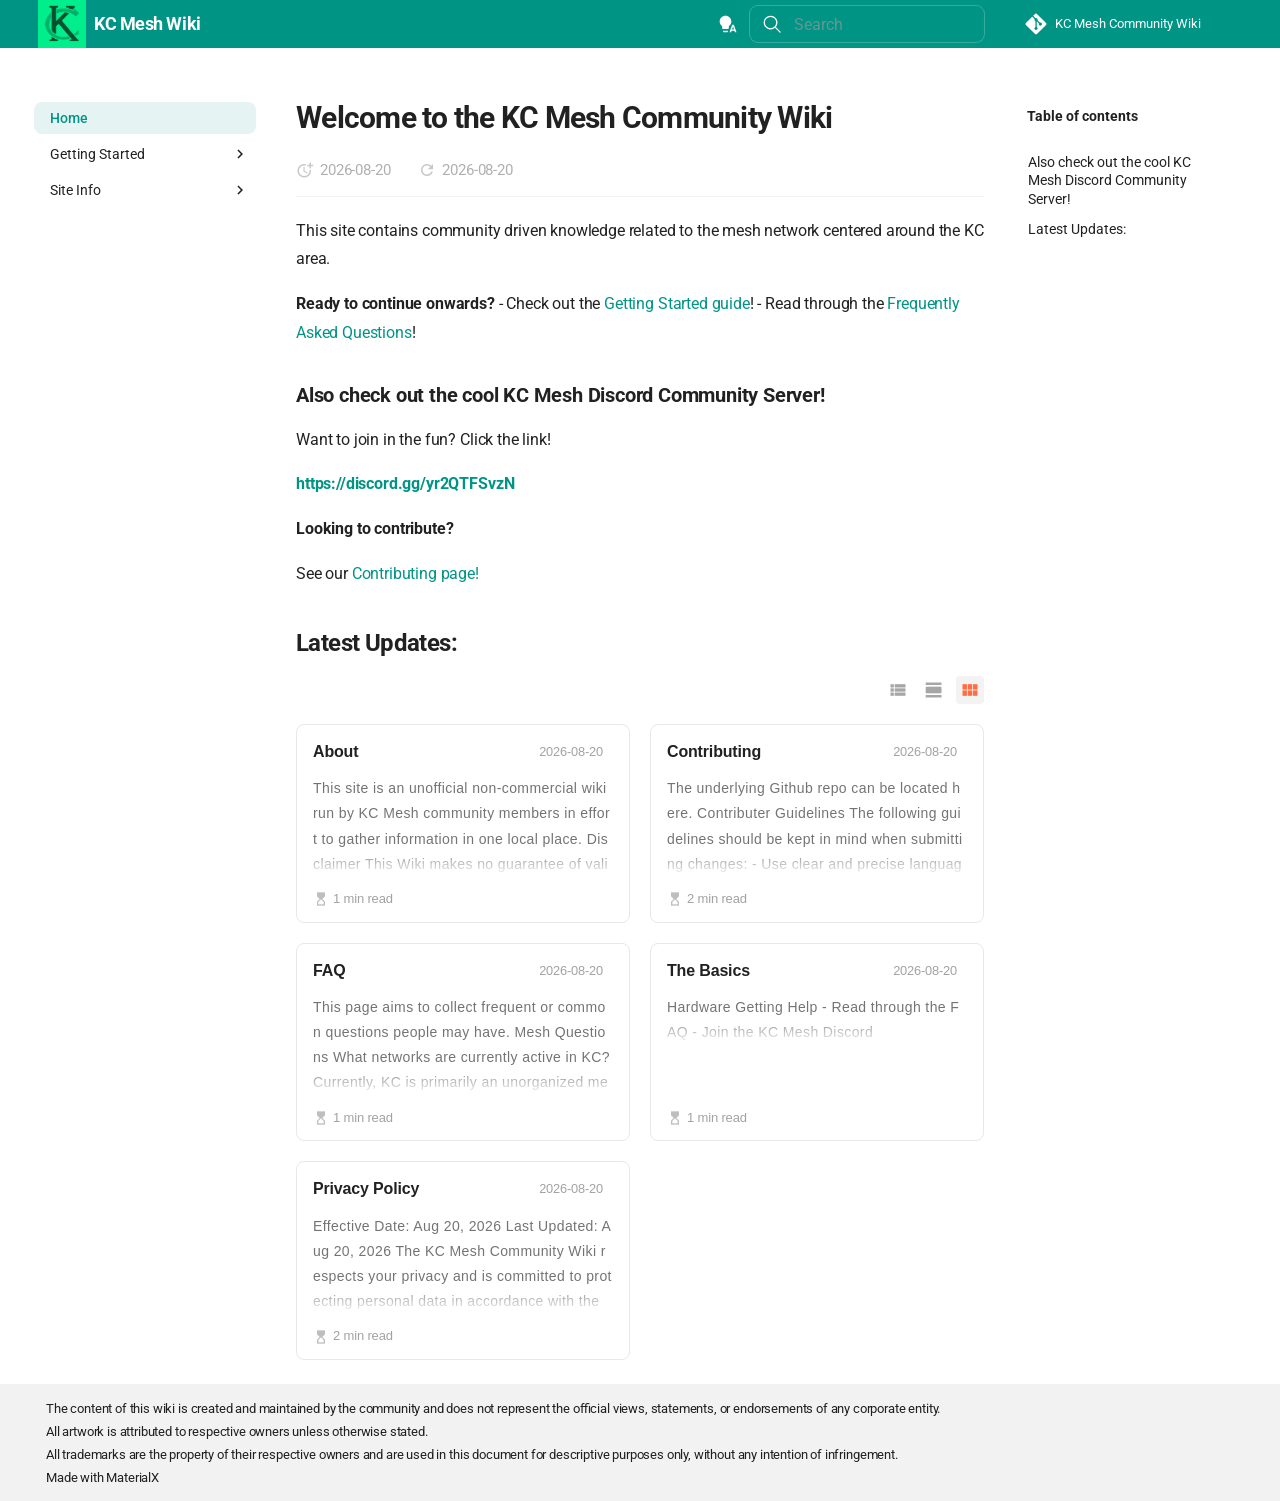
==== commit cb134454: "Deployed 1dca08b with MkDocs version: 1.6.1" ====
--- a/index.html
+++ b/index.html
@@ -82,6 +82,13 @@
     <script>__md_scope=new URL(".",location),__md_hash=e=>[...e].reduce(((e,_)=>(e<<5)-e+_.charCodeAt(0)),0),__md_get=(e,_=localStorage,t=__md_scope)=>JSON.parse(_.getItem(t.pathname+"."+e)),__md_set=(e,_,t=localStorage,a=__md_scope)=>{try{t.setItem(a.pathname+"."+e,JSON.stringify(_))}catch(e){}}</script>
     
       
+  
+
+
+  <script defer src="https://analytics.hypermew.com/script.js" data-website-id="57d62b30-7a83-4d33-8681-bdd57a28dfb5" data-domains="kcmesh.github.io"></script>
+  
+    <script>"undefined"!=typeof __md_analytics&&__md_analytics()</script>
+  
 
     
     
@@ -1074,6 +1081,8 @@
 
 
 
+  
+
 
 
 
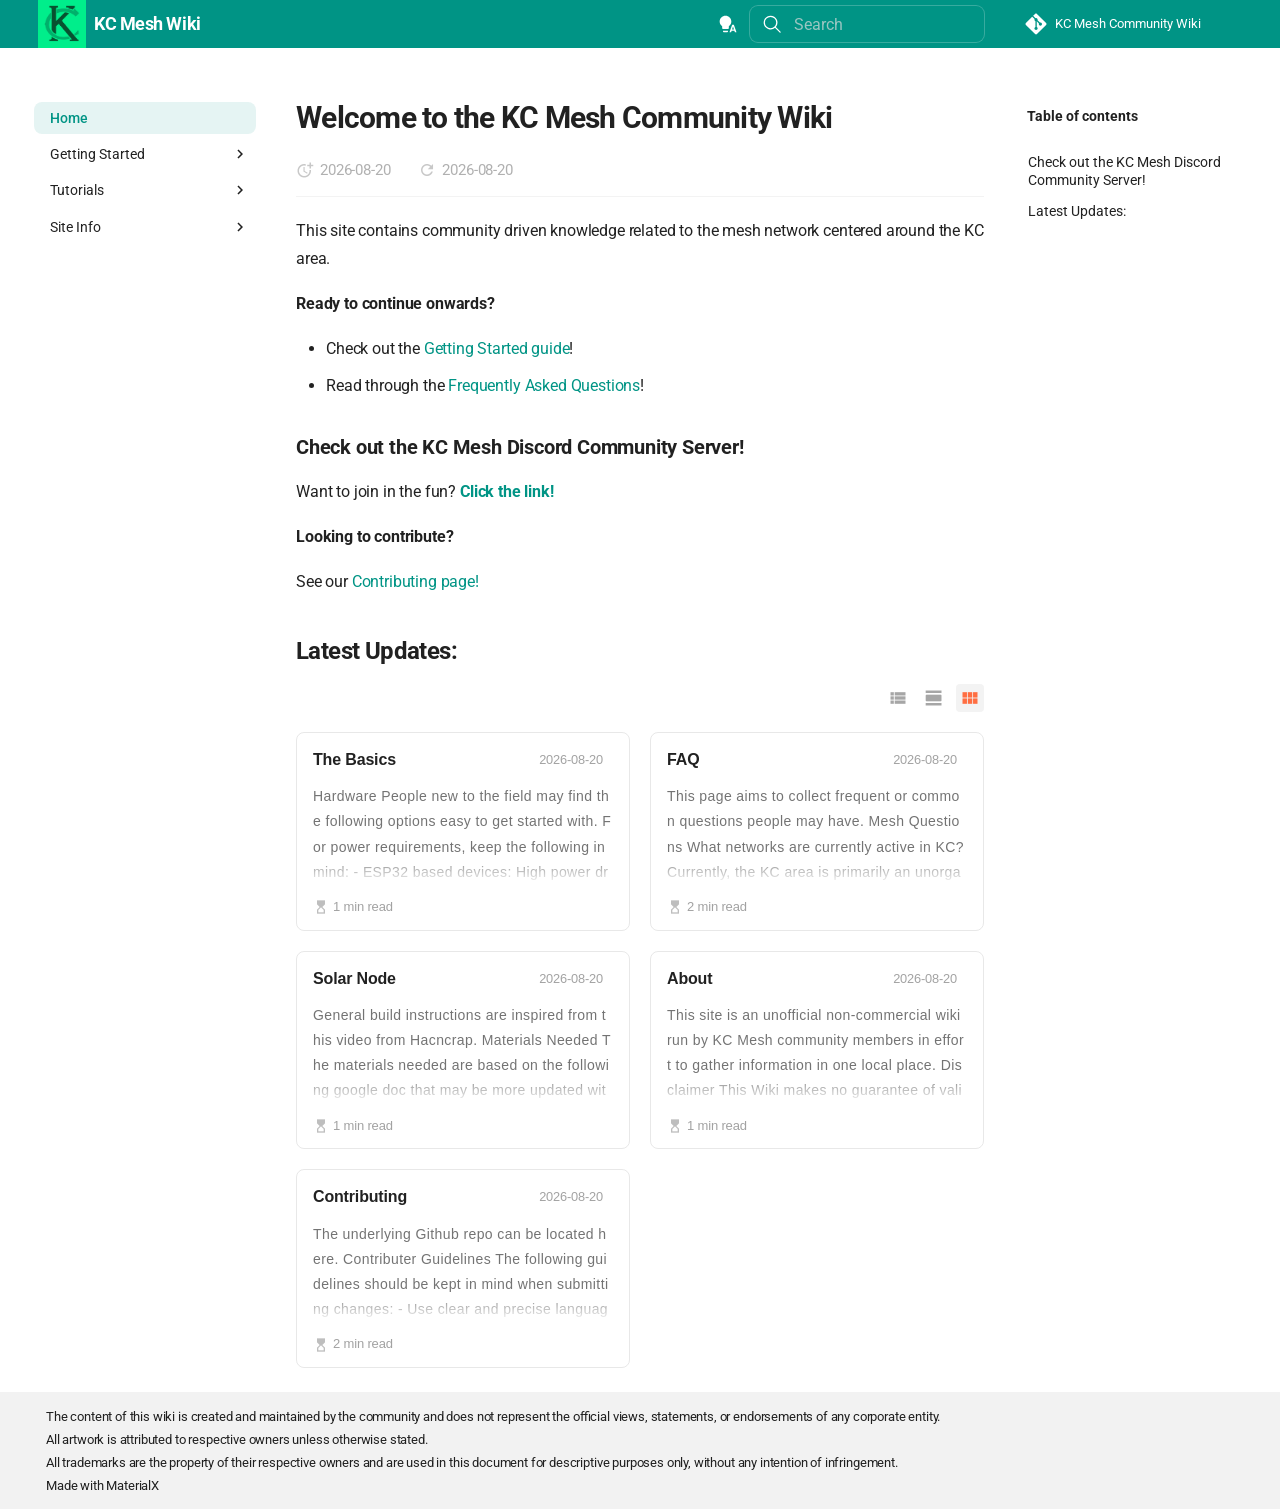
==== commit 86b7abff: "Deployed ac8fa1d with MkDocs version: 1.6.1" ====
--- a/index.html
+++ b/index.html
@@ -365,10 +365,10 @@
     <ul class="md-nav__list" data-md-component="toc">
       
         <li class="md-nav__item">
-  <a href="#also-check-out-the-cool-kc-mesh-discord-community-server" class="md-nav__link">
+  <a href="#check-out-the-kc-mesh-discord-community-server" class="md-nav__link">
     <span class="md-ellipsis">
       
-        Also check out the cool KC Mesh Discord Community Server!
+        Check out the KC Mesh Discord Community Server!
       
     </span>
   </a>
@@ -529,7 +529,7 @@
   <span class="md-ellipsis">
     
   
-    Site Info
+    Tutorials
   
 
     
@@ -542,6 +542,88 @@
         
         <nav class="md-nav" data-md-level="1" aria-labelledby="__nav_3_label" aria-expanded="false">
           <label class="md-nav__title" for="__nav_3">
+            <span class="md-nav__icon md-icon"></span>
+            
+  
+    Tutorials
+  
+
+          </label>
+          <ul class="md-nav__list">
+            
+              
+                
+  
+  
+  
+  
+    <li class="md-nav__item">
+      <a href="tutorials/solar-node/" class="md-nav__link">
+        
+  
+  
+  <span class="md-ellipsis">
+    
+  
+    Solar Node
+  
+
+    
+  </span>
+  
+  
+
+      </a>
+    </li>
+  
+
+              
+            
+          </ul>
+        </nav>
+      
+    </li>
+  
+
+    
+      
+      
+  
+  
+  
+  
+    
+    
+    
+    
+    
+    <li class="md-nav__item md-nav__item--nested">
+      
+        
+        
+        <input class="md-nav__toggle md-toggle " type="checkbox" id="__nav_4" >
+        
+          
+          <label class="md-nav__link" for="__nav_4" id="__nav_4_label" tabindex="0">
+            
+  
+  
+  <span class="md-ellipsis">
+    
+  
+    Site Info
+  
+
+    
+  </span>
+  
+  
+
+            <span class="md-nav__icon md-icon"></span>
+          </label>
+        
+        <nav class="md-nav" data-md-level="1" aria-labelledby="__nav_4_label" aria-expanded="false">
+          <label class="md-nav__title" for="__nav_4">
             <span class="md-nav__icon md-icon"></span>
             
   
@@ -697,10 +779,10 @@
     <ul class="md-nav__list" data-md-component="toc">
       
         <li class="md-nav__item">
-  <a href="#also-check-out-the-cool-kc-mesh-discord-community-server" class="md-nav__link">
+  <a href="#check-out-the-kc-mesh-discord-community-server" class="md-nav__link">
     <span class="md-ellipsis">
       
-        Also check out the cool KC Mesh Discord Community Server!
+        Check out the KC Mesh Discord Community Server!
       
     </span>
   </a>
@@ -739,14 +821,15 @@
 
 
 <h1 id="welcome-to-the-kc-mesh-community-wiki">Welcome to the KC Mesh Community Wiki<a class="headerlink" href="#welcome-to-the-kc-mesh-community-wiki" title="Permanent link">&para;</a></h1>
-<div class='document-dates-plugin-wrapper document-dates-top'><div class='document-dates-plugin' locale=''><div class='dd-left'><span class='dd-item' data-tippy-content data-tippy-raw='2026-08-20'><span class='material-icons' data-icon='doc_created'></span><time datetime='2026-08-20T16:39:22+00:00'>2026-08-20</time></span><span class='dd-item' data-tippy-content data-tippy-raw='2026-08-20'><span class='material-icons' data-icon='doc_updated'></span><time datetime='2026-08-20T16:39:22+00:00'>2026-08-20</time></span></div></div></div>
+<div class='document-dates-plugin-wrapper document-dates-top'><div class='document-dates-plugin' locale=''><div class='dd-left'><span class='dd-item' data-tippy-content data-tippy-raw='2026-08-20'><span class='material-icons' data-icon='doc_created'></span><time datetime='2026-08-20T16:39:22+00:00'>2026-08-20</time></span><span class='dd-item' data-tippy-content data-tippy-raw='2026-08-20'><span class='material-icons' data-icon='doc_updated'></span><time datetime='2026-08-20T17:15:32+00:00'>2026-08-20</time></span></div></div></div>
 <p>This site contains community driven knowledge related to the mesh network centered around the KC area.</p>
-<p><strong>Ready to continue onwards?</strong>
-- Check out the <a href="getting-started/">Getting Started guide</a>!
-- Read through the <a href="faq-general/">Frequently Asked Questions</a>!</p>
-<h3 id="also-check-out-the-cool-kc-mesh-discord-community-server">Also check out the cool KC Mesh Discord Community Server!<a class="headerlink" href="#also-check-out-the-cool-kc-mesh-discord-community-server" title="Permanent link">&para;</a></h3>
-<p>Want to join in the fun? Click the link!</p>
-<p><a href="https://discord.gg/yr2QTFSvzN"><strong>https://discord.gg/yr2QTFSvzN</strong></a></p>
+<p><strong>Ready to continue onwards?</strong></p>
+<ul>
+<li>Check out the <a href="getting-started/">Getting Started guide</a>!</li>
+<li>Read through the <a href="faq-general/">Frequently Asked Questions</a>!</li>
+</ul>
+<h3 id="check-out-the-kc-mesh-discord-community-server">Check out the KC Mesh Discord Community Server!<a class="headerlink" href="#check-out-the-kc-mesh-discord-community-server" title="Permanent link">&para;</a></h3>
+<p>Want to join in the fun? <a href="https://discord.gg/yr2QTFSvzN"><strong>Click the link!</strong></a></p>
 <p><strong>Looking to contribute?</strong></p>
 <p>See our <a href="contributing/">Contributing page!</a></p>
 <h2 id="latest-updates">Latest Updates:<a class="headerlink" href="#latest-updates" title="Permanent link">&para;</a></h2><style>
@@ -1012,6 +1095,42 @@
         --summary-lines-detail: 6;
      ">
     <div class="article-card">
+        <a class="card-header" href="/getting-started/" target="_blank">
+            <div class="card-title">The Basics</div>
+            <time class="dd-timeago card-date" datetime="2026-08-20T18:23:22+00:00">2026-08-20</time>
+        </a>
+        <div class="card-body">
+            <div class="card-summary">Hardware  People new to the field may find the following options easy to get started with.  For power requirements, keep the following in mind:  - ESP32 based devices: High power draw, will likely require hardwired power.  - NRF based devices: Low power draw. They can run entirely on batteries for days or weeks.   Getting Help  - Read through the FAQ  - Join the KC Mesh Discord</div>
+        </div>
+        <div class="card-footer">
+            <span class="read-time"><span class="read-time-icon material-icons">hourglass_top</span>1 min read</span>
+        </div>
+    </div>
+    <div class="article-card">
+        <a class="card-header" href="/faq-general/" target="_blank">
+            <div class="card-title">FAQ</div>
+            <time class="dd-timeago card-date" datetime="2026-08-20T18:00:27+00:00">2026-08-20</time>
+        </a>
+        <div class="card-body">
+            <div class="card-summary">This page aims to collect frequent or common questions people may have.   Mesh Questions   What networks are currently active in KC?  Currently, the KC area is primarily an unorganized meshtastic group.  Select areas may also have Meshcore nodes and repeaters as well.   Hardware Questions   What antenna should I get?  If you are starting out, ^^stick to known good brands stay around 3-5 dBi^^ for antennas.  Rokland is one such decent supplier of LoRa antennas.  ALFA 5dBi antennas are popular and can be had for reasonable prices from rokland.</div>
+        </div>
+        <div class="card-footer">
+            <span class="read-time"><span class="read-time-icon material-icons">hourglass_top</span>2 min read</span>
+        </div>
+    </div>
+    <div class="article-card">
+        <a class="card-header" href="/tutorials/solar-node/" target="_blank">
+            <div class="card-title">Solar Node</div>
+            <time class="dd-timeago card-date" datetime="2026-08-20T18:00:27+00:00">2026-08-20</time>
+        </a>
+        <div class="card-body">
+            <div class="card-summary">General build instructions are inspired from this video from Hacncrap.   Materials Needed  The materials needed are based on the following google doc that may be more updated with links than this guide.  with helpful info  Note that this equipment list has both a RAK module option and a Seeed XIAO option for the LoRa board to install Meshtastic/Meshcore on. You will only need one of these LoRa boards.  - Total estimate price for RAK build: $67.74  - Total estimate price for Seeed build: $47.35   Instructions  TODO</div>
+        </div>
+        <div class="card-footer">
+            <span class="read-time"><span class="read-time-icon material-icons">hourglass_top</span>1 min read</span>
+        </div>
+    </div>
+    <div class="article-card">
         <a class="card-header" href="/about/" target="_blank">
             <div class="card-title">About</div>
             <time class="dd-timeago card-date" datetime="2026-08-20T16:39:22+00:00">2026-08-20</time>
@@ -1035,42 +1154,6 @@
             <span class="read-time"><span class="read-time-icon material-icons">hourglass_top</span>2 min read</span>
         </div>
     </div>
-    <div class="article-card">
-        <a class="card-header" href="/faq-general/" target="_blank">
-            <div class="card-title">FAQ</div>
-            <time class="dd-timeago card-date" datetime="2026-08-20T16:39:22+00:00">2026-08-20</time>
-        </a>
-        <div class="card-body">
-            <div class="card-summary">This page aims to collect frequent or common questions people may have.   Mesh Questions   What networks are currently active in KC?  Currently, KC is primarily an unorganized meshtastic group.  Select areas may also have Meshcore nodes and repeaters as well.</div>
-        </div>
-        <div class="card-footer">
-            <span class="read-time"><span class="read-time-icon material-icons">hourglass_top</span>1 min read</span>
-        </div>
-    </div>
-    <div class="article-card">
-        <a class="card-header" href="/getting-started/" target="_blank">
-            <div class="card-title">The Basics</div>
-            <time class="dd-timeago card-date" datetime="2026-08-20T16:39:22+00:00">2026-08-20</time>
-        </a>
-        <div class="card-body">
-            <div class="card-summary">Hardware   Getting Help  - Read through the FAQ  - Join the KC Mesh Discord</div>
-        </div>
-        <div class="card-footer">
-            <span class="read-time"><span class="read-time-icon material-icons">hourglass_top</span>1 min read</span>
-        </div>
-    </div>
-    <div class="article-card">
-        <a class="card-header" href="/privacy-policy/" target="_blank">
-            <div class="card-title">Privacy Policy</div>
-            <time class="dd-timeago card-date" datetime="2026-08-20T16:39:22+00:00">2026-08-20</time>
-        </a>
-        <div class="card-body">
-            <div class="card-summary">Effective Date: Aug 20, 2026  Last Updated: Aug 20, 2026  The KC Mesh Community Wiki respects your privacy and is committed to protecting personal data in accordance with the General Data Protection Regulation (GDPR). This policy explains how we collect and use anonymized information to improve our website.   1. Information We Collect (Anonymized)  When you visit our website, we may automatically collect the following non-personally identifiable information:  - IP address (anonymized)  - Browser type and version  - Device type and technical details (e.g., operating system, screen size)  - Approximate geographic location  - Page interactions (e.g., pages visited, time on page, clicks)</div>
-        </div>
-        <div class="card-footer">
-            <span class="read-time"><span class="read-time-icon material-icons">hourglass_top</span>2 min read</span>
-        </div>
-    </div>
 </div>
 
 
